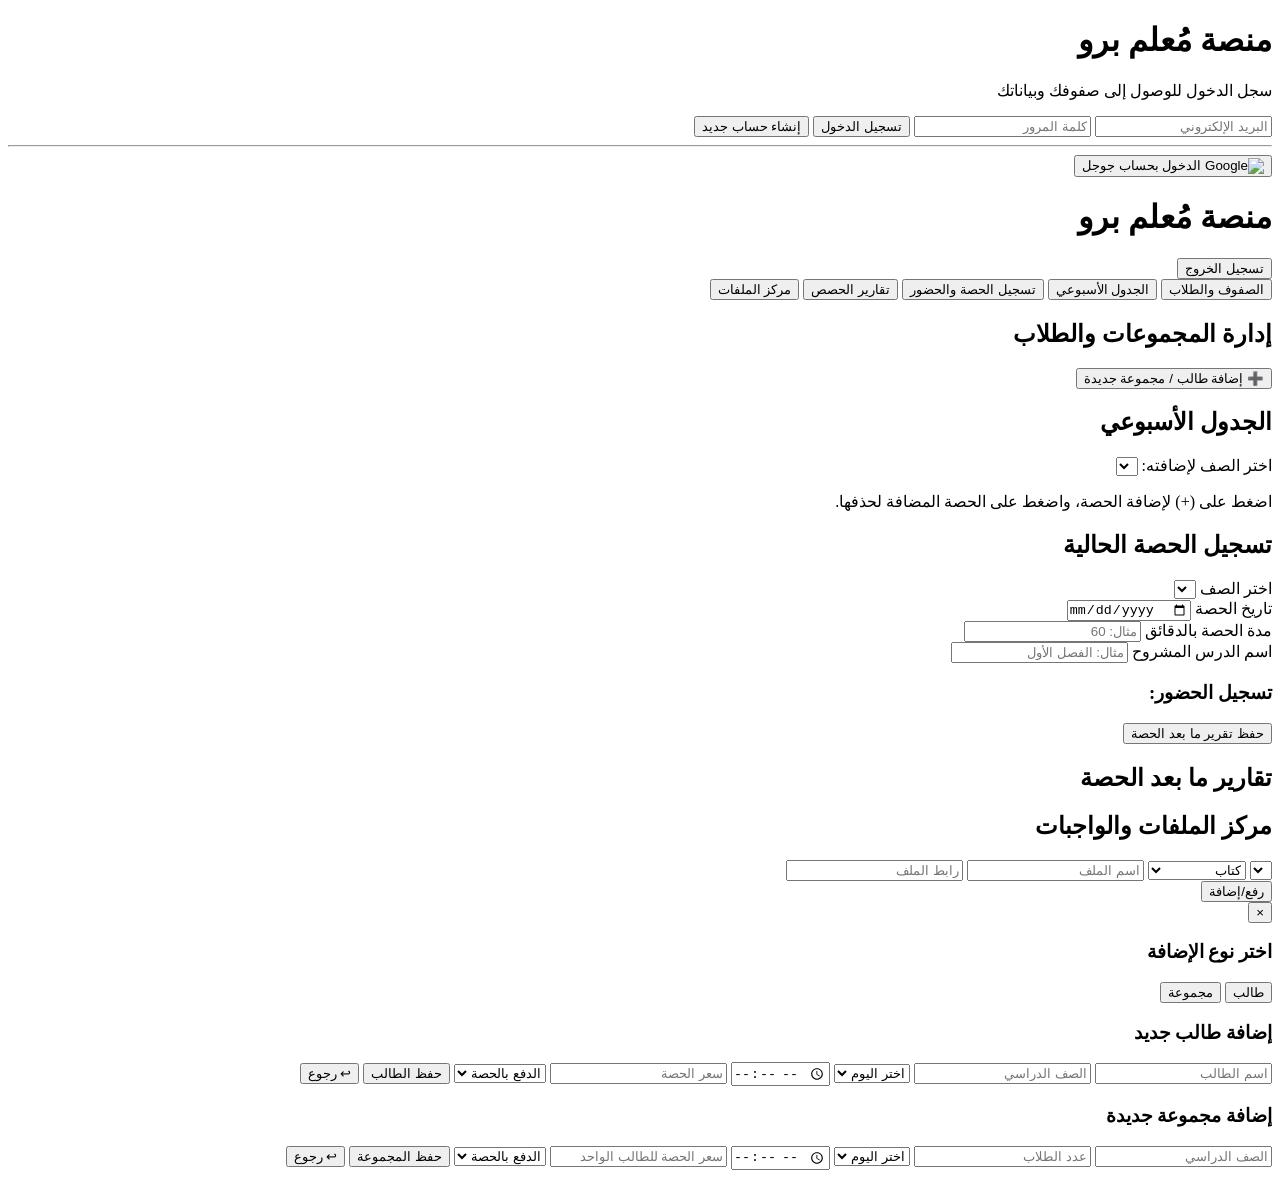
==== index (1).html @ d185d555 "Add files via upload" ====
<!DOCTYPE html>
<html lang="ar" dir="rtl">
<head>
    <meta charset="UTF-8">
    <meta name="viewport" content="width=device-width, initial-scale=1.0">

    <link href="https://cdn.jsdelivr.net/npm/tailwindcss@2.2.19/dist/tailwind.min.css"
          rel="stylesheet">
    <link rel="stylesheet" href="styles.css">

    <title>منصة مُعلم برو السحابية</title>

    <script src="https://www.gstatic.com/firebasejs/10.7.1/firebase-app-compat.js"></script>
    <script src="https://www.gstatic.com/firebasejs/10.7.1/firebase-auth-compat.js"></script>
    <script src="https://www.gstatic.com/firebasejs/10.7.1/firebase-firestore-compat.js"></script>
</head>

<body class="text-gray-800">

<div id="auth-screen" class="flex items-center justify-center min-h-screen bg-indigo-100">
    <div class="bg-white p-8 rounded shadow-md w-full max-w-md text-center">
        <h1 class="text-2xl font-bold mb-6 text-indigo-700">منصة مُعلم برو</h1>
        <p class="text-gray-500 mb-4">سجل الدخول للوصول إلى صفوفك وبياناتك</p>

        <input type="email" id="email" placeholder="البريد الإلكتروني"
               class="border p-2 rounded w-full mb-3 text-right">

        <input type="password" id="password" placeholder="كلمة المرور"
               class="border p-2 rounded w-full mb-4 text-right">

        <button onclick="login()" class="bg-indigo-600 text-white w-full py-2 rounded hover:bg-indigo-700 mb-2">
            تسجيل الدخول
        </button>

        <button onclick="signup()" class="bg-green-600 text-white w-full py-2 rounded hover:bg-green-700 mb-4">
            إنشاء حساب جديد
        </button>

        <hr class="my-4">

        <button onclick="loginWithGoogle()"
                class="bg-white border border-gray-300 text-gray-700 w-full py-2 rounded hover:bg-gray-50 flex items-center justify-center">
            <img src="https://www.gstatic.com/firebasejs/ui/2.0.0/images/auth/google.svg"
                 class="w-5 h-5 ml-2" alt="Google">
            الدخول بحساب جوجل
        </button>
    </div>
</div>

<header id="app-header" class="bg-indigo-700 text-white p-4 shadow-md hidden">
    <div class="container mx-auto flex justify-between items-center">
        <h1 class="text-2xl font-bold">منصة مُعلم برو</h1>
        <div class="flex items-center space-x-3 space-x-reverse">
            <span id="user-info" class="text-sm"></span>
            <button onclick="logout()" class="bg-red-500 hover:bg-red-600 text-white text-sm px-3 py-1 rounded">
                تسجيل الخروج
            </button>
        </div>
    </div>
</header>

<nav id="app-nav" class="bg-white shadow-sm mb-6 hidden">
    <div class="container mx-auto flex flex-wrap p-2 space-x-2 space-x-reverse">
        <button onclick="showTab('classes')" id="tab-classes"
                class="px-4 py-2 rounded hover:bg-indigo-100 tab-active">الصفوف والطلاب</button>
        <button onclick="showTab('schedule')" id="tab-schedule"
                class="px-4 py-2 rounded hover:bg-indigo-100">الجدول الأسبوعي</button>
        <button onclick="showTab('session')" id="tab-session"
                class="px-4 py-2 rounded hover:bg-indigo-100">تسجيل الحصة والحضور</button>
        <button onclick="showTab('reports')" id="tab-reports"
                class="px-4 py-2 rounded hover:bg-indigo-100">تقارير الحصص</button>
        <button onclick="showTab('files')" id="tab-files"
                class="px-4 py-2 rounded hover:bg-indigo-100">مركز الملفات</button>
    </div>
</nav>

<main id="app-main" class="container mx-auto px-4 pb-10 hidden">
    <section id="classes" class="bg-white p-6 rounded shadow">
        <h2 class="text-xl font-bold mb-4 border-b pb-2">إدارة المجموعات والطلاب</h2>

        <div class="mb-6 text-center">
            <button onclick="openAddModal()" class="bg-indigo-600 text-white px-6 py-3 rounded hover:bg-indigo-700 font-bold shadow-md">
                ➕ إضافة طالب / مجموعة جديدة
            </button>
        </div>

        <div id="classesList" class="space-y-4"></div>
    </section>

    <section id="schedule" class="bg-white p-6 rounded shadow hidden">
        <h2 class="text-xl font-bold mb-4 border-b pb-2">الجدول الأسبوعي</h2>
        <div class="mb-4 p-3 bg-indigo-50 rounded flex items-center space-x-2 space-x-reverse">
            <label class="font-bold text-sm whitespace-nowrap">اختر الصف لإضافته:</label>
            <select id="schClass" class="border p-2 rounded flex-1"></select>
        </div>
        <p class="text-sm text-gray-500 mb-4">
            اضغط على (+) لإضافة الحصة، واضغط على الحصة المضافة لحذفها.
        </p>
        <div class="overflow-x-auto">
            <div id="scheduleTableContainer"></div>
        </div>
    </section>

    <section id="session" class="bg-white p-6 rounded shadow hidden">
        <h2 class="text-xl font-bold mb-4 border-b pb-2">تسجيل الحصة الحالية</h2>
        <div class="grid grid-cols-1 md:grid-cols-2 gap-4 mb-4">
            <div>
                <label class="block mb-1">اختر الصف</label>
                <select id="sessClass" onchange="loadStudentsForAttendance()"
                        class="border p-2 rounded w-full"></select>
            </div>
            <div>
                <label class="block mb-1">تاريخ الحصة</label>
                <input type="date" id="sessDate" class="border p-2 rounded w-full">
            </div>
            <div>
                <label class="block mb-1">مدة الحصة بالدقائق</label>
                <input type="number" id="sessDuration" min="1"
                       placeholder="مثال: 60" class="border p-2 rounded w-full">
            </div>
            <div>
                <label class="block mb-1">اسم الدرس المشروح</label>
                <input type="text" id="sessLesson" placeholder="مثال: الفصل الأول"
                       class="border p-2 rounded w-full">
            </div>
        </div>

        <h3 class="font-bold mb-2">تسجيل الحضور:</h3>
        <div id="attendanceList"
             class="space-y-2 mb-4 max-h-60 overflow-y-auto border p-2 rounded"></div>

        <button onclick="saveSessionReport()"
                class="bg-green-600 text-white px-4 py-2 rounded hover:bg-green-700">
            حفظ تقرير ما بعد الحصة
        </button>
    </section>

    <section id="reports" class="bg-white p-6 rounded shadow hidden">
        <h2 class="text-xl font-bold mb-4 border-b pb-2">تقارير ما بعد الحصة</h2>
        <div id="reportsList" class="space-y-4"></div>
    </section>

    <section id="files" class="bg-white p-6 rounded shadow hidden">
        <h2 class="text-xl font-bold mb-4 border-b pb-2">مركز الملفات والواجبات</h2>
        <div class="grid grid-cols-1 md:grid-cols-2 gap-4 mb-4">
            <select id="fileClass" class="border p-2 rounded"></select>
            <select id="fileType" class="border p-2 rounded">
                <option value="كتاب">كتاب</option>
                <option value="عرض تقديمي">عرض تقديمي</option>
                <option value="ورقة عمل">ورقة عمل</option>
                <option value="واجب">واجب</option>
            </select>
            <input type="text" id="fileName" placeholder="اسم الملف"
                   class="border p-2 rounded">
            <input type="url" id="fileUrl" placeholder="رابط الملف"
                   class="border p-2 rounded">
        </div>
        <button onclick="addFile()"
                class="bg-indigo-600 text-white px-4 py-2 rounded hover:bg-indigo-700 mb-4">
            رفع/إضافة
        </button>
        <div id="filesList" class="grid grid-cols-1 md:grid-cols-3 gap-4"></div>
    </section>
</main>

<div id="addModal" class="fixed inset-0 bg-black bg-opacity-50 hidden justify-center items-center z-50 p-4">
    <div class="bg-white rounded-lg shadow-xl w-full max-w-md p-6 relative">
        <button onclick="closeAddModal()" class="absolute top-3 left-4 text-3xl text-gray-400 hover:text-red-500">&times;</button>

        <div id="modalStep1">
            <h3 class="text-lg font-bold mb-6 text-center text-indigo-700">اختر نوع الإضافة</h3>
            <div class="flex space-x-2 space-x-reverse">
                <button onclick="showForm('student')" class="flex-1 border-2 border-indigo-600 text-indigo-600 rounded py-4 hover:bg-indigo-600 hover:text-white font-bold transition">طالب</button>
                <button onclick="showForm('group')" class="flex-1 border-2 border-indigo-600 text-indigo-600 rounded py-4 hover:bg-indigo-600 hover:text-white font-bold transition">مجموعة</button>
            </div>
        </div>

        <div id="modalStudentForm" class="hidden">
            <h3 class="text-lg font-bold mb-4 text-center text-indigo-700">إضافة طالب جديد</h3>
            <div class="space-y-3">
                <input type="text" id="std_name" placeholder="اسم الطالب" class="border p-2 rounded w-full">
                <input type="text" id="std_grade" placeholder="الصف الدراسي" class="border p-2 rounded w-full">
                <select id="std_day" class="border p-2 rounded w-full">
                    <option value="">اختر اليوم</option>
                    <option>السبت</option><option>الأحد</option><option>الإثنين</option>
                    <option>الثلاثاء</option><option>الأربعاء</option><option>الخميس</option><option>الجمعة</option>
                </select>
                <input type="time" id="std_time" class="border p-2 rounded w-full">
                <input type="number" id="std_price" placeholder="سعر الحصة" class="border p-2 rounded w-full">
                <select id="std_payment" class="border p-2 rounded w-full">
                    <option value="session">الدفع بالحصة</option>
                    <option value="month">الدفع بالشهر</option>
                </select>
                <button onclick="saveStudent()" class="bg-indigo-600 text-white w-full py-2 rounded hover:bg-indigo-700 font-bold">حفظ الطالب</button>
                <button onclick="showForm('back')" class="text-gray-500 w-full py-1 text-sm">↩ رجوع</button>
            </div>
        </div>

        <div id="modalGroupForm" class="hidden">
            <h3 class="text-lg font-bold mb-4 text-center text-indigo-700">إضافة مجموعة جديدة</h3>
            <div class="space-y-3">
                <input type="text" id="grp_grade" placeholder="الصف الدراسي" class="border p-2 rounded w-full">
                <input type="number" id="grp_count" placeholder="عدد الطلاب" class="border p-2 rounded w-full">
                <select id="grp_day" class="border p-2 rounded w-full">
                    <option value="">اختر اليوم</option>
                    <option>السبت</option><option>الأحد</option><option>الإثنين</option>
                    <option>الثلاثاء</option><option>الأربعاء</option><option>الخميس</option><option>الجمعة</option>
                </select>
                <input type="time" id="grp_time" class="border p-2 rounded w-full">
                <input type="number" id="grp_price" placeholder="سعر الحصة للطالب الواحد" class="border p-2 rounded w-full">
                <select id="grp_payment" class="border p-2 rounded w-full">
                    <option value="session">الدفع بالحصة</option>
                    <option value="month">الدفع بالشهر</option>
                </select>
                <button onclick="saveGroup()" class="bg-indigo-600 text-white w-full py-2 rounded hover:bg-indigo-700 font-bold">حفظ المجموعة</button>
                <button onclick="showForm('back')" class="text-gray-500 w-full py-1 text-sm">↩ رجوع</button>
            </div>
        </div>
    </div>
</div>

<script>
const firebaseConfig = {
    apiKey: "AIzaSyAYpVq54c9bgyhn5yLXtLo89Gblw-2IqYU",
    authDomain: "teacher-bro.firebaseapp.com",
    projectId: "teacher-bro",
    storageBucket: "teacher-bro.firebasestorage.app",
    messagingSenderId: "631056398143",
    appId: "1:631056398143:web:a7299c8ea3a20ea7aa058a"
};

firebase.initializeApp(firebaseConfig);

const auth = firebase.auth();
const db = firebase.firestore();

const emptyDB = () => ({ classes: [], schedules: [], reports: [], files: [] });
let DB = emptyDB();
let currentUser = null;
let saveQueue = Promise.resolve();

function newId() {
    if (window.crypto?.randomUUID) return window.crypto.randomUUID();
    return `${Date.now()}-${Math.random().toString(36).slice(2)}`;
}

function clone(value) {
    return JSON.parse(JSON.stringify(value));
}

function clean(value) {
    return String(value ?? '').replace(/[&<>"']/g, char => ({
        '&': '&amp;',
        '<': '&lt;',
        '>': '&gt;',
        '"': '&quot;',
        "'": '&#039;'
    }[char]));
}

function encodeArgument(value) {
    return encodeURIComponent(String(value ?? ''));
}

function decodeArgument(value) {
    return decodeURIComponent(value);
}

function validHttpUrl(value) {
    try {
        const url = new URL(String(value));
        return ['http:', 'https:'].includes(url.protocol) ? url.href : null;
    } catch {
        return null;
    }
}

function normalizeClass(item) {
    const rawStudents = Array.isArray(item?.students) ? item.students : [];

    const students = rawStudents
        .map(student => ({
            id: String(student?.id || newId()),
            name: String(student?.name || '').trim()
        }))
        .filter(student => student.name);

    // دعم الطلاب الفرديين المحفوظين قبل إصلاح بنية students
    if (item?.type === 'student' && students.length === 0 && item?.name) {
        students.push({
            id: String(item?.id || newId()),
            name: String(item.name).trim()
        });
    }

    return {
        id: String(item?.id || newId()),
        name: String(item?.name || '').trim(),
        type: String(item?.type || 'group'),
        grade: String(item?.grade || '').trim(),
        day: String(item?.day || ''),
        time: String(item?.time || ''),
        price: Number(item?.price) || 0,
        paymentMethod: String(item?.paymentMethod || 'session'),
        studentCount: item?.type === 'student'
            ? 1
            : Number(item?.studentCount) || 0,
        students
    };
}

function normalizeSchedule(item) {
    return {
        id: String(item?.id || newId()),
        classId: String(item?.classId || ''),
        day: String(item?.day || ''),
        time: String(item?.time || '')
    };
}

function normalizeReport(item) {
    return {
        id: String(item?.id || newId()),
        classId: String(item?.classId || ''),
        className: String(item?.className || '').trim(),
        date: String(item?.date || ''),
        duration: Number(item?.duration) || 0,
        lesson: String(item?.lesson || '').trim(),
        attendees: Array.isArray(item?.attendees)
            ? item.attendees
                .map(person => ({
                    name: String(person?.name || ''),
                    eval: String(person?.eval || 'لم يتم التقييم')
                }))
                .filter(person => person.name)
            : [],
        absentees: Array.isArray(item?.absentees)
            ? item.absentees.map(name => String(name || '')).filter(Boolean)
            : []
    };
}

function normalizeFile(item) {
    return {
        id: String(item?.id || newId()),
        classId: String(item?.classId || ''),
        type: String(item?.type || 'ملف'),
        name: String(item?.name || '').trim(),
        url: validHttpUrl(item?.url) || ''
    };
}

function normalizeDB(data) {
    const source = data || {};
    const classes = Array.isArray(source.classes)
        ? source.classes.map(normalizeClass).filter(cls => cls.name)
        : [];

    const classIds = new Set(classes.map(cls => cls.id));

    return {
        classes,
        schedules: Array.isArray(source.schedules)
            ? source.schedules
                .map(normalizeSchedule)
                .filter(item => classIds.has(item.classId) && item.day && item.time)
            : [],
        reports: Array.isArray(source.reports)
            ? source.reports
                .map(normalizeReport)
                .filter(item => classIds.has(item.classId) && item.date)
            : [],
        files: Array.isArray(source.files)
            ? source.files
                .map(normalizeFile)
                .filter(item => classIds.has(item.classId) && item.name && item.url)
            : []
    };
}

function login() {
    const email = document.getElementById('email').value.trim();
    const password = document.getElementById('password').value;

    if (!email || !password) {
        alert('يرجى إدخال البريد الإلكتروني وكلمة المرور');
        return;
    }

    auth.signInWithEmailAndPassword(email, password)
        .catch(error => alert('خطأ: ' + error.message));
}

function signup() {
    const email = document.getElementById('email').value.trim();
    const password = document.getElementById('password').value;

    if (!email || password.length < 6) {
        alert('أدخل بريداً صحيحاً وكلمة مرور من 6 أحرف على الأقل');
        return;
    }

    auth.createUserWithEmailAndPassword(email, password)
        .catch(error => alert('خطأ: ' + error.message));
}

function loginWithGoogle() {
    auth.signInWithPopup(new firebase.auth.GoogleAuthProvider())
        .catch(error => alert('خطأ: ' + error.message));
}

function logout() {
    auth.signOut()
        .catch(error => alert('تعذر تسجيل الخروج: ' + error.message));
}

auth.onAuthStateChanged(async user => {
    currentUser = user;

    document.getElementById('auth-screen').classList.toggle('hidden', !!user);
    document.getElementById('app-header').classList.toggle('hidden', !user);
    document.getElementById('app-nav').classList.toggle('hidden', !user);
    document.getElementById('app-main').classList.toggle('hidden', !user);

    if (!user) {
        DB = emptyDB();
        saveQueue = Promise.resolve();
        return;
    }

    document.getElementById('user-info').textContent =
        `مرحباً، ${user.displayName || user.email}`;

    try {
        await loadData(user.uid);
    } catch (error) {
        console.error(error);
        alert('تعذر تحميل البيانات');
    }
});

async function loadData(uid = currentUser?.uid) {
    if (!uid) return;

    const reference = db.collection('users').doc(uid);
    const snapshot = await reference.get();

    if (currentUser?.uid !== uid) return;

    if (snapshot.exists && snapshot.data()?.db) {
        DB = normalizeDB(snapshot.data().db);
    } else {
        DB = emptyDB();
        await reference.set({ db: DB });
    }

    renderAll();
}

function saveData() {
    if (!currentUser) {
        return Promise.reject(new Error('لا يوجد مستخدم مسجل الدخول'));
    }

    const uid = currentUser.uid;
    const dataToSave = clone(DB);

    saveQueue = saveQueue
        .catch(() => {})
        .then(() => {
            if (!currentUser || currentUser.uid !== uid) {
                throw new Error('تغير المستخدم أثناء الحفظ');
            }

            return db.collection('users').doc(uid).set({ db: dataToSave });
        });

    return saveQueue;
}

async function commit(change, renderer = renderAll) {
    const previousDB = clone(DB);

    try {
        change();
        await saveData();
        renderer();
        return true;
    } catch (error) {
        console.error(error);
        DB = previousDB;
        renderer();
        alert('تعذر حفظ البيانات. تم إلغاء التغيير.');
        return false;
    }
}

function showTab(tabName) {
    ['classes', 'schedule', 'session', 'reports', 'files'].forEach(tab => {
        document.getElementById(tab).classList.toggle('hidden', tab !== tabName);
        document.getElementById('tab-' + tab).classList.toggle('tab-active', tab === tabName);
    });

    renderAll();
}

function openAddModal() {
    document.getElementById('addModal').classList.remove('hidden');
    document.getElementById('addModal').classList.add('flex');
    showForm('step1');
}

function closeAddModal() {
    document.getElementById('addModal').classList.add('hidden');
    document.getElementById('addModal').classList.remove('flex');
}

function showForm(type) {
    document.getElementById('modalStep1').classList.add('hidden');
    document.getElementById('modalStudentForm').classList.add('hidden');
    document.getElementById('modalGroupForm').classList.add('hidden');

    if (type === 'step1' || type === 'back') {
        document.getElementById('modalStep1').classList.remove('hidden');
    } else if (type === 'student') {
        document.getElementById('modalStudentForm').classList.remove('hidden');
    } else if (type === 'group') {
        document.getElementById('modalGroupForm').classList.remove('hidden');
    }
}

async function saveStudent() {
    const name = document.getElementById('std_name').value.trim();
    const grade = document.getElementById('std_grade').value.trim();
    const day = document.getElementById('std_day').value;
    const time = document.getElementById('std_time').value;
    const price = document.getElementById('std_price').value;
    const paymentMethod = document.getElementById('std_payment').value;

    if (!name || !grade || !day || !time || !price) {
        alert('يرجى ملء جميع الحقول المطلوبة');
        return;
    }

    const studentId = newId();

    const success = await commit(() => {
        DB.classes.push({
            id: newId(),
            name,
            type: 'student',
            grade,
            day,
            time,
            price: Number(price),
            paymentMethod,
            studentCount: 1,

            // يجب حفظ الطالب داخل القائمة حتى يظهر في الحضور
            students: [{ id: studentId, name }]
        });
    });

    if (success) {
        closeAddModal();
        ['std_name', 'std_grade', 'std_price'].forEach(id => {
            document.getElementById(id).value = '';
        });
    }
}

async function saveGroup() {
    const grade = document.getElementById('grp_grade').value.trim();
    const count = document.getElementById('grp_count').value;
    const day = document.getElementById('grp_day').value;
    const time = document.getElementById('grp_time').value;
    const price = document.getElementById('grp_price').value;
    const paymentMethod = document.getElementById('grp_payment').value;

    if (!grade || !count || !day || !time || !price) {
        alert('يرجى ملء جميع الحقول المطلوبة');
        return;
    }

    const success = await commit(() => {
        DB.classes.push({
            id: newId(),
            name: `مجموعة ${grade}`,
            type: 'group',
            grade,
            day,
            time,
            price: Number(price),
            paymentMethod,
            studentCount: Number(count),
            students: []
        });
    });

    if (success) {
        closeAddModal();
        ['grp_grade', 'grp_count', 'grp_price'].forEach(id => {
            document.getElementById(id).value = '';
        });
    }
}

async function addStudent(classId) {
    const cls = DB.classes.find(item => item.id === classId);
    if (!cls) {
        alert('الصف غير موجود');
        return;
    }

    const input = prompt('الرجاء إدخال اسم الطالب الجديد لإضافته للمجموعة:');
    const name = input?.trim();

    if (!name) return;

    if (cls.students.some(student =>
        student.name.toLowerCase() === name.toLowerCase()
    )) {
        alert('هذا الطالب موجود بالفعل');
        return;
    }

    await commit(() => {
        cls.students.push({ id: newId(), name });

        // تحديث العدد الفعلي للطلاب في المجموعة
        cls.studentCount = cls.students.length;
    });
}

async function deleteClass(classId) {
    if (!confirm('هل أنت متأكد من حذف هذا الصف وجميع بياناته؟')) return;

    await commit(() => {
        DB.classes = DB.classes.filter(cls => cls.id !== classId);
        DB.schedules = DB.schedules.filter(item => item.classId !== classId);
        DB.reports = DB.reports.filter(item => item.classId !== classId);
        DB.files = DB.files.filter(item => item.classId !== classId);
    });
}

async function addSchedule(day, time) {
    const classId = document.getElementById('schClass').value;

    if (!classId) {
        alert('الرجاء اختيار الصف أولاً');
        return;
    }

    if (DB.schedules.some(item => item.day === day && item.time === time)) {
        alert('هذه الخانة مستخدمة بالفعل');
        return;
    }

    await commit(() => {
        DB.schedules.push({ id: newId(), classId, day, time });
    }, renderSchedule);
}

async function deleteSchedule(scheduleId) {
    if (!confirm('هل تريد حذف هذه الحصة من الجدول؟')) return;

    await commit(() => {
        DB.schedules = DB.schedules.filter(item => item.id !== scheduleId);
    }, renderSchedule);
}

function loadStudentsForAttendance() {
    const classId = document.getElementById('sessClass').value;
    const list = document.getElementById('attendanceList');
    const cls = DB.classes.find(item => item.id === classId);

    if (!cls) {
        list.innerHTML = '<p class="text-gray-500">اختر صفاً لتسجيل الحضور.</p>';
        return;
    }

    const students = Array.isArray(cls.students) ? cls.students : [];

    if (!students.length) {
        list.innerHTML = '<p class="text-gray-500">لا يوجد طلاب مسجلون في هذا الصف للحضور.</p>';
        return;
    }

    list.innerHTML = students.map(student => {
        const id = clean(student.id);
        const name = clean(student.name);

        return `
            <div class="flex items-center justify-between p-2 border-b">
                <span>${name}</span>
                <div>
                    <label class="ml-2 text-sm">
                        حاضر
                        <input type="radio" name="att_${id}" value="حاضر" checked>
                    </label>
                    <label class="text-sm">
                        غائب
                        <input type="radio" name="att_${id}" value="غائب">
                    </label>
                    <input type="text"
                           placeholder="التقييم"
                           class="border rounded p-1 text-sm mr-2"
                           data-evaluation-id="${id}">
                </div>
            </div>
        `;
    }).join('');
}

async function saveSessionReport() {
    const classId = document.getElementById('sessClass').value;
    const date = document.getElementById('sessDate').value;
    const duration = Number(document.getElementById('sessDuration').value);
    const lesson = document.getElementById('sessLesson').value.trim();
    const cls = DB.classes.find(item => item.id === classId);

    if (!cls) {
        alert('الرجاء اختيار الصف');
        return;
    }

    if (!date || !lesson || !Number.isFinite(duration) || duration <= 0) {
        alert('يرجى إدخال التاريخ والمدة واسم الدرس بشكل صحيح');
        return;
    }

    const attendees = [];
    const absentees = [];

    (cls.students || []).forEach(student => {
        const studentId = String(student.id);

        const selected = document.querySelector(
            `input[name="att_${CSS.escape(studentId)}"]:checked`
        );

        const evaluation = document.querySelector(
            `[data-evaluation-id="${CSS.escape(studentId)}"]`
        );

        if (selected?.value === 'حاضر') {
            attendees.push({
                name: student.name,
                eval: evaluation?.value.trim() || 'لم يتم التقييم'
            });
        } else {
            absentees.push(student.name);
        }
    });

    const success = await commit(() => {
        DB.reports.push({
            id: newId(),
            classId,
            className: cls.name,
            date,
            duration,
            lesson,
            attendees,
            absentees
        });
    }, renderReports);

    if (success) {
        document.getElementById('sessLesson').value = '';
        document.getElementById('sessDuration').value = '';
        alert('تم حفظ التقرير بنجاح');
    }
}

async function deleteReport(reportId) {
    if (!confirm('هل أنت متأكد من حذف هذا التقرير؟ لا يمكن التراجع عن هذا الإجراء.')) {
        return;
    }

    await commit(() => {
        DB.reports = DB.reports.filter(item => item.id !== reportId);
    }, renderReports);
}

async function addFile() {
    const classId = document.getElementById('fileClass').value;
    const type = document.getElementById('fileType').value;
    const name = document.getElementById('fileName').value.trim();
    const url = validHttpUrl(document.getElementById('fileUrl').value.trim());

    if (!classId) {
        alert('الرجاء اختيار الصف');
        return;
    }

    if (!name || !url) {
        alert('يرجى إدخال اسم الملف ورابط HTTP أو HTTPS صحيح');
        return;
    }

    const success = await commit(() => {
        DB.files.push({ id: newId(), classId, type, name, url });
    }, renderFiles);

    if (success) {
        document.getElementById('fileName').value = '';
        document.getElementById('fileUrl').value = '';
    }
}

function renderAll() {
    renderClasses();
    renderDropdowns();
    renderSchedule();
    renderReports();
    renderFiles();
    loadStudentsForAttendance();
}

function renderClasses() {
    const list = document.getElementById('classesList');

    list.innerHTML = DB.classes.map(cls => {
        const students = Array.isArray(cls.students) ? cls.students : [];
        const encodedId = encodeArgument(cls.id);

        const typeText = cls.type === 'student' ? 'طالب فردى' : 'مجموعة';
        const paymentText = cls.paymentMethod === 'session' ? 'بالحصة' : 'بالشهر';
        const priceText = cls.price > 0
            ? `${clean(cls.price)} (${paymentText})`
            : 'لم يتم التحديد';

        return `
            <div class="border p-4 rounded shadow-sm flex justify-between items-start">
                <div class="flex-1">
                    <div class="flex items-center">
                        <h3 class="font-bold text-lg text-indigo-700">${clean(cls.name)}</h3>
                        <span class="text-xs bg-indigo-100 text-indigo-800 px-2 py-1 rounded mr-2">${typeText}</span>
                    </div>

                    <div class="text-sm text-gray-600 mt-2 space-y-1">
                        <div><strong>الصف الدراسي:</strong> ${clean(cls.grade || 'غير محدد')}</div>
                        <div><strong>موعد الحصة:</strong> ${clean(cls.day || 'غير محدد')} - ${clean(cls.time || 'غير محدد')}</div>
                        <div><strong>السعر:</strong> ${priceText}</div>

                        ${cls.type === 'group'
                            ? `<div><strong>عدد الطلاب:</strong> ${clean(cls.studentCount || 0)}</div>`
                            : ''
                        }

                        ${students.length > 0
                            ? `
                                <div class="mt-2 pt-2 border-t">
                                    <strong>أسماء الطلاب:</strong>
                                    ${students.map(student => clean(student.name)).join('، ')}
                                </div>
                            `
                            : ''
                        }
                    </div>
                </div>

                <div class="flex flex-col space-y-2 mr-4">
                    ${cls.type === 'group'
                        ? `
                            <button onclick="addStudent(decodeArgument('${encodedId}'))"
                                    class="bg-green-500 text-white text-sm px-3 py-1 rounded hover:bg-green-600">
                                + طالب للمجموعة
                            </button>
                        `
                        : ''
                    }

                    <button onclick="deleteClass(decodeArgument('${encodedId}'))"
                            class="bg-red-500 text-white text-sm px-3 py-1 rounded hover:bg-red-600">
                        حذف
                    </button>
                </div>
            </div>
        `;
    }).join('') || '<p class="text-gray-500 text-center py-4">لا توجد صفوف أو طلاب مضافين بعد</p>';
}

function renderDropdowns() {
    ['schClass', 'sessClass', 'fileClass'].forEach(id => {
        const select = document.getElementById(id);
        if (!select) return;

        const previousValue = select.value;
        select.innerHTML = '';

        if (!DB.classes.length) {
            select.add(new Option('لا توجد صفوف', ''));
            select.disabled = true;
            return;
        }

        select.disabled = false;

        DB.classes.forEach(cls => {
            select.add(new Option(cls.name, cls.id));
        });

        if (DB.classes.some(cls => cls.id === previousValue)) {
            select.value = previousValue;
        }
    });
}

function renderSchedule() {
    const container = document.getElementById('scheduleTableContainer');
    const days = ['الجمعة', 'السبت', 'الأحد', 'الإثنين', 'الثلاثاء', 'الأربعاء', 'الخميس'];
    const times = [
        '8:00', '9:00', '10:00', '11:00', '12:00', '13:00',
        '14:00', '15:00', '16:00', '17:00', '18:00', '19:00',
        '20:00', '21:00', '22:00', '23:00'
    ];

    let html = `
        <table class="schedule-table text-center">
            <tr class="bg-indigo-600 text-white">
                <th>الوقت</th>
                ${days.map(day => `<th>${clean(day)}</th>`).join('')}
            </tr>
    `;

    times.forEach(time => {
        let [hour, minute] = time.split(':').map(Number);
        const period = hour >= 12 ? 'م' : 'ص';

        if (hour > 12) hour -= 12;

        html += `
            <tr class="bg-gray-50">
                <td class="font-bold text-indigo-700">
                    ${hour}:${String(minute).padStart(2, '0')} ${period}
                </td>
        `;

        days.forEach(day => {
            const scheduled = DB.schedules.find(item =>
                item.day === day && item.time === time
            );

            const cls = scheduled &&
                DB.classes.find(item => item.id === scheduled.classId);

            if (scheduled && cls) {
                html += `
                    <td class="schedule-cell filled"
                        onclick="deleteSchedule(decodeArgument('${encodeArgument(scheduled.id)}'))"
                        title="اضغط للحذف">
                        <span class="font-bold text-indigo-800 block">${clean(cls.name)}</span>
                        <span class="delete-schedule">×</span>
                    </td>
                `;
            } else {
                html += `
                    <td class="schedule-cell empty text-green-500 text-lg font-bold"
                        onclick="addSchedule(
                            decodeArgument('${encodeArgument(day)}'),
                            decodeArgument('${encodeArgument(time)}')
                        )">
                        +
                    </td>
                `;
            }
        });

        html += '</tr>';
    });

    container.innerHTML = html + '</table>';
}

function renderReports() {
    const list = document.getElementById('reportsList');

    list.innerHTML = DB.reports.map(report => {
        const cls = DB.classes.find(item => item.id === report.classId);
        const className = cls?.name || report.className || 'صف محذوف';
        const attendees = Array.isArray(report.attendees) ? report.attendees : [];
        const absentees = Array.isArray(report.absentees) ? report.absentees : [];
        const encodedReportId = encodeArgument(report.id);

        return `
            <div class="border p-4 rounded shadow-sm bg-gray-50">
                <div class="flex justify-between items-center mb-2 pb-2 border-b">
                    <h3 class="font-bold text-lg text-indigo-700">
                        تقرير: ${clean(className)}
                    </h3>

                    <button onclick="deleteReport(decodeArgument('${encodedReportId}'))"
                            class="bg-red-500 hover:bg-red-600 text-white text-xs px-3 py-1 rounded shadow-sm">
                        🗑 حذف التقرير
                    </button>
                </div>

                <div class="grid grid-cols-2 gap-2 text-sm mt-2 mb-2">
                    <span><strong>التاريخ:</strong> ${clean(report.date)}</span>
                    <span><strong>المدة:</strong> ${clean(report.duration)} دقيقة</span>
                    <span class="col-span-2"><strong>الدرس:</strong> ${clean(report.lesson)}</span>
                </div>

                <div class="mt-2">
                    <strong>الحضور:</strong>
                    <ul class="list-disc pr-5 text-sm mt-1">
                        ${
                            attendees.map(item =>
                                `<li>${clean(item.name)} - ${clean(item.eval)}</li>`
                            ).join('') || '<li>لا يوجد</li>'
                        }
                    </ul>
                </div>

                <div class="mt-2 text-sm text-red-500">
                    <strong>الغائبون:</strong>
                    ${absentees.map(name => clean(name)).join('، ') || 'لا يوجد'}
                </div>
            </div>
        `;
    }).join('') || '<p>لا توجد تقارير بعد</p>';
}

function renderFiles() {
    const list = document.getElementById('filesList');

    const colors = {
        'كتاب': 'bg-blue-100 text-blue-800',
        'عرض تقديمي': 'bg-purple-100 text-purple-800',
        'ورقة عمل': 'bg-yellow-100 text-yellow-800',
        'واجب': 'bg-red-100 text-red-800'
    };

    list.innerHTML = DB.files.map(file => {
        const cls = DB.classes.find(item => item.id === file.classId);
        const safeUrl = validHttpUrl(file.url);
        const color = colors[file.type] || 'bg-gray-100 text-gray-800';

        const link = safeUrl
            ? `<a href="${clean(safeUrl)}" target="_blank" rel="noopener noreferrer"
                    class="text-indigo-600 text-sm hover:underline">فتح الملف</a>`
            : '<span class="text-red-600 text-sm">رابط غير صالح</span>';

        return `
            <div class="border p-4 rounded shadow-sm">
                <span class="text-xs font-bold px-2 py-1 rounded ${color}">
                    ${clean(file.type)}
                </span>
                <h4 class="font-bold mt-2">${clean(file.name)}</h4>
                <p class="text-xs text-gray-500 mb-2">
                    ${clean(cls?.name || 'صف محذوف')}
                </p>
                ${link}
            </div>
        `;
    }).join('') || '<p>لا توجد ملفات مضافة</p>';
}
</script>
</body>
</html>
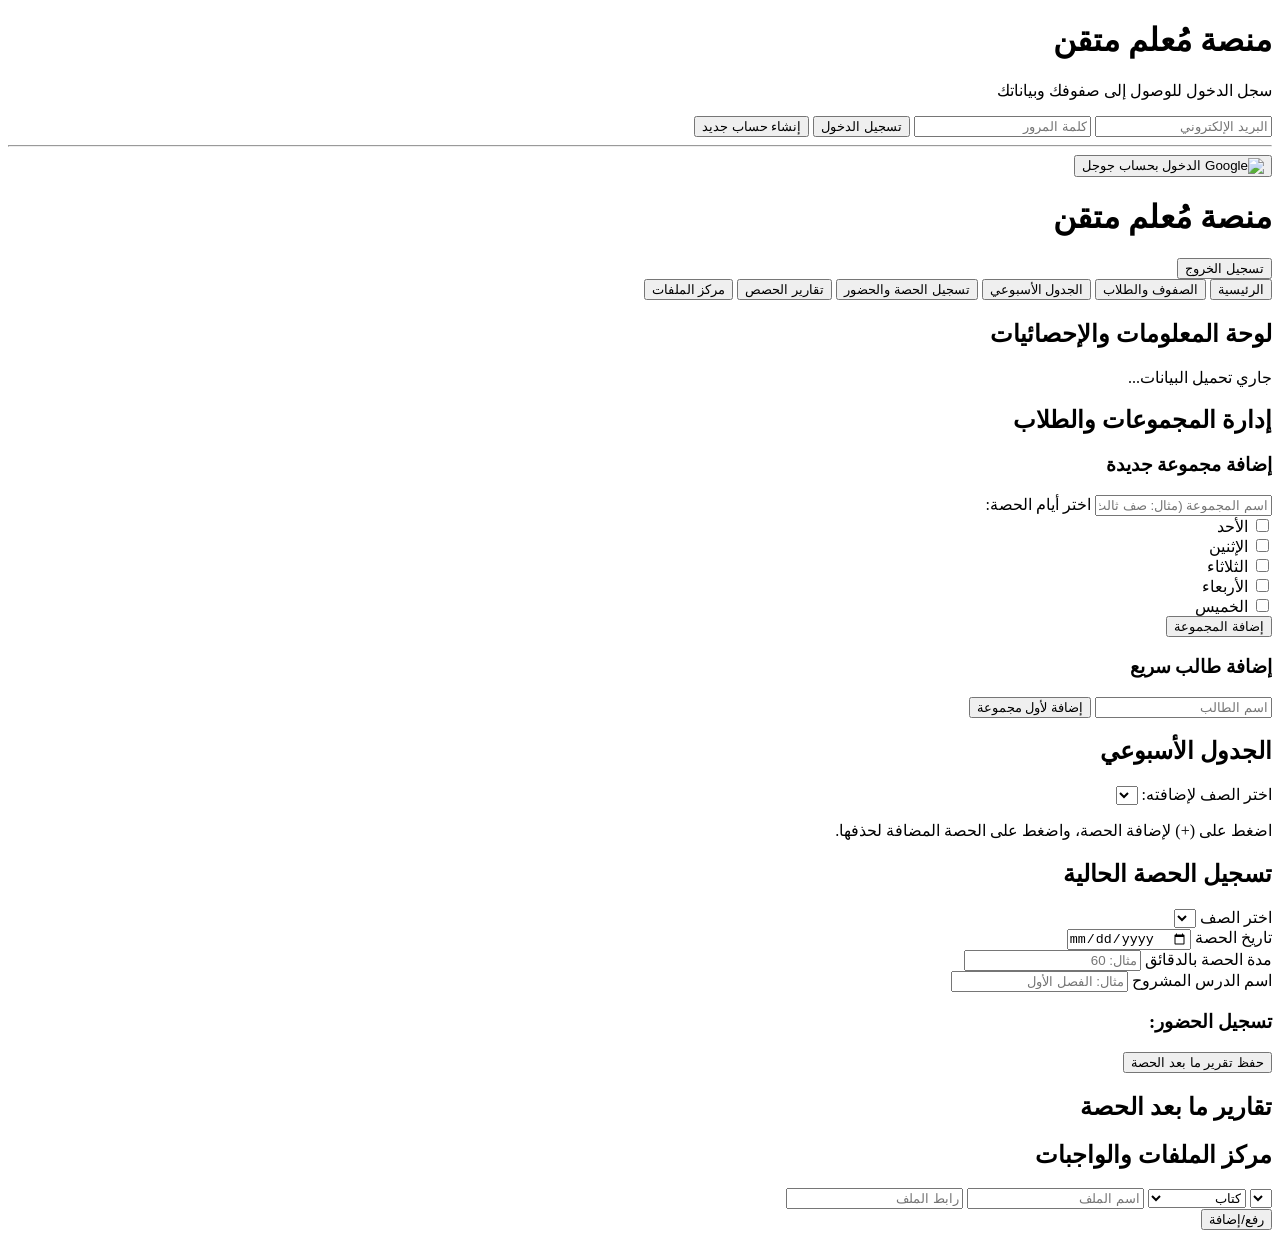
==== commit 665d1b77: "Add files via upload" ====
--- a/index (1).html
+++ b/index (1).html
@@ -4,22 +4,38 @@
     <meta charset="UTF-8">
     <meta name="viewport" content="width=device-width, initial-scale=1.0">
 
-    <link href="https://cdn.jsdelivr.net/npm/tailwindcss@2.2.19/dist/tailwind.min.css"
-          rel="stylesheet">
+    <link href="https://cdn.jsdelivr.net/npm/tailwindcss@2.2.19/dist/tailwind.min.css" rel="stylesheet">
     <link rel="stylesheet" href="styles.css">
 
-    <title>منصة مُعلم برو السحابية</title>
+    <title>منصة مُعلم متقن السحابية</title>
 
     <script src="https://www.gstatic.com/firebasejs/10.7.1/firebase-app-compat.js"></script>
     <script src="https://www.gstatic.com/firebasejs/10.7.1/firebase-auth-compat.js"></script>
     <script src="https://www.gstatic.com/firebasejs/10.7.1/firebase-firestore-compat.js"></script>
+
+    <style>
+        .stat-card {
+            transition: transform 0.2s, box-shadow 0.2s;
+        }
+
+        .stat-card:hover {
+            transform: translateY(-3px);
+            box-shadow: 0 10px 15px -3px rgba(0, 0, 0, 0.1);
+        }
+
+        .day-checkbox:checked + label {
+            background-color: #4f46e5;
+            color: white;
+            border-color: #4f46e5;
+        }
+    </style>
 </head>
 
 <body class="text-gray-800">
 
 <div id="auth-screen" class="flex items-center justify-center min-h-screen bg-indigo-100">
     <div class="bg-white p-8 rounded shadow-md w-full max-w-md text-center">
-        <h1 class="text-2xl font-bold mb-6 text-indigo-700">منصة مُعلم برو</h1>
+        <h1 class="text-2xl font-bold mb-6 text-indigo-700">منصة مُعلم متقن</h1>
         <p class="text-gray-500 mb-4">سجل الدخول للوصول إلى صفوفك وبياناتك</p>
 
         <input type="email" id="email" placeholder="البريد الإلكتروني"
@@ -28,11 +44,13 @@
         <input type="password" id="password" placeholder="كلمة المرور"
                class="border p-2 rounded w-full mb-4 text-right">
 
-        <button onclick="login()" class="bg-indigo-600 text-white w-full py-2 rounded hover:bg-indigo-700 mb-2">
+        <button onclick="login()"
+                class="bg-indigo-600 text-white w-full py-2 rounded hover:bg-indigo-700 mb-2">
             تسجيل الدخول
         </button>
 
-        <button onclick="signup()" class="bg-green-600 text-white w-full py-2 rounded hover:bg-green-700 mb-4">
+        <button onclick="signup()"
+                class="bg-green-600 text-white w-full py-2 rounded hover:bg-green-700 mb-4">
             إنشاء حساب جديد
         </button>
 
@@ -49,10 +67,12 @@
 
 <header id="app-header" class="bg-indigo-700 text-white p-4 shadow-md hidden">
     <div class="container mx-auto flex justify-between items-center">
-        <h1 class="text-2xl font-bold">منصة مُعلم برو</h1>
+        <h1 class="text-2xl font-bold">منصة مُعلم متقن</h1>
+
         <div class="flex items-center space-x-3 space-x-reverse">
             <span id="user-info" class="text-sm"></span>
-            <button onclick="logout()" class="bg-red-500 hover:bg-red-600 text-white text-sm px-3 py-1 rounded">
+            <button onclick="logout()"
+                    class="bg-red-500 hover:bg-red-600 text-white text-sm px-3 py-1 rounded">
                 تسجيل الخروج
             </button>
         </div>
@@ -61,27 +81,130 @@
 
 <nav id="app-nav" class="bg-white shadow-sm mb-6 hidden">
     <div class="container mx-auto flex flex-wrap p-2 space-x-2 space-x-reverse">
+        <button onclick="showTab('dashboard')" id="tab-dashboard"
+                class="px-4 py-2 rounded hover:bg-indigo-100 tab-active">
+            الرئيسية
+        </button>
+
         <button onclick="showTab('classes')" id="tab-classes"
-                class="px-4 py-2 rounded hover:bg-indigo-100 tab-active">الصفوف والطلاب</button>
+                class="px-4 py-2 rounded hover:bg-indigo-100">
+            الصفوف والطلاب
+        </button>
+
         <button onclick="showTab('schedule')" id="tab-schedule"
-                class="px-4 py-2 rounded hover:bg-indigo-100">الجدول الأسبوعي</button>
+                class="px-4 py-2 rounded hover:bg-indigo-100">
+            الجدول الأسبوعي
+        </button>
+
         <button onclick="showTab('session')" id="tab-session"
-                class="px-4 py-2 rounded hover:bg-indigo-100">تسجيل الحصة والحضور</button>
+                class="px-4 py-2 rounded hover:bg-indigo-100">
+            تسجيل الحصة والحضور
+        </button>
+
         <button onclick="showTab('reports')" id="tab-reports"
-                class="px-4 py-2 rounded hover:bg-indigo-100">تقارير الحصص</button>
+                class="px-4 py-2 rounded hover:bg-indigo-100">
+            تقارير الحصص
+        </button>
+
         <button onclick="showTab('files')" id="tab-files"
-                class="px-4 py-2 rounded hover:bg-indigo-100">مركز الملفات</button>
+                class="px-4 py-2 rounded hover:bg-indigo-100">
+            مركز الملفات
+        </button>
     </div>
 </nav>
 
 <main id="app-main" class="container mx-auto px-4 pb-10 hidden">
-    <section id="classes" class="bg-white p-6 rounded shadow">
+
+    <section id="dashboard" class="bg-white p-6 rounded shadow">
+        <h2 class="text-xl font-bold mb-4 border-b pb-2">لوحة المعلومات والإحصائيات</h2>
+        <div id="dashboardContent"
+             class="grid grid-cols-1 md:grid-cols-3 lg:grid-cols-4 gap-4">
+            <p class="text-gray-500 col-span-full text-center py-10">
+                جاري تحميل البيانات...
+            </p>
+        </div>
+    </section>
+
+    <section id="classes" class="bg-white p-6 rounded shadow hidden">
         <h2 class="text-xl font-bold mb-4 border-b pb-2">إدارة المجموعات والطلاب</h2>
 
-        <div class="mb-6 text-center">
-            <button onclick="openAddModal()" class="bg-indigo-600 text-white px-6 py-3 rounded hover:bg-indigo-700 font-bold shadow-md">
-                ➕ إضافة طالب / مجموعة جديدة
+        <div class="mb-6 p-4 border rounded bg-gray-50">
+            <h3 class="font-bold mb-2 text-indigo-700">إضافة مجموعة جديدة</h3>
+
+            <input type="text" id="className"
+                   placeholder="اسم المجموعة (مثال: صف ثالث ثانوي)"
+                   class="border p-2 rounded w-full mb-3">
+
+            <label class="block mb-1 text-sm font-bold">
+                اختر أيام الحصة:
+            </label>
+
+            <div class="flex flex-wrap gap-2 mb-4">
+                <div class="flex items-center">
+                    <input type="checkbox" id="day_sun" value="الأحد"
+                           class="day-checkbox hidden">
+                    <label for="day_sun"
+                           class="border p-2 rounded cursor-pointer hover:bg-indigo-50 text-sm">
+                        الأحد
+                    </label>
+                </div>
+
+                <div class="flex items-center">
+                    <input type="checkbox" id="day_mon" value="الإثنين"
+                           class="day-checkbox hidden">
+                    <label for="day_mon"
+                           class="border p-2 rounded cursor-pointer hover:bg-indigo-50 text-sm">
+                        الإثنين
+                    </label>
+                </div>
+
+                <div class="flex items-center">
+                    <input type="checkbox" id="day_tue" value="الثلاثاء"
+                           class="day-checkbox hidden">
+                    <label for="day_tue"
+                           class="border p-2 rounded cursor-pointer hover:bg-indigo-50 text-sm">
+                        الثلاثاء
+                    </label>
+                </div>
+
+                <div class="flex items-center">
+                    <input type="checkbox" id="day_wed" value="الأربعاء"
+                           class="day-checkbox hidden">
+                    <label for="day_wed"
+                           class="border p-2 rounded cursor-pointer hover:bg-indigo-50 text-sm">
+                        الأربعاء
+                    </label>
+                </div>
+
+                <div class="flex items-center">
+                    <input type="checkbox" id="day_thu" value="الخميس"
+                           class="day-checkbox hidden">
+                    <label for="day_thu"
+                           class="border p-2 rounded cursor-pointer hover:bg-indigo-50 text-sm">
+                        الخميس
+                    </label>
+                </div>
+            </div>
+
+            <button onclick="addClass()"
+                    class="bg-indigo-600 text-white px-4 py-2 rounded hover:bg-indigo-700 w-full">
+                إضافة المجموعة
             </button>
+        </div>
+
+        <div class="mb-4 p-4 border rounded bg-indigo-50">
+            <h3 class="font-bold mb-2 text-green-700">إضافة طالب سريع</h3>
+
+            <div class="flex space-x-2 space-x-reverse">
+                <input type="text" id="studentName"
+                       placeholder="اسم الطالب"
+                       class="border p-2 rounded flex-1">
+
+                <button onclick="quickAddStudent()"
+                        class="bg-green-600 text-white px-4 py-2 rounded hover:bg-green-700">
+                    إضافة لأول مجموعة
+                </button>
+            </div>
         </div>
 
         <div id="classesList" class="space-y-4"></div>
@@ -89,13 +212,18 @@
 
     <section id="schedule" class="bg-white p-6 rounded shadow hidden">
         <h2 class="text-xl font-bold mb-4 border-b pb-2">الجدول الأسبوعي</h2>
+
         <div class="mb-4 p-3 bg-indigo-50 rounded flex items-center space-x-2 space-x-reverse">
-            <label class="font-bold text-sm whitespace-nowrap">اختر الصف لإضافته:</label>
+            <label class="font-bold text-sm whitespace-nowrap">
+                اختر الصف لإضافته:
+            </label>
             <select id="schClass" class="border p-2 rounded flex-1"></select>
         </div>
+
         <p class="text-sm text-gray-500 mb-4">
             اضغط على (+) لإضافة الحصة، واضغط على الحصة المضافة لحذفها.
         </p>
+
         <div class="overflow-x-auto">
             <div id="scheduleTableContainer"></div>
         </div>
@@ -103,31 +231,41 @@
 
     <section id="session" class="bg-white p-6 rounded shadow hidden">
         <h2 class="text-xl font-bold mb-4 border-b pb-2">تسجيل الحصة الحالية</h2>
+
         <div class="grid grid-cols-1 md:grid-cols-2 gap-4 mb-4">
             <div>
                 <label class="block mb-1">اختر الصف</label>
-                <select id="sessClass" onchange="loadStudentsForAttendance()"
+                <select id="sessClass"
+                        onchange="loadStudentsForAttendance()"
                         class="border p-2 rounded w-full"></select>
             </div>
+
             <div>
                 <label class="block mb-1">تاريخ الحصة</label>
-                <input type="date" id="sessDate" class="border p-2 rounded w-full">
+                <input type="date" id="sessDate"
+                       class="border p-2 rounded w-full">
             </div>
+
             <div>
                 <label class="block mb-1">مدة الحصة بالدقائق</label>
                 <input type="number" id="sessDuration" min="1"
-                       placeholder="مثال: 60" class="border p-2 rounded w-full">
+                       placeholder="مثال: 60"
+                       class="border p-2 rounded w-full">
             </div>
+
             <div>
                 <label class="block mb-1">اسم الدرس المشروح</label>
-                <input type="text" id="sessLesson" placeholder="مثال: الفصل الأول"
+                <input type="text" id="sessLesson"
+                       placeholder="مثال: الفصل الأول"
                        class="border p-2 rounded w-full">
             </div>
         </div>
 
         <h3 class="font-bold mb-2">تسجيل الحضور:</h3>
+
         <div id="attendanceList"
-             class="space-y-2 mb-4 max-h-60 overflow-y-auto border p-2 rounded"></div>
+             class="space-y-2 mb-4 max-h-60 overflow-y-auto border p-2 rounded">
+        </div>
 
         <button onclick="saveSessionReport()"
                 class="bg-green-600 text-white px-4 py-2 rounded hover:bg-green-700">
@@ -142,82 +280,34 @@
 
     <section id="files" class="bg-white p-6 rounded shadow hidden">
         <h2 class="text-xl font-bold mb-4 border-b pb-2">مركز الملفات والواجبات</h2>
+
         <div class="grid grid-cols-1 md:grid-cols-2 gap-4 mb-4">
             <select id="fileClass" class="border p-2 rounded"></select>
+
             <select id="fileType" class="border p-2 rounded">
                 <option value="كتاب">كتاب</option>
                 <option value="عرض تقديمي">عرض تقديمي</option>
                 <option value="ورقة عمل">ورقة عمل</option>
                 <option value="واجب">واجب</option>
             </select>
-            <input type="text" id="fileName" placeholder="اسم الملف"
+
+            <input type="text" id="fileName"
+                   placeholder="اسم الملف"
                    class="border p-2 rounded">
-            <input type="url" id="fileUrl" placeholder="رابط الملف"
+
+            <input type="url" id="fileUrl"
+                   placeholder="رابط الملف"
                    class="border p-2 rounded">
         </div>
+
         <button onclick="addFile()"
                 class="bg-indigo-600 text-white px-4 py-2 rounded hover:bg-indigo-700 mb-4">
             رفع/إضافة
         </button>
+
         <div id="filesList" class="grid grid-cols-1 md:grid-cols-3 gap-4"></div>
     </section>
 </main>
-
-<div id="addModal" class="fixed inset-0 bg-black bg-opacity-50 hidden justify-center items-center z-50 p-4">
-    <div class="bg-white rounded-lg shadow-xl w-full max-w-md p-6 relative">
-        <button onclick="closeAddModal()" class="absolute top-3 left-4 text-3xl text-gray-400 hover:text-red-500">&times;</button>
-
-        <div id="modalStep1">
-            <h3 class="text-lg font-bold mb-6 text-center text-indigo-700">اختر نوع الإضافة</h3>
-            <div class="flex space-x-2 space-x-reverse">
-                <button onclick="showForm('student')" class="flex-1 border-2 border-indigo-600 text-indigo-600 rounded py-4 hover:bg-indigo-600 hover:text-white font-bold transition">طالب</button>
-                <button onclick="showForm('group')" class="flex-1 border-2 border-indigo-600 text-indigo-600 rounded py-4 hover:bg-indigo-600 hover:text-white font-bold transition">مجموعة</button>
-            </div>
-        </div>
-
-        <div id="modalStudentForm" class="hidden">
-            <h3 class="text-lg font-bold mb-4 text-center text-indigo-700">إضافة طالب جديد</h3>
-            <div class="space-y-3">
-                <input type="text" id="std_name" placeholder="اسم الطالب" class="border p-2 rounded w-full">
-                <input type="text" id="std_grade" placeholder="الصف الدراسي" class="border p-2 rounded w-full">
-                <select id="std_day" class="border p-2 rounded w-full">
-                    <option value="">اختر اليوم</option>
-                    <option>السبت</option><option>الأحد</option><option>الإثنين</option>
-                    <option>الثلاثاء</option><option>الأربعاء</option><option>الخميس</option><option>الجمعة</option>
-                </select>
-                <input type="time" id="std_time" class="border p-2 rounded w-full">
-                <input type="number" id="std_price" placeholder="سعر الحصة" class="border p-2 rounded w-full">
-                <select id="std_payment" class="border p-2 rounded w-full">
-                    <option value="session">الدفع بالحصة</option>
-                    <option value="month">الدفع بالشهر</option>
-                </select>
-                <button onclick="saveStudent()" class="bg-indigo-600 text-white w-full py-2 rounded hover:bg-indigo-700 font-bold">حفظ الطالب</button>
-                <button onclick="showForm('back')" class="text-gray-500 w-full py-1 text-sm">↩ رجوع</button>
-            </div>
-        </div>
-
-        <div id="modalGroupForm" class="hidden">
-            <h3 class="text-lg font-bold mb-4 text-center text-indigo-700">إضافة مجموعة جديدة</h3>
-            <div class="space-y-3">
-                <input type="text" id="grp_grade" placeholder="الصف الدراسي" class="border p-2 rounded w-full">
-                <input type="number" id="grp_count" placeholder="عدد الطلاب" class="border p-2 rounded w-full">
-                <select id="grp_day" class="border p-2 rounded w-full">
-                    <option value="">اختر اليوم</option>
-                    <option>السبت</option><option>الأحد</option><option>الإثنين</option>
-                    <option>الثلاثاء</option><option>الأربعاء</option><option>الخميس</option><option>الجمعة</option>
-                </select>
-                <input type="time" id="grp_time" class="border p-2 rounded w-full">
-                <input type="number" id="grp_price" placeholder="سعر الحصة للطالب الواحد" class="border p-2 rounded w-full">
-                <select id="grp_payment" class="border p-2 rounded w-full">
-                    <option value="session">الدفع بالحصة</option>
-                    <option value="month">الدفع بالشهر</option>
-                </select>
-                <button onclick="saveGroup()" class="bg-indigo-600 text-white w-full py-2 rounded hover:bg-indigo-700 font-bold">حفظ المجموعة</button>
-                <button onclick="showForm('back')" class="text-gray-500 w-full py-1 text-sm">↩ رجوع</button>
-            </div>
-        </div>
-    </div>
-</div>
 
 <script>
 const firebaseConfig = {
@@ -232,15 +322,26 @@
 firebase.initializeApp(firebaseConfig);
 
 const auth = firebase.auth();
-const db = firebase.firestore();
-
-const emptyDB = () => ({ classes: [], schedules: [], reports: [], files: [] });
+const firestore = firebase.firestore();
+
+const emptyDB = () => ({
+    classes: [],
+    schedules: [],
+    reports: [],
+    files: [],
+    payments: []
+});
+
 let DB = emptyDB();
 let currentUser = null;
 let saveQueue = Promise.resolve();
+let attendanceClassId = '';
 
 function newId() {
-    if (window.crypto?.randomUUID) return window.crypto.randomUUID();
+    if (window.crypto?.randomUUID) {
+        return window.crypto.randomUUID();
+    }
+
     return `${Date.now()}-${Math.random().toString(36).slice(2)}`;
 }
 
@@ -263,49 +364,62 @@
 }
 
 function decodeArgument(value) {
-    return decodeURIComponent(value);
+    try {
+        return decodeURIComponent(value);
+    } catch {
+        return '';
+    }
 }
 
 function validHttpUrl(value) {
     try {
-        const url = new URL(String(value));
-        return ['http:', 'https:'].includes(url.protocol) ? url.href : null;
+        const url = new URL(String(value).trim());
+
+        return ['http:', 'https:'].includes(url.protocol)
+            ? url.href
+            : null;
     } catch {
         return null;
     }
 }
 
+function getCurrentMonth() {
+    const now = new Date();
+    const month = String(now.getMonth() + 1).padStart(2, '0');
+
+    return `${now.getFullYear()}-${month}`;
+}
+
+function parseDateOnly(value) {
+    if (!value || !/^\d{4}-\d{2}-\d{2}$/.test(value)) {
+        return null;
+    }
+
+    const date = new Date(`${value}T23:59:59`);
+    return Number.isNaN(date.getTime()) ? null : date;
+}
+
 function normalizeClass(item) {
-    const rawStudents = Array.isArray(item?.students) ? item.students : [];
-
-    const students = rawStudents
-        .map(student => ({
-            id: String(student?.id || newId()),
-            name: String(student?.name || '').trim()
-        }))
-        .filter(student => student.name);
-
-    // دعم الطلاب الفرديين المحفوظين قبل إصلاح بنية students
-    if (item?.type === 'student' && students.length === 0 && item?.name) {
-        students.push({
-            id: String(item?.id || newId()),
-            name: String(item.name).trim()
-        });
-    }
+    const students = Array.isArray(item?.students)
+        ? item.students
+        : [];
+
+    const days = Array.isArray(item?.days)
+        ? item.days
+        : [];
 
     return {
         id: String(item?.id || newId()),
         name: String(item?.name || '').trim(),
-        type: String(item?.type || 'group'),
-        grade: String(item?.grade || '').trim(),
-        day: String(item?.day || ''),
-        time: String(item?.time || ''),
-        price: Number(item?.price) || 0,
-        paymentMethod: String(item?.paymentMethod || 'session'),
-        studentCount: item?.type === 'student'
-            ? 1
-            : Number(item?.studentCount) || 0,
-        students
+        days: days
+            .map(day => String(day).trim())
+            .filter(Boolean),
+        students: students
+            .map(student => ({
+                id: String(student?.id || newId()),
+                name: String(student?.name || '').trim()
+            }))
+            .filter(student => student.name)
     };
 }
 
@@ -324,18 +438,22 @@
         classId: String(item?.classId || ''),
         className: String(item?.className || '').trim(),
         date: String(item?.date || ''),
-        duration: Number(item?.duration) || 0,
+        duration: Math.max(0, Number(item?.duration) || 0),
         lesson: String(item?.lesson || '').trim(),
+
         attendees: Array.isArray(item?.attendees)
             ? item.attendees
                 .map(person => ({
-                    name: String(person?.name || ''),
-                    eval: String(person?.eval || 'لم يتم التقييم')
+                    name: String(person?.name || '').trim(),
+                    eval: String(person?.eval || 'لم يتم التقييم').trim()
                 }))
                 .filter(person => person.name)
             : [],
+
         absentees: Array.isArray(item?.absentees)
-            ? item.absentees.map(name => String(name || '')).filter(Boolean)
+            ? item.absentees
+                .map(name => String(name || '').trim())
+                .filter(Boolean)
             : []
     };
 }
@@ -344,51 +462,98 @@
     return {
         id: String(item?.id || newId()),
         classId: String(item?.classId || ''),
-        type: String(item?.type || 'ملف'),
+        type: String(item?.type || 'ملف').trim(),
         name: String(item?.name || '').trim(),
         url: validHttpUrl(item?.url) || ''
     };
 }
 
+function normalizePayment(item) {
+    const amountDue = Math.max(0, Number(item?.amountDue) || 0);
+    const amountPaid = Math.min(
+        amountDue,
+        Math.max(0, Number(item?.amountPaid) || 0)
+    );
+
+    return {
+        id: String(item?.id || newId()),
+        classId: String(item?.classId || ''),
+        studentName: String(item?.studentName || '').trim(),
+        amountDue,
+        amountPaid,
+        dueDate: String(item?.dueDate || '')
+    };
+}
+
 function normalizeDB(data) {
     const source = data || {};
+
     const classes = Array.isArray(source.classes)
-        ? source.classes.map(normalizeClass).filter(cls => cls.name)
+        ? source.classes
+            .map(normalizeClass)
+            .filter(cls => cls.name)
         : [];
 
     const classIds = new Set(classes.map(cls => cls.id));
 
     return {
         classes,
+
         schedules: Array.isArray(source.schedules)
             ? source.schedules
                 .map(normalizeSchedule)
-                .filter(item => classIds.has(item.classId) && item.day && item.time)
+                .filter(item =>
+                    classIds.has(item.classId) &&
+                    item.day &&
+                    item.time
+                )
             : [],
+
         reports: Array.isArray(source.reports)
             ? source.reports
                 .map(normalizeReport)
-                .filter(item => classIds.has(item.classId) && item.date)
+                .filter(item =>
+                    classIds.has(item.classId) &&
+                    item.date
+                )
             : [],
+
         files: Array.isArray(source.files)
             ? source.files
                 .map(normalizeFile)
-                .filter(item => classIds.has(item.classId) && item.name && item.url)
+                .filter(item =>
+                    classIds.has(item.classId) &&
+                    item.name &&
+                    item.url
+                )
+            : [],
+
+        payments: Array.isArray(source.payments)
+            ? source.payments
+                .map(normalizePayment)
+                .filter(item =>
+                    classIds.has(item.classId) &&
+                    item.studentName
+                )
             : []
     };
 }
+
+// ================= Firebase Auth =================
 
 function login() {
     const email = document.getElementById('email').value.trim();
     const password = document.getElementById('password').value;
 
     if (!email || !password) {
-        alert('يرجى إدخال البريد الإلكتروني وكلمة المرور');
-        return;
+        return alert('يرجى إدخال البريد الإلكتروني وكلمة المرور');
     }
 
     auth.signInWithEmailAndPassword(email, password)
-        .catch(error => alert('خطأ: ' + error.message));
+        .catch(error => {
+            console.error('Login error:', error);
+            alert('خطأ في تسجيل الدخول: ' + (error.message || 'خطأ غير معروف'));
+        });
 }
 
 function signup() {
@@ -396,35 +561,51 @@
     const password = document.getElementById('password').value;
 
     if (!email || password.length < 6) {
-        alert('أدخل بريداً صحيحاً وكلمة مرور من 6 أحرف على الأقل');
-        return;
+        return alert('أدخل بريداً صحيحاً وكلمة مرور من 6 أحرف على الأقل');
     }
 
     auth.createUserWithEmailAndPassword(email, password)
-        .catch(error => alert('خطأ: ' + error.message));
+        .catch(error => {
+            console.error('Signup error:', error);
+            alert('خطأ في إنشاء الحساب: ' + (error.message || 'خطأ غير معروف'));
+        });
 }
 
 function loginWithGoogle() {
     auth.signInWithPopup(new firebase.auth.GoogleAuthProvider())
-        .catch(error => alert('خطأ: ' + error.message));
+        .catch(error => {
+            console.error('Google login error:', error);
+            alert('خطأ في الدخول بحساب جوجل: ' + (error.message || 'خطأ غير معروف'));
+        });
 }
 
 function logout() {
     auth.signOut()
-        .catch(error => alert('تعذر تسجيل الخروج: ' + error.message));
+        .catch(error => {
+            console.error('Logout error:', error);
+            alert('تعذر تسجيل الخروج: ' + (error.message || 'خطأ غير معروف'));
+        });
 }
 
 auth.onAuthStateChanged(async user => {
     currentUser = user;
 
-    document.getElementById('auth-screen').classList.toggle('hidden', !!user);
-    document.getElementById('app-header').classList.toggle('hidden', !user);
-    document.getElementById('app-nav').classList.toggle('hidden', !user);
-    document.getElementById('app-main').classList.toggle('hidden', !user);
+    document.getElementById('auth-screen')
+        .classList.toggle('hidden', !!user);
+
+    document.getElementById('app-header')
+        .classList.toggle('hidden', !user);
+
+    document.getElementById('app-nav')
+        .classList.toggle('hidden', !user);
+
+    document.getElementById('app-main')
+        .classList.toggle('hidden', !user);
 
     if (!user) {
         DB = emptyDB();
         saveQueue = Promise.resolve();
+        attendanceClassId = '';
         return;
     }
 
@@ -434,15 +615,17 @@
     try {
         await loadData(user.uid);
     } catch (error) {
-        console.error(error);
-        alert('تعذر تحميل البيانات');
+        console.error('Data loading error:', error);
+
+        const message = error?.message || 'خطأ غير معروف';
+        alert(`تعذر تحميل البيانات: ${message}`);
     }
 });
 
 async function loadData(uid = currentUser?.uid) {
     if (!uid) return;
 
-    const reference = db.collection('users').doc(uid);
+    const reference = firestore.collection('users').doc(uid);
     const snapshot = await reference.get();
 
     if (currentUser?.uid !== uid) return;
@@ -459,7 +642,9 @@
 
 function saveData() {
     if (!currentUser) {
-        return Promise.reject(new Error('لا يوجد مستخدم مسجل الدخول'));
+        return Promise.reject(
+            new Error('لا يوجد مستخدم مسجل الدخول')
+        );
     }
 
     const uid = currentUser.uid;
@@ -472,7 +657,10 @@
                 throw new Error('تغير المستخدم أثناء الحفظ');
             }
 
-            return db.collection('users').doc(uid).set({ db: dataToSave });
+            return firestore
+                .collection('users')
+                .doc(uid)
+                .set({ db: dataToSave });
         });
 
     return saveQueue;
@@ -487,177 +675,175 @@
         renderer();
         return true;
     } catch (error) {
-        console.error(error);
+        console.error('Save error:', error);
+
         DB = previousDB;
         renderer();
-        alert('تعذر حفظ البيانات. تم إلغاء التغيير.');
+
+        alert(
+            'تعذر حفظ البيانات: ' +
+            (error?.message || 'خطأ غير معروف') +
+            '\nتم إلغاء التغيير.'
+        );
+
         return false;
     }
 }
 
 function showTab(tabName) {
-    ['classes', 'schedule', 'session', 'reports', 'files'].forEach(tab => {
-        document.getElementById(tab).classList.toggle('hidden', tab !== tabName);
-        document.getElementById('tab-' + tab).classList.toggle('tab-active', tab === tabName);
+    const tabs = [
+        'dashboard',
+        'classes',
+        'schedule',
+        'session',
+        'reports',
+        'files'
+    ];
+
+    tabs.forEach(tab => {
+        document.getElementById(tab)
+            .classList.toggle('hidden', tab !== tabName);
+
+        document.getElementById('tab-' + tab)
+            .classList.toggle('tab-active', tab === tabName);
     });
 
-    renderAll();
-}
-
-function openAddModal() {
-    document.getElementById('addModal').classList.remove('hidden');
-    document.getElementById('addModal').classList.add('flex');
-    showForm('step1');
-}
-
-function closeAddModal() {
-    document.getElementById('addModal').classList.add('hidden');
-    document.getElementById('addModal').classList.remove('flex');
-}
-
-function showForm(type) {
-    document.getElementById('modalStep1').classList.add('hidden');
-    document.getElementById('modalStudentForm').classList.add('hidden');
-    document.getElementById('modalGroupForm').classList.add('hidden');
-
-    if (type === 'step1' || type === 'back') {
-        document.getElementById('modalStep1').classList.remove('hidden');
-    } else if (type === 'student') {
-        document.getElementById('modalStudentForm').classList.remove('hidden');
-    } else if (type === 'group') {
-        document.getElementById('modalGroupForm').classList.remove('hidden');
-    }
-}
-
-async function saveStudent() {
-    const name = document.getElementById('std_name').value.trim();
-    const grade = document.getElementById('std_grade').value.trim();
-    const day = document.getElementById('std_day').value;
-    const time = document.getElementById('std_time').value;
-    const price = document.getElementById('std_price').value;
-    const paymentMethod = document.getElementById('std_payment').value;
-
-    if (!name || !grade || !day || !time || !price) {
-        alert('يرجى ملء جميع الحقول المطلوبة');
-        return;
-    }
-
-    const studentId = newId();
+    /*
+     * لا نعيد إنشاء نموذج الحضور عند تغيير التبويب حتى لا تضيع
+     * الاختيارات والبيانات غير المحفوظة.
+     */
+    renderAll(false);
+
+    if (tabName === 'session') {
+        const classId = document.getElementById('sessClass').value;
+
+        if (attendanceClassId !== classId) {
+            loadStudentsForAttendance();
+        }
+    }
+}
+
+// ================= Classes & Students Logic =================
+
+async function addClass() {
+    const input = document.getElementById('className');
+    const name = input.value.trim();
+
+    if (!name) {
+        return alert('الرجاء إدخال اسم الصف');
+    }
+
+    const selectedDays = Array.from(
+        document.querySelectorAll('.day-checkbox:checked')
+    ).map(checkbox => checkbox.value);
 
     const success = await commit(() => {
         DB.classes.push({
             id: newId(),
             name,
-            type: 'student',
-            grade,
-            day,
-            time,
-            price: Number(price),
-            paymentMethod,
-            studentCount: 1,
-
-            // يجب حفظ الطالب داخل القائمة حتى يظهر في الحضور
-            students: [{ id: studentId, name }]
-        });
-    });
-
-    if (success) {
-        closeAddModal();
-        ['std_name', 'std_grade', 'std_price'].forEach(id => {
-            document.getElementById(id).value = '';
-        });
-    }
-}
-
-async function saveGroup() {
-    const grade = document.getElementById('grp_grade').value.trim();
-    const count = document.getElementById('grp_count').value;
-    const day = document.getElementById('grp_day').value;
-    const time = document.getElementById('grp_time').value;
-    const price = document.getElementById('grp_price').value;
-    const paymentMethod = document.getElementById('grp_payment').value;
-
-    if (!grade || !count || !day || !time || !price) {
-        alert('يرجى ملء جميع الحقول المطلوبة');
-        return;
-    }
-
-    const success = await commit(() => {
-        DB.classes.push({
-            id: newId(),
-            name: `مجموعة ${grade}`,
-            type: 'group',
-            grade,
-            day,
-            time,
-            price: Number(price),
-            paymentMethod,
-            studentCount: Number(count),
+            days: selectedDays,
             students: []
         });
     });
 
     if (success) {
-        closeAddModal();
-        ['grp_grade', 'grp_count', 'grp_price'].forEach(id => {
-            document.getElementById(id).value = '';
-        });
-    }
-}
-
-async function addStudent(classId) {
-    const cls = DB.classes.find(item => item.id === classId);
-    if (!cls) {
-        alert('الصف غير موجود');
-        return;
-    }
-
-    const input = prompt('الرجاء إدخال اسم الطالب الجديد لإضافته للمجموعة:');
-    const name = input?.trim();
-
-    if (!name) return;
+        input.value = '';
+
+        document
+            .querySelectorAll('.day-checkbox')
+            .forEach(checkbox => checkbox.checked = false);
+    }
+}
+
+async function quickAddStudent() {
+    const input = document.getElementById('studentName');
+    const name = input.value.trim();
+
+    if (!name) {
+        return alert('الرجاء إدخال اسم الطالب');
+    }
+
+    if (DB.classes.length === 0) {
+        return alert('الرجاء إنشاء مجموعة أولاً');
+    }
+
+    const cls = DB.classes[0];
 
     if (cls.students.some(student =>
         student.name.toLowerCase() === name.toLowerCase()
     )) {
-        alert('هذا الطالب موجود بالفعل');
-        return;
+        return alert('هذا الطالب موجود بالفعل');
+    }
+
+    const success = await commit(() => {
+        cls.students.push({
+            id: newId(),
+            name
+        });
+    });
+
+    if (success) {
+        input.value = '';
+    }
+}
+
+async function addStudent(classId) {
+    const cls = DB.classes.find(item => item.id === classId);
+    if (!cls) return;
+
+    const input = prompt('الرجاء إدخال اسم الطالب الجديد:');
+    const name = input?.trim();
+
+    if (!name) return;
+
+    if (cls.students.some(student =>
+        student.name.toLowerCase() === name.toLowerCase()
+    )) {
+        return alert('هذا الطالب موجود بالفعل');
     }
 
     await commit(() => {
-        cls.students.push({ id: newId(), name });
-
-        // تحديث العدد الفعلي للطلاب في المجموعة
-        cls.studentCount = cls.students.length;
+        cls.students.push({
+            id: newId(),
+            name
+        });
     });
 }
 
 async function deleteClass(classId) {
-    if (!confirm('هل أنت متأكد من حذف هذا الصف وجميع بياناته؟')) return;
+    if (!confirm('هل أنت متأكد من حذف الصف وجميع بياناته؟')) return;
 
     await commit(() => {
         DB.classes = DB.classes.filter(cls => cls.id !== classId);
         DB.schedules = DB.schedules.filter(item => item.classId !== classId);
         DB.reports = DB.reports.filter(item => item.classId !== classId);
         DB.files = DB.files.filter(item => item.classId !== classId);
+        DB.payments = DB.payments.filter(item => item.classId !== classId);
     });
 }
+
+// ================= Schedule Logic =================
 
 async function addSchedule(day, time) {
     const classId = document.getElementById('schClass').value;
 
     if (!classId) {
-        alert('الرجاء اختيار الصف أولاً');
-        return;
-    }
-
-    if (DB.schedules.some(item => item.day === day && item.time === time)) {
-        alert('هذه الخانة مستخدمة بالفعل');
-        return;
+        return alert('الرجاء اختيار الصف أولاً');
+    }
+
+    if (DB.schedules.some(item =>
+        item.day === day && item.time === time
+    )) {
+        return alert('هذه الخانة مستخدمة بالفعل');
     }
 
     await commit(() => {
-        DB.schedules.push({ id: newId(), classId, day, time });
+        DB.schedules.push({
+            id: newId(),
+            classId,
+            day,
+            time
+        });
     }, renderSchedule);
 }
 
@@ -665,43 +851,56 @@
     if (!confirm('هل تريد حذف هذه الحصة من الجدول؟')) return;
 
     await commit(() => {
-        DB.schedules = DB.schedules.filter(item => item.id !== scheduleId);
+        DB.schedules = DB.schedules.filter(
+            item => item.id !== scheduleId
+        );
     }, renderSchedule);
 }
+
+// ================= Session & Attendance Logic =================
 
 function loadStudentsForAttendance() {
     const classId = document.getElementById('sessClass').value;
     const list = document.getElementById('attendanceList');
     const cls = DB.classes.find(item => item.id === classId);
 
+    attendanceClassId = classId;
+
     if (!cls) {
-        list.innerHTML = '<p class="text-gray-500">اختر صفاً لتسجيل الحضور.</p>';
+        list.innerHTML =
+            '<p class="text-gray-500">لا يوجد صف أو طلاب.</p>';
         return;
     }
 
-    const students = Array.isArray(cls.students) ? cls.students : [];
-
-    if (!students.length) {
-        list.innerHTML = '<p class="text-gray-500">لا يوجد طلاب مسجلون في هذا الصف للحضور.</p>';
-        return;
-    }
+    const students = Array.isArray(cls.students)
+        ? cls.students
+        : [];
 
     list.innerHTML = students.map(student => {
         const id = clean(student.id);
         const name = clean(student.name);
 
         return `
-            <div class="flex items-center justify-between p-2 border-b">
+            <div class="attendance-row flex items-center justify-between p-2 border-b"
+                 data-student-id="${id}">
                 <span>${name}</span>
+
                 <div>
                     <label class="ml-2 text-sm">
                         حاضر
-                        <input type="radio" name="att_${id}" value="حاضر" checked>
+                        <input type="radio"
+                               name="att_${id}"
+                               value="حاضر"
+                               checked>
                     </label>
+
                     <label class="text-sm">
                         غائب
-                        <input type="radio" name="att_${id}" value="غائب">
+                        <input type="radio"
+                               name="att_${id}"
+                               value="غائب">
                     </label>
+
                     <input type="text"
                            placeholder="التقييم"
                            class="border rounded p-1 text-sm mr-2"
@@ -709,38 +908,42 @@
                 </div>
             </div>
         `;
-    }).join('');
+    }).join('') || '<p class="text-gray-500">لا يوجد طلاب في هذا الصف.</p>';
 }
 
 async function saveSessionReport() {
     const classId = document.getElementById('sessClass').value;
     const date = document.getElementById('sessDate').value;
-    const duration = Number(document.getElementById('sessDuration').value);
+    const duration = Number(
+        document.getElementById('sessDuration').value
+    );
     const lesson = document.getElementById('sessLesson').value.trim();
     const cls = DB.classes.find(item => item.id === classId);
 
     if (!cls) {
-        alert('الرجاء اختيار الصف');
-        return;
-    }
-
-    if (!date || !lesson || !Number.isFinite(duration) || duration <= 0) {
-        alert('يرجى إدخال التاريخ والمدة واسم الدرس بشكل صحيح');
-        return;
+        return alert('الرجاء اختيار الصف');
+    }
+
+    if (!date || !parseDateOnly(date)) {
+        return alert('يرجى إدخال تاريخ صحيح');
+    }
+
+    if (!lesson ||
+        !Number.isFinite(duration) ||
+        duration <= 0) {
+        return alert('يرجى إدخال المدة واسم الدرس بشكل صحيح');
     }
 
     const attendees = [];
     const absentees = [];
 
     (cls.students || []).forEach(student => {
-        const studentId = String(student.id);
-
         const selected = document.querySelector(
-            `input[name="att_${CSS.escape(studentId)}"]:checked`
+            `input[name="att_${CSS.escape(student.id)}"]:checked`
         );
 
         const evaluation = document.querySelector(
-            `[data-evaluation-id="${CSS.escape(studentId)}"]`
+            `[data-evaluation-id="${CSS.escape(student.id)}"]`
         );
 
         if (selected?.value === 'حاضر') {
@@ -769,38 +972,39 @@
     if (success) {
         document.getElementById('sessLesson').value = '';
         document.getElementById('sessDuration').value = '';
+        document.getElementById('sessDate').value = '';
+
+        loadStudentsForAttendance();
         alert('تم حفظ التقرير بنجاح');
     }
 }
 
-async function deleteReport(reportId) {
-    if (!confirm('هل أنت متأكد من حذف هذا التقرير؟ لا يمكن التراجع عن هذا الإجراء.')) {
-        return;
-    }
-
-    await commit(() => {
-        DB.reports = DB.reports.filter(item => item.id !== reportId);
-    }, renderReports);
-}
+// ================= Files Logic =================
 
 async function addFile() {
     const classId = document.getElementById('fileClass').value;
     const type = document.getElementById('fileType').value;
     const name = document.getElementById('fileName').value.trim();
-    const url = validHttpUrl(document.getElementById('fileUrl').value.trim());
+    const url = validHttpUrl(
+        document.getElementById('fileUrl').value.trim()
+    );
 
     if (!classId) {
-        alert('الرجاء اختيار الصف');
-        return;
+        return alert('الرجاء اختيار الصف');
     }
 
     if (!name || !url) {
-        alert('يرجى إدخال اسم الملف ورابط HTTP أو HTTPS صحيح');
-        return;
+        return alert('يرجى إدخال اسم الملف ورابط HTTP أو HTTPS صحيح');
     }
 
     const success = await commit(() => {
-        DB.files.push({ id: newId(), classId, type, name, url });
+        DB.files.push({
+            id: newId(),
+            classId,
+            type,
+            name,
+            url
+        });
     }, renderFiles);
 
     if (success) {
@@ -809,77 +1013,330 @@
     }
 }
 
-function renderAll() {
+// ================= Rendering Functions =================
+
+function renderAll(renderAttendance = false) {
+    renderDashboard();
     renderClasses();
     renderDropdowns();
     renderSchedule();
     renderReports();
     renderFiles();
-    loadStudentsForAttendance();
+
+    if (renderAttendance) {
+        loadStudentsForAttendance();
+    }
+}
+
+function renderDashboard() {
+    const container = document.getElementById('dashboardContent');
+    if (!container) return;
+
+    const totalStudents = DB.classes.reduce(
+        (sum, cls) => sum + cls.students.length,
+        0
+    );
+
+    const totalReports = DB.reports.length;
+    const currentMonth = getCurrentMonth();
+
+    const monthLessons = DB.reports.filter(report =>
+        report.date.startsWith(currentMonth)
+    ).length;
+
+    const absentees = DB.reports.reduce(
+        (sum, report) => sum + report.absentees.length,
+        0
+    );
+
+    const uploadedHomework = DB.files.filter(
+        file => file.type === 'واجب'
+    ).length;
+
+    const evaluations = DB.reports.reduce(
+        (sum, report) =>
+            sum + report.attendees.filter(attendee =>
+                attendee.eval &&
+                attendee.eval !== 'لم يتم التقييم'
+            ).length,
+        0
+    );
+
+    let totalDue = 0;
+    let totalPaid = 0;
+    let totalRemaining = 0;
+    const latePayments = [];
+    const academicFollowUp = [];
+    const today = new Date();
+
+    DB.payments.forEach(payment => {
+        const amountDue = Math.max(0, payment.amountDue);
+        const amountPaid = Math.min(
+            amountDue,
+            Math.max(0, payment.amountPaid)
+        );
+
+        const remaining = Math.max(0, amountDue - amountPaid);
+
+        totalDue += amountDue;
+        totalPaid += amountPaid;
+        totalRemaining += remaining;
+
+        const dueDate = parseDateOnly(payment.dueDate);
+
+        if (remaining > 0 && dueDate && dueDate < today) {
+            latePayments.push({
+                ...payment,
+                remaining
+            });
+        }
+    });
+
+    DB.reports.forEach(report => {
+        report.attendees.forEach(attendee => {
+            if (attendee.eval.includes('ضعيف')) {
+                academicFollowUp.push({
+                    name: attendee.name,
+                    reason: attendee.eval
+                });
+            }
+        });
+    });
+
+    const upcomingLessons = DB.schedules.length;
+    const alerts = [];
+
+    if (latePayments.length > 0) {
+        alerts.push(
+            `يوجد ${latePayments.length} طالب لديهم مدفوعات متأخرة.`
+        );
+    }
+
+    if (absentees > 0) {
+        alerts.push(`سجل ${absentees} غياب في الحصص السابقة.`);
+    }
+
+    if (uploadedHomework > 0) {
+        alerts.push(`يوجد ${uploadedHomework} واجب مرفوع.`);
+    }
+
+    container.innerHTML = `
+        <div class="stat-card bg-blue-50 p-4 rounded shadow text-center">
+            <h3 class="text-gray-600 text-sm">عدد الطلاب الحاليين</h3>
+            <p class="text-3xl font-bold text-blue-600 mt-2">
+                ${totalStudents}
+            </p>
+        </div>
+
+        <div class="stat-card bg-indigo-50 p-4 rounded shadow text-center">
+            <h3 class="text-gray-600 text-sm">إجمالي الحصص المسجلة</h3>
+            <p class="text-3xl font-bold text-indigo-600 mt-2">
+                ${totalReports}
+            </p>
+        </div>
+
+        <div class="stat-card bg-green-50 p-4 rounded shadow text-center">
+            <h3 class="text-gray-600 text-sm">حصص الشهر الحالي</h3>
+            <p class="text-3xl font-bold text-green-600 mt-2">
+                ${monthLessons}
+            </p>
+        </div>
+
+        <div class="stat-card bg-red-50 p-4 rounded shadow text-center">
+            <h3 class="text-gray-600 text-sm">عدد الطلاب الغائبين</h3>
+            <p class="text-3xl font-bold text-red-600 mt-2">
+                ${absentees}
+            </p>
+        </div>
+
+        <div class="stat-card bg-yellow-50 p-4 rounded shadow text-center">
+            <h3 class="text-gray-600 text-sm">الواجبات المرفوعة</h3>
+            <p class="text-3xl font-bold text-yellow-600 mt-2">
+                ${uploadedHomework}
+            </p>
+        </div>
+
+        <div class="stat-card bg-purple-50 p-4 rounded shadow text-center">
+            <h3 class="text-gray-600 text-sm">التقييمات المسجلة</h3>
+            <p class="text-3xl font-bold text-purple-600 mt-2">
+                ${evaluations}
+            </p>
+        </div>
+
+        <div class="stat-card bg-blue-50 p-4 rounded shadow text-center">
+            <h3 class="text-gray-600 text-sm">إجمالي المبالغ المطلوبة</h3>
+            <p class="text-3xl font-bold text-blue-600 mt-2">
+                ${totalDue} ر.س
+            </p>
+        </div>
+
+        <div class="stat-card bg-green-50 p-4 rounded shadow text-center">
+            <h3 class="text-gray-600 text-sm">إجمالي المبالغ المدفوعة</h3>
+            <p class="text-3xl font-bold text-green-600 mt-2">
+                ${totalPaid} ر.س
+            </p>
+        </div>
+
+        <div class="stat-card bg-red-50 p-4 rounded shadow text-center">
+            <h3 class="text-gray-600 text-sm">إجمالي المبالغ المتبقية</h3>
+            <p class="text-3xl font-bold text-red-600 mt-2">
+                ${totalRemaining} ر.س
+            </p>
+        </div>
+
+        <div class="stat-card col-span-1 md:col-span-2 lg:col-span-2 bg-white p-4 rounded shadow">
+            <h3 class="font-bold text-red-600 border-b pb-2 mb-2">
+                طلاب لديهم مدفوعات متأخرة
+            </h3>
+
+            <div class="max-h-32 overflow-y-auto text-sm">
+                ${
+                    latePayments.length > 0
+                        ? latePayments.map(payment => `
+                            <div class="flex justify-between py-1">
+                                <span>${clean(payment.studentName)}</span>
+                                <span class="text-red-500">
+                                    ${payment.remaining} ر.س
+                                </span>
+                            </div>
+                        `).join('')
+                        : '<p class="text-gray-400">لا يوجد</p>'
+                }
+            </div>
+        </div>
+
+        <div class="stat-card col-span-1 md:col-span-2 lg:col-span-2 bg-white p-4 rounded shadow">
+            <h3 class="font-bold text-yellow-600 border-b pb-2 mb-2">
+                طلاب يحتاجون متابعة أكاديمية
+            </h3>
+
+            <div class="max-h-32 overflow-y-auto text-sm">
+                ${
+                    academicFollowUp.length > 0
+                        ? academicFollowUp.map(student => `
+                            <div class="flex justify-between py-1">
+                                <span>${clean(student.name)}</span>
+                                <span class="text-yellow-600">
+                                    ${clean(student.reason)}
+                                </span>
+                            </div>
+                        `).join('')
+                        : '<p class="text-gray-400">لا يوجد</p>'
+                }
+            </div>
+        </div>
+
+        <div class="stat-card col-span-1 md:col-span-2 lg:col-span-2 bg-white p-4 rounded shadow">
+            <h3 class="font-bold text-indigo-600 border-b pb-2 mb-2">
+                الحصص القادمة المجدولة
+            </h3>
+
+            <div class="max-h-32 overflow-y-auto text-sm">
+                ${
+                    upcomingLessons > 0
+                        ? DB.schedules.slice(0, 5).map(schedule => {
+                            const cls = DB.classes.find(
+                                item => item.id === schedule.classId
+                            );
+
+                            return `
+                                <div class="py-1">
+                                    <span class="font-bold">
+                                        ${clean(cls?.name || '')}
+                                    </span>
+                                    - ${clean(schedule.day)}
+                                    ${clean(schedule.time)}
+                                </div>
+                            `;
+                        }).join('')
+                        : '<p class="text-gray-400">لا توجد حصص مجدولة</p>'
+                }
+            </div>
+        </div>
+
+        <div class="stat-card col-span-1 md:col-span-2 lg:col-span-2 bg-white p-4 rounded shadow border-t-4 border-red-500">
+            <h3 class="font-bold text-gray-800 border-b pb-2 mb-2">
+                تنبيهات سريعة
+            </h3>
+
+            <div class="text-sm space-y-1">
+                ${
+                    alerts.length > 0
+                        ? alerts.map(alertText => `
+                            <div class="flex items-center text-red-500">
+                                <span class="w-2 h-2 bg-red-500 rounded-full ml-2"></span>
+                                ${clean(alertText)}
+                            </div>
+                        `).join('')
+                        : `
+                            <p class="text-green-500 flex items-center">
+                                <span class="w-2 h-2 bg-green-500 rounded-full ml-2"></span>
+                                كل شيء يسير على ما يرام
+                            </p>
+                        `
+                }
+            </div>
+        </div>
+    `;
 }
 
 function renderClasses() {
     const list = document.getElementById('classesList');
+    if (!list) return;
 
     list.innerHTML = DB.classes.map(cls => {
-        const students = Array.isArray(cls.students) ? cls.students : [];
+        const students = Array.isArray(cls.students)
+            ? cls.students
+            : [];
+
+        const days = Array.isArray(cls.days)
+            ? cls.days
+            : [];
+
         const encodedId = encodeArgument(cls.id);
 
-        const typeText = cls.type === 'student' ? 'طالب فردى' : 'مجموعة';
-        const paymentText = cls.paymentMethod === 'session' ? 'بالحصة' : 'بالشهر';
-        const priceText = cls.price > 0
-            ? `${clean(cls.price)} (${paymentText})`
-            : 'لم يتم التحديد';
-
         return `
-            <div class="border p-4 rounded shadow-sm flex justify-between items-start">
-                <div class="flex-1">
-                    <div class="flex items-center">
-                        <h3 class="font-bold text-lg text-indigo-700">${clean(cls.name)}</h3>
-                        <span class="text-xs bg-indigo-100 text-indigo-800 px-2 py-1 rounded mr-2">${typeText}</span>
+            <div class="border p-4 rounded shadow-sm flex justify-between items-center">
+                <div>
+                    <h3 class="font-bold text-lg text-indigo-700">
+                        ${clean(cls.name)}
+                    </h3>
+
+                    <div class="text-xs text-gray-500 mt-1">
+                        <strong>أيام الحصة:</strong>
+                        ${
+                            days.map(day => clean(day)).join('، ') ||
+                            'لم يحدد'
+                        }
                     </div>
 
-                    <div class="text-sm text-gray-600 mt-2 space-y-1">
-                        <div><strong>الصف الدراسي:</strong> ${clean(cls.grade || 'غير محدد')}</div>
-                        <div><strong>موعد الحصة:</strong> ${clean(cls.day || 'غير محدد')} - ${clean(cls.time || 'غير محدد')}</div>
-                        <div><strong>السعر:</strong> ${priceText}</div>
-
-                        ${cls.type === 'group'
-                            ? `<div><strong>عدد الطلاب:</strong> ${clean(cls.studentCount || 0)}</div>`
-                            : ''
-                        }
-
-                        ${students.length > 0
-                            ? `
-                                <div class="mt-2 pt-2 border-t">
-                                    <strong>أسماء الطلاب:</strong>
-                                    ${students.map(student => clean(student.name)).join('، ')}
-                                </div>
-                            `
-                            : ''
+                    <div class="text-sm text-gray-600 mt-2">
+                        <strong>الطلاب:</strong>
+                        ${
+                            students.map(student => clean(student.name))
+                                .join('، ') || 'لا يوجد'
                         }
                     </div>
                 </div>
 
-                <div class="flex flex-col space-y-2 mr-4">
-                    ${cls.type === 'group'
-                        ? `
-                            <button onclick="addStudent(decodeArgument('${encodedId}'))"
-                                    class="bg-green-500 text-white text-sm px-3 py-1 rounded hover:bg-green-600">
-                                + طالب للمجموعة
-                            </button>
-                        `
-                        : ''
-                    }
+                <div class="flex flex-col space-y-2">
+                    <button onclick="addStudent(decodeArgument('${encodedId}'))"
+                            class="bg-green-500 text-white text-sm px-2 py-1 rounded hover:bg-green-600">
+                        + طالب
+                    </button>
 
                     <button onclick="deleteClass(decodeArgument('${encodedId}'))"
-                            class="bg-red-500 text-white text-sm px-3 py-1 rounded hover:bg-red-600">
-                        حذف
+                            class="bg-red-500 text-white text-sm px-2 py-1 rounded hover:bg-red-600">
+                        حذف الصف
                     </button>
                 </div>
             </div>
         `;
-    }).join('') || '<p class="text-gray-500 text-center py-4">لا توجد صفوف أو طلاب مضافين بعد</p>';
+    }).join('') || `
+        <p class="text-gray-500 text-center py-4">
+            لا توجد صفوف مضافة بعد
+        </p>
+    `;
 }
 
 function renderDropdowns() {
@@ -910,18 +1367,36 @@
 
 function renderSchedule() {
     const container = document.getElementById('scheduleTableContainer');
-    const days = ['الجمعة', 'السبت', 'الأحد', 'الإثنين', 'الثلاثاء', 'الأربعاء', 'الخميس'];
+    if (!container) return;
+
+    const days = [
+        'الأحد',
+        'الإثنين',
+        'الثلاثاء',
+        'الأربعاء',
+        'الخميس'
+    ];
+
     const times = [
-        '8:00', '9:00', '10:00', '11:00', '12:00', '13:00',
-        '14:00', '15:00', '16:00', '17:00', '18:00', '19:00',
-        '20:00', '21:00', '22:00', '23:00'
+        '12:00',
+        '13:00',
+        '14:00',
+        '15:00',
+        '16:00',
+        '17:00',
+        '18:00',
+        '19:00',
+        '20:00',
+        '21:00'
     ];
 
     let html = `
-        <table class="schedule-table text-center">
+        <table class="schedule-table text-center w-full">
             <tr class="bg-indigo-600 text-white">
-                <th>الوقت</th>
-                ${days.map(day => `<th>${clean(day)}</th>`).join('')}
+                <th class="p-2">الوقت</th>
+                ${days.map(day => `
+                    <th class="p-2">${clean(day)}</th>
+                `).join('')}
             </tr>
     `;
 
@@ -929,11 +1404,13 @@
         let [hour, minute] = time.split(':').map(Number);
         const period = hour >= 12 ? 'م' : 'ص';
 
-        if (hour > 12) hour -= 12;
+        if (hour > 12) {
+            hour -= 12;
+        }
 
         html += `
-            <tr class="bg-gray-50">
-                <td class="font-bold text-indigo-700">
+            <tr class="bg-gray-50 border-b">
+                <td class="font-bold text-indigo-700 p-2">
                     ${hour}:${String(minute).padStart(2, '0')} ${period}
                 </td>
         `;
@@ -943,25 +1420,27 @@
                 item.day === day && item.time === time
             );
 
-            const cls = scheduled &&
-                DB.classes.find(item => item.id === scheduled.classId);
+            const cls = scheduled
+                ? DB.classes.find(item => item.id === scheduled.classId)
+                : null;
 
             if (scheduled && cls) {
                 html += `
-                    <td class="schedule-cell filled"
+                    <td class="schedule-cell filled p-2 cursor-pointer hover:bg-red-100"
                         onclick="deleteSchedule(decodeArgument('${encodeArgument(scheduled.id)}'))"
                         title="اضغط للحذف">
-                        <span class="font-bold text-indigo-800 block">${clean(cls.name)}</span>
-                        <span class="delete-schedule">×</span>
+                        <span class="font-bold text-indigo-800 block">
+                            ${clean(cls.name)}
+                        </span>
+                        <span class="delete-schedule text-red-500 font-bold">
+                            ×
+                        </span>
                     </td>
                 `;
             } else {
                 html += `
-                    <td class="schedule-cell empty text-green-500 text-lg font-bold"
-                        onclick="addSchedule(
-                            decodeArgument('${encodeArgument(day)}'),
-                            decodeArgument('${encodeArgument(time)}')
-                        )">
+                    <td class="schedule-cell empty text-green-500 text-lg font-bold cursor-pointer hover:bg-green-50 p-2"
+                        onclick="addSchedule(decodeArgument('${encodeArgument(day)}'), decodeArgument('${encodeArgument(time)}'))">
                         +
                     </td>
                 `;
@@ -976,55 +1455,77 @@
 
 function renderReports() {
     const list = document.getElementById('reportsList');
+    if (!list) return;
 
     list.innerHTML = DB.reports.map(report => {
         const cls = DB.classes.find(item => item.id === report.classId);
         const className = cls?.name || report.className || 'صف محذوف';
-        const attendees = Array.isArray(report.attendees) ? report.attendees : [];
-        const absentees = Array.isArray(report.absentees) ? report.absentees : [];
-        const encodedReportId = encodeArgument(report.id);
+
+        const attendees = Array.isArray(report.attendees)
+            ? report.attendees
+            : [];
+
+        const absentees = Array.isArray(report.absentees)
+            ? report.absentees
+            : [];
 
         return `
             <div class="border p-4 rounded shadow-sm bg-gray-50">
-                <div class="flex justify-between items-center mb-2 pb-2 border-b">
-                    <h3 class="font-bold text-lg text-indigo-700">
-                        تقرير: ${clean(className)}
-                    </h3>
-
-                    <button onclick="deleteReport(decodeArgument('${encodedReportId}'))"
-                            class="bg-red-500 hover:bg-red-600 text-white text-xs px-3 py-1 rounded shadow-sm">
-                        🗑 حذف التقرير
-                    </button>
-                </div>
+                <h3 class="font-bold text-lg text-indigo-700">
+                    تقرير: ${clean(className)}
+                </h3>
 
                 <div class="grid grid-cols-2 gap-2 text-sm mt-2 mb-2">
-                    <span><strong>التاريخ:</strong> ${clean(report.date)}</span>
-                    <span><strong>المدة:</strong> ${clean(report.duration)} دقيقة</span>
-                    <span class="col-span-2"><strong>الدرس:</strong> ${clean(report.lesson)}</span>
+                    <span>
+                        <strong>التاريخ:</strong>
+                        ${clean(report.date)}
+                    </span>
+
+                    <span>
+                        <strong>المدة:</strong>
+                        ${clean(report.duration)} دقيقة
+                    </span>
+
+                    <span class="col-span-2">
+                        <strong>الدرس:</strong>
+                        ${clean(report.lesson)}
+                    </span>
                 </div>
 
                 <div class="mt-2">
                     <strong>الحضور:</strong>
+
                     <ul class="list-disc pr-5 text-sm mt-1">
                         ${
-                            attendees.map(item =>
-                                `<li>${clean(item.name)} - ${clean(item.eval)}</li>`
-                            ).join('') || '<li>لا يوجد</li>'
+                            attendees.map(item => `
+                                <li>
+                                    ${clean(item.name)} -
+                                    ${clean(item.eval)}
+                                </li>
+                            `).join('') || '<li>لا يوجد</li>'
                         }
                     </ul>
                 </div>
 
                 <div class="mt-2 text-sm text-red-500">
                     <strong>الغائبون:</strong>
-                    ${absentees.map(name => clean(name)).join('، ') || 'لا يوجد'}
+                    ${
+                        absentees.map(name => clean(name))
+                            .join('، ') || 'لا يوجد'
+                    }
                 </div>
             </div>
         `;
-    }).join('') || '<p>لا توجد تقارير بعد</p>';
+    }).join('') || `
+        <p class="text-gray-500 text-center py-4">
+            لا توجد تقارير بعد
+        </p>
+    `;
 }
 
 function renderFiles() {
     const list = document.getElementById('filesList');
+    if (!list) return;
 
     const colors = {
         'كتاب': 'bg-blue-100 text-blue-800',
@@ -1039,8 +1540,14 @@
         const color = colors[file.type] || 'bg-gray-100 text-gray-800';
 
         const link = safeUrl
-            ? `<a href="${clean(safeUrl)}" target="_blank" rel="noopener noreferrer"
-                    class="text-indigo-600 text-sm hover:underline">فتح الملف</a>`
+            ? `
+                <a href="${clean(safeUrl)}"
+                   target="_blank"
+                   rel="noopener noreferrer"
+                   class="text-indigo-600 text-sm hover:underline">
+                    فتح الملف
+                </a>
+            `
             : '<span class="text-red-600 text-sm">رابط غير صالح</span>';
 
         return `
@@ -1048,15 +1555,25 @@
                 <span class="text-xs font-bold px-2 py-1 rounded ${color}">
                     ${clean(file.type)}
                 </span>
-                <h4 class="font-bold mt-2">${clean(file.name)}</h4>
+
+                <h4 class="font-bold mt-2">
+                    ${clean(file.name)}
+                </h4>
+
                 <p class="text-xs text-gray-500 mb-2">
                     ${clean(cls?.name || 'صف محذوف')}
                 </p>
+
                 ${link}
             </div>
         `;
-    }).join('') || '<p>لا توجد ملفات مضافة</p>';
+    }).join('') || `
+        <p class="text-gray-500 text-center py-4">
+            لا توجد ملفات مضافة
+        </p>
+    `;
 }
 </script>
+
 </body>
 </html>
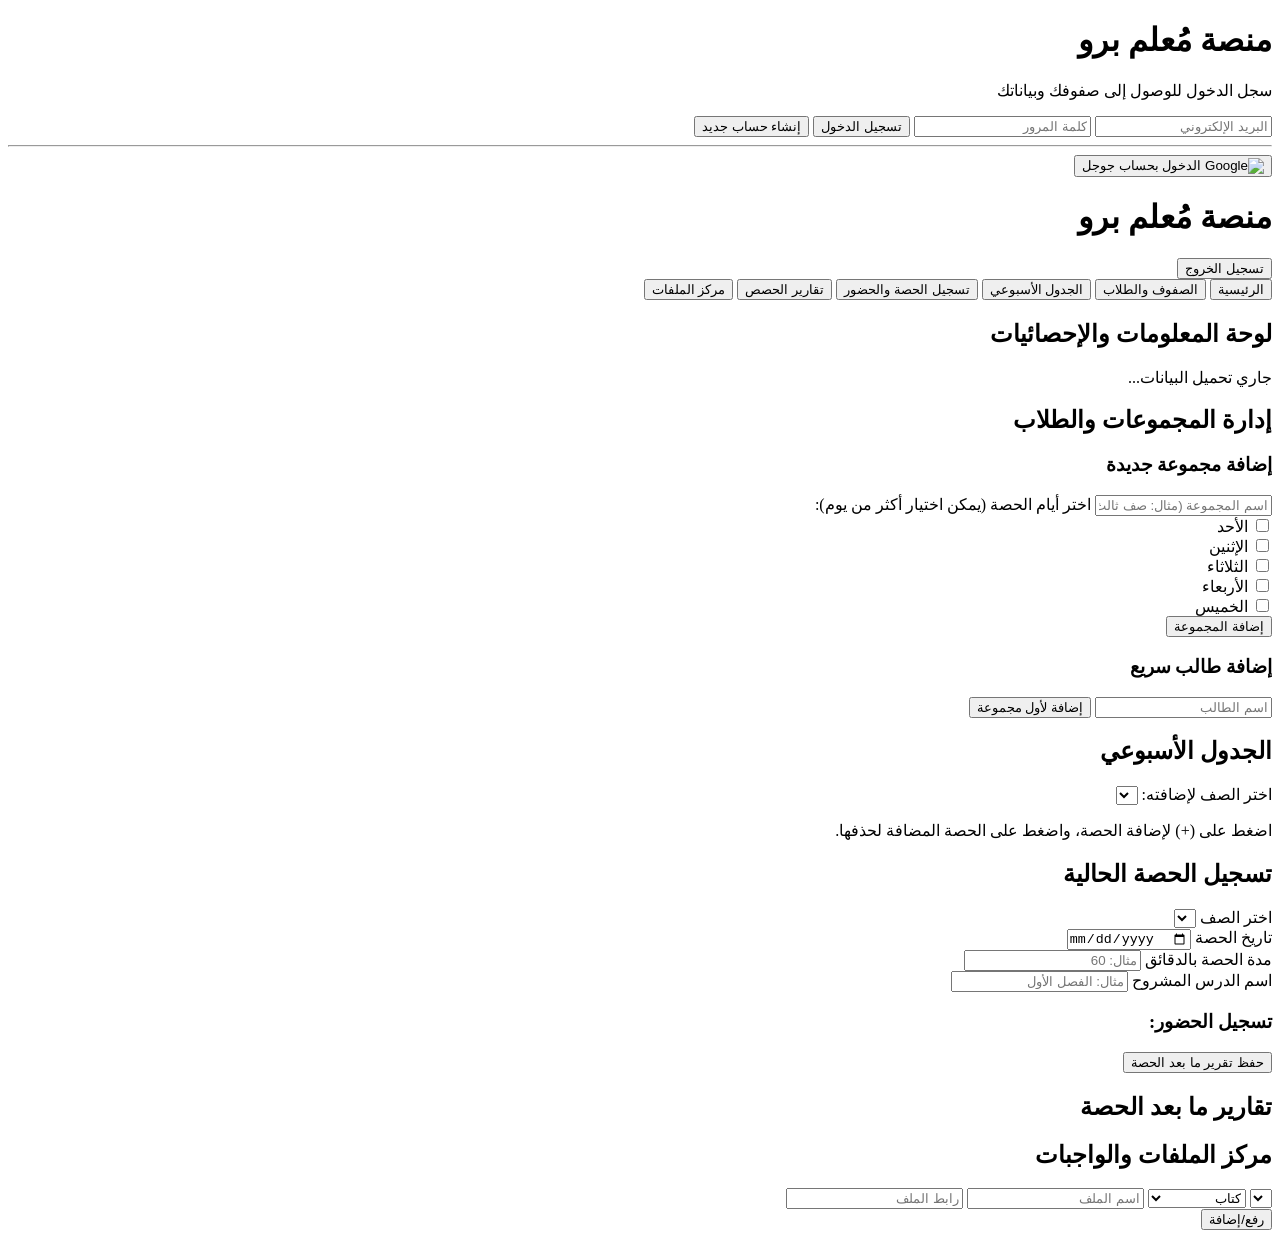
==== commit 06dd9032: "Update index (1).html" ====
--- a/index (1).html
+++ b/index (1).html
@@ -7,26 +7,17 @@
     <link href="https://cdn.jsdelivr.net/npm/tailwindcss@2.2.19/dist/tailwind.min.css" rel="stylesheet">
     <link rel="stylesheet" href="styles.css">
 
-    <title>منصة مُعلم متقن السحابية</title>
+    <title>منصة مُعلم برو السحابية</title>
 
     <script src="https://www.gstatic.com/firebasejs/10.7.1/firebase-app-compat.js"></script>
     <script src="https://www.gstatic.com/firebasejs/10.7.1/firebase-auth-compat.js"></script>
     <script src="https://www.gstatic.com/firebasejs/10.7.1/firebase-firestore-compat.js"></script>
 
     <style>
-        .stat-card {
-            transition: transform 0.2s, box-shadow 0.2s;
-        }
-
-        .stat-card:hover {
-            transform: translateY(-3px);
-            box-shadow: 0 10px 15px -3px rgba(0, 0, 0, 0.1);
-        }
-
+        .stat-card { transition: transform 0.2s, box-shadow 0.2s; }
+        .stat-card:hover { transform: translateY(-3px); box-shadow: 0 10px 15px -3px rgba(0, 0, 0, 0.1); }
         .day-checkbox:checked + label {
-            background-color: #4f46e5;
-            color: white;
-            border-color: #4f46e5;
+            background-color: #4f46e5; color: white; border-color: #4f46e5;
         }
     </style>
 </head>
@@ -35,31 +26,19 @@
 
 <div id="auth-screen" class="flex items-center justify-center min-h-screen bg-indigo-100">
     <div class="bg-white p-8 rounded shadow-md w-full max-w-md text-center">
-        <h1 class="text-2xl font-bold mb-6 text-indigo-700">منصة مُعلم متقن</h1>
+        <h1 class="text-2xl font-bold mb-6 text-indigo-700">منصة مُعلم برو</h1>
         <p class="text-gray-500 mb-4">سجل الدخول للوصول إلى صفوفك وبياناتك</p>
 
-        <input type="email" id="email" placeholder="البريد الإلكتروني"
-               class="border p-2 rounded w-full mb-3 text-right">
-
-        <input type="password" id="password" placeholder="كلمة المرور"
-               class="border p-2 rounded w-full mb-4 text-right">
-
-        <button onclick="login()"
-                class="bg-indigo-600 text-white w-full py-2 rounded hover:bg-indigo-700 mb-2">
-            تسجيل الدخول
-        </button>
-
-        <button onclick="signup()"
-                class="bg-green-600 text-white w-full py-2 rounded hover:bg-green-700 mb-4">
-            إنشاء حساب جديد
-        </button>
+        <input type="email" id="email" placeholder="البريد الإلكتروني" class="border p-2 rounded w-full mb-3 text-right">
+        <input type="password" id="password" placeholder="كلمة المرور" class="border p-2 rounded w-full mb-4 text-right">
+
+        <button onclick="login()" class="bg-indigo-600 text-white w-full py-2 rounded hover:bg-indigo-700 mb-2">تسجيل الدخول</button>
+        <button onclick="signup()" class="bg-green-600 text-white w-full py-2 rounded hover:bg-green-700 mb-4">إنشاء حساب جديد</button>
 
         <hr class="my-4">
 
-        <button onclick="loginWithGoogle()"
-                class="bg-white border border-gray-300 text-gray-700 w-full py-2 rounded hover:bg-gray-50 flex items-center justify-center">
-            <img src="https://www.gstatic.com/firebasejs/ui/2.0.0/images/auth/google.svg"
-                 class="w-5 h-5 ml-2" alt="Google">
+        <button onclick="loginWithGoogle()" class="bg-white border border-gray-300 text-gray-700 w-full py-2 rounded hover:bg-gray-50 flex items-center justify-center">
+            <img src="https://www.gstatic.com/firebasejs/ui/2.0.0/images/auth/google.svg" class="w-5 h-5 ml-2" alt="Google">
             الدخول بحساب جوجل
         </button>
     </div>
@@ -67,61 +46,31 @@
 
 <header id="app-header" class="bg-indigo-700 text-white p-4 shadow-md hidden">
     <div class="container mx-auto flex justify-between items-center">
-        <h1 class="text-2xl font-bold">منصة مُعلم متقن</h1>
-
+        <h1 class="text-2xl font-bold">منصة مُعلم برو</h1>
         <div class="flex items-center space-x-3 space-x-reverse">
             <span id="user-info" class="text-sm"></span>
-            <button onclick="logout()"
-                    class="bg-red-500 hover:bg-red-600 text-white text-sm px-3 py-1 rounded">
-                تسجيل الخروج
-            </button>
+            <button onclick="logout()" class="bg-red-500 hover:bg-red-600 text-white text-sm px-3 py-1 rounded">تسجيل الخروج</button>
         </div>
     </div>
 </header>
 
 <nav id="app-nav" class="bg-white shadow-sm mb-6 hidden">
     <div class="container mx-auto flex flex-wrap p-2 space-x-2 space-x-reverse">
-        <button onclick="showTab('dashboard')" id="tab-dashboard"
-                class="px-4 py-2 rounded hover:bg-indigo-100 tab-active">
-            الرئيسية
-        </button>
-
-        <button onclick="showTab('classes')" id="tab-classes"
-                class="px-4 py-2 rounded hover:bg-indigo-100">
-            الصفوف والطلاب
-        </button>
-
-        <button onclick="showTab('schedule')" id="tab-schedule"
-                class="px-4 py-2 rounded hover:bg-indigo-100">
-            الجدول الأسبوعي
-        </button>
-
-        <button onclick="showTab('session')" id="tab-session"
-                class="px-4 py-2 rounded hover:bg-indigo-100">
-            تسجيل الحصة والحضور
-        </button>
-
-        <button onclick="showTab('reports')" id="tab-reports"
-                class="px-4 py-2 rounded hover:bg-indigo-100">
-            تقارير الحصص
-        </button>
-
-        <button onclick="showTab('files')" id="tab-files"
-                class="px-4 py-2 rounded hover:bg-indigo-100">
-            مركز الملفات
-        </button>
+        <button onclick="showTab('dashboard')" id="tab-dashboard" class="px-4 py-2 rounded hover:bg-indigo-100 tab-active">الرئيسية</button>
+        <button onclick="showTab('classes')" id="tab-classes" class="px-4 py-2 rounded hover:bg-indigo-100">الصفوف والطلاب</button>
+        <button onclick="showTab('schedule')" id="tab-schedule" class="px-4 py-2 rounded hover:bg-indigo-100">الجدول الأسبوعي</button>
+        <button onclick="showTab('session')" id="tab-session" class="px-4 py-2 rounded hover:bg-indigo-100">تسجيل الحصة والحضور</button>
+        <button onclick="showTab('reports')" id="tab-reports" class="px-4 py-2 rounded hover:bg-indigo-100">تقارير الحصص</button>
+        <button onclick="showTab('files')" id="tab-files" class="px-4 py-2 rounded hover:bg-indigo-100">مركز الملفات</button>
     </div>
 </nav>
 
 <main id="app-main" class="container mx-auto px-4 pb-10 hidden">
-
+    
     <section id="dashboard" class="bg-white p-6 rounded shadow">
         <h2 class="text-xl font-bold mb-4 border-b pb-2">لوحة المعلومات والإحصائيات</h2>
-        <div id="dashboardContent"
-             class="grid grid-cols-1 md:grid-cols-3 lg:grid-cols-4 gap-4">
-            <p class="text-gray-500 col-span-full text-center py-10">
-                جاري تحميل البيانات...
-            </p>
+        <div id="dashboardContent" class="grid grid-cols-1 md:grid-cols-3 lg:grid-cols-4 gap-4">
+            <p class="text-gray-500 col-span-full text-center py-10">جاري تحميل البيانات...</p>
         </div>
     </section>
 
@@ -130,80 +79,40 @@
 
         <div class="mb-6 p-4 border rounded bg-gray-50">
             <h3 class="font-bold mb-2 text-indigo-700">إضافة مجموعة جديدة</h3>
-
-            <input type="text" id="className"
-                   placeholder="اسم المجموعة (مثال: صف ثالث ثانوي)"
-                   class="border p-2 rounded w-full mb-3">
-
-            <label class="block mb-1 text-sm font-bold">
-                اختر أيام الحصة:
-            </label>
-
+            <input type="text" id="className" placeholder="اسم المجموعة (مثال: صف ثالث ثانوي)" class="border p-2 rounded w-full mb-3">
+            
+            <label class="block mb-1 text-sm font-bold">اختر أيام الحصة (يمكن اختيار أكثر من يوم):</label>
             <div class="flex flex-wrap gap-2 mb-4">
                 <div class="flex items-center">
-                    <input type="checkbox" id="day_sun" value="الأحد"
-                           class="day-checkbox hidden">
-                    <label for="day_sun"
-                           class="border p-2 rounded cursor-pointer hover:bg-indigo-50 text-sm">
-                        الأحد
-                    </label>
-                </div>
-
+                    <input type="checkbox" id="day_sun" value="الأحد" class="day-checkbox hidden">
+                    <label for="day_sun" class="border p-2 rounded cursor-pointer hover:bg-indigo-50 text-sm">الأحد</label>
+                </div>
                 <div class="flex items-center">
-                    <input type="checkbox" id="day_mon" value="الإثنين"
-                           class="day-checkbox hidden">
-                    <label for="day_mon"
-                           class="border p-2 rounded cursor-pointer hover:bg-indigo-50 text-sm">
-                        الإثنين
-                    </label>
-                </div>
-
+                    <input type="checkbox" id="day_mon" value="الإثنين" class="day-checkbox hidden">
+                    <label for="day_mon" class="border p-2 rounded cursor-pointer hover:bg-indigo-50 text-sm">الإثنين</label>
+                </div>
                 <div class="flex items-center">
-                    <input type="checkbox" id="day_tue" value="الثلاثاء"
-                           class="day-checkbox hidden">
-                    <label for="day_tue"
-                           class="border p-2 rounded cursor-pointer hover:bg-indigo-50 text-sm">
-                        الثلاثاء
-                    </label>
-                </div>
-
+                    <input type="checkbox" id="day_tue" value="الثلاثاء" class="day-checkbox hidden">
+                    <label for="day_tue" class="border p-2 rounded cursor-pointer hover:bg-indigo-50 text-sm">الثلاثاء</label>
+                </div>
                 <div class="flex items-center">
-                    <input type="checkbox" id="day_wed" value="الأربعاء"
-                           class="day-checkbox hidden">
-                    <label for="day_wed"
-                           class="border p-2 rounded cursor-pointer hover:bg-indigo-50 text-sm">
-                        الأربعاء
-                    </label>
-                </div>
-
+                    <input type="checkbox" id="day_wed" value="الأربعاء" class="day-checkbox hidden">
+                    <label for="day_wed" class="border p-2 rounded cursor-pointer hover:bg-indigo-50 text-sm">الأربعاء</label>
+                </div>
                 <div class="flex items-center">
-                    <input type="checkbox" id="day_thu" value="الخميس"
-                           class="day-checkbox hidden">
-                    <label for="day_thu"
-                           class="border p-2 rounded cursor-pointer hover:bg-indigo-50 text-sm">
-                        الخميس
-                    </label>
-                </div>
-            </div>
-
-            <button onclick="addClass()"
-                    class="bg-indigo-600 text-white px-4 py-2 rounded hover:bg-indigo-700 w-full">
-                إضافة المجموعة
-            </button>
+                    <input type="checkbox" id="day_thu" value="الخميس" class="day-checkbox hidden">
+                    <label for="day_thu" class="border p-2 rounded cursor-pointer hover:bg-indigo-50 text-sm">الخميس</label>
+                </div>
+            </div>
+
+            <button onclick="addClass()" class="bg-indigo-600 text-white px-4 py-2 rounded hover:bg-indigo-700 w-full">إضافة المجموعة</button>
         </div>
 
         <div class="mb-4 p-4 border rounded bg-indigo-50">
             <h3 class="font-bold mb-2 text-green-700">إضافة طالب سريع</h3>
-
             <div class="flex space-x-2 space-x-reverse">
-                <input type="text" id="studentName"
-                       placeholder="اسم الطالب"
-                       class="border p-2 rounded flex-1">
-
-                <button onclick="quickAddStudent()"
-                        class="bg-green-600 text-white px-4 py-2 rounded hover:bg-green-700">
-                    إضافة لأول مجموعة
-                </button>
+                <input type="text" id="studentName" placeholder="اسم الطالب" class="border p-2 rounded flex-1">
+                <button onclick="quickAddStudent()" class="bg-green-600 text-white px-4 py-2 rounded hover:bg-green-700">إضافة لأول مجموعة</button>
             </div>
         </div>
 
@@ -214,15 +123,11 @@
         <h2 class="text-xl font-bold mb-4 border-b pb-2">الجدول الأسبوعي</h2>
 
         <div class="mb-4 p-3 bg-indigo-50 rounded flex items-center space-x-2 space-x-reverse">
-            <label class="font-bold text-sm whitespace-nowrap">
-                اختر الصف لإضافته:
-            </label>
+            <label class="font-bold text-sm whitespace-nowrap">اختر الصف لإضافته:</label>
             <select id="schClass" class="border p-2 rounded flex-1"></select>
         </div>
 
-        <p class="text-sm text-gray-500 mb-4">
-            اضغط على (+) لإضافة الحصة، واضغط على الحصة المضافة لحذفها.
-        </p>
+        <p class="text-sm text-gray-500 mb-4">اضغط على (+) لإضافة الحصة، واضغط على الحصة المضافة لحذفها.</p>
 
         <div class="overflow-x-auto">
             <div id="scheduleTableContainer"></div>
@@ -235,42 +140,26 @@
         <div class="grid grid-cols-1 md:grid-cols-2 gap-4 mb-4">
             <div>
                 <label class="block mb-1">اختر الصف</label>
-                <select id="sessClass"
-                        onchange="loadStudentsForAttendance()"
-                        class="border p-2 rounded w-full"></select>
-            </div>
-
+                <select id="sessClass" onchange="loadStudentsForAttendance()" class="border p-2 rounded w-full"></select>
+            </div>
             <div>
                 <label class="block mb-1">تاريخ الحصة</label>
-                <input type="date" id="sessDate"
-                       class="border p-2 rounded w-full">
-            </div>
-
+                <input type="date" id="sessDate" class="border p-2 rounded w-full">
+            </div>
             <div>
                 <label class="block mb-1">مدة الحصة بالدقائق</label>
-                <input type="number" id="sessDuration" min="1"
-                       placeholder="مثال: 60"
-                       class="border p-2 rounded w-full">
-            </div>
-
+                <input type="number" id="sessDuration" min="1" placeholder="مثال: 60" class="border p-2 rounded w-full">
+            </div>
             <div>
                 <label class="block mb-1">اسم الدرس المشروح</label>
-                <input type="text" id="sessLesson"
-                       placeholder="مثال: الفصل الأول"
-                       class="border p-2 rounded w-full">
+                <input type="text" id="sessLesson" placeholder="مثال: الفصل الأول" class="border p-2 rounded w-full">
             </div>
         </div>
 
         <h3 class="font-bold mb-2">تسجيل الحضور:</h3>
-
-        <div id="attendanceList"
-             class="space-y-2 mb-4 max-h-60 overflow-y-auto border p-2 rounded">
-        </div>
-
-        <button onclick="saveSessionReport()"
-                class="bg-green-600 text-white px-4 py-2 rounded hover:bg-green-700">
-            حفظ تقرير ما بعد الحصة
-        </button>
+        <div id="attendanceList" class="space-y-2 mb-4 max-h-60 overflow-y-auto border p-2 rounded"></div>
+
+        <button onclick="saveSessionReport()" class="bg-green-600 text-white px-4 py-2 rounded hover:bg-green-700">حفظ تقرير ما بعد الحصة</button>
     </section>
 
     <section id="reports" class="bg-white p-6 rounded shadow hidden">
@@ -283,27 +172,17 @@
 
         <div class="grid grid-cols-1 md:grid-cols-2 gap-4 mb-4">
             <select id="fileClass" class="border p-2 rounded"></select>
-
             <select id="fileType" class="border p-2 rounded">
                 <option value="كتاب">كتاب</option>
                 <option value="عرض تقديمي">عرض تقديمي</option>
                 <option value="ورقة عمل">ورقة عمل</option>
                 <option value="واجب">واجب</option>
             </select>
-
-            <input type="text" id="fileName"
-                   placeholder="اسم الملف"
-                   class="border p-2 rounded">
-
-            <input type="url" id="fileUrl"
-                   placeholder="رابط الملف"
-                   class="border p-2 rounded">
-        </div>
-
-        <button onclick="addFile()"
-                class="bg-indigo-600 text-white px-4 py-2 rounded hover:bg-indigo-700 mb-4">
-            رفع/إضافة
-        </button>
+            <input type="text" id="fileName" placeholder="اسم الملف" class="border p-2 rounded">
+            <input type="url" id="fileUrl" placeholder="رابط الملف" class="border p-2 rounded">
+        </div>
+
+        <button onclick="addFile()" class="bg-indigo-600 text-white px-4 py-2 rounded hover:bg-indigo-700 mb-4">رفع/إضافة</button>
 
         <div id="filesList" class="grid grid-cols-1 md:grid-cols-3 gap-4"></div>
     </section>
@@ -320,106 +199,51 @@
 };
 
 firebase.initializeApp(firebaseConfig);
-
 const auth = firebase.auth();
-const firestore = firebase.firestore();
+const db = firebase.firestore();
 
 const emptyDB = () => ({
-    classes: [],
-    schedules: [],
-    reports: [],
-    files: [],
-    payments: []
+    classes: [], schedules: [], reports: [], files: [], payments: []
 });
 
 let DB = emptyDB();
 let currentUser = null;
 let saveQueue = Promise.resolve();
-let attendanceClassId = '';
 
 function newId() {
-    if (window.crypto?.randomUUID) {
-        return window.crypto.randomUUID();
-    }
-
+    if (window.crypto && window.crypto.randomUUID) return window.crypto.randomUUID();
     return `${Date.now()}-${Math.random().toString(36).slice(2)}`;
 }
 
-function clone(value) {
-    return JSON.parse(JSON.stringify(value));
-}
+function clone(value) { return JSON.parse(JSON.stringify(value)); }
 
 function clean(value) {
     return String(value ?? '').replace(/[&<>"']/g, char => ({
-        '&': '&amp;',
-        '<': '&lt;',
-        '>': '&gt;',
-        '"': '&quot;',
-        "'": '&#039;'
+        '&': '&amp;', '<': '&lt;', '>': '&gt;', '"': '&quot;', "'": '&#039;'
     }[char]));
 }
 
-function encodeArgument(value) {
-    return encodeURIComponent(String(value ?? ''));
-}
-
-function decodeArgument(value) {
-    try {
-        return decodeURIComponent(value);
-    } catch {
-        return '';
-    }
-}
+function encodeArgument(value) { return encodeURIComponent(String(value ?? '')); }
+function decodeArgument(value) { return decodeURIComponent(value); }
 
 function validHttpUrl(value) {
     try {
-        const url = new URL(String(value).trim());
-
-        return ['http:', 'https:'].includes(url.protocol)
-            ? url.href
-            : null;
-    } catch {
-        return null;
-    }
-}
-
-function getCurrentMonth() {
-    const now = new Date();
-    const month = String(now.getMonth() + 1).padStart(2, '0');
-
-    return `${now.getFullYear()}-${month}`;
-}
-
-function parseDateOnly(value) {
-    if (!value || !/^\d{4}-\d{2}-\d{2}$/.test(value)) {
-        return null;
-    }
-
-    const date = new Date(`${value}T23:59:59`);
-    return Number.isNaN(date.getTime()) ? null : date;
+        const url = new URL(String(value));
+        return ['http:', 'https:'].includes(url.protocol) ? url.href : null;
+    } catch { return null; }
 }
 
 function normalizeClass(item) {
-    const students = Array.isArray(item?.students)
-        ? item.students
-        : [];
-
-    const days = Array.isArray(item?.days)
-        ? item.days
-        : [];
-
+    const students = Array.isArray(item?.students) ? item.students : [];
+    const days = Array.isArray(item?.days) ? item.days : [];
     return {
         id: String(item?.id || newId()),
         name: String(item?.name || '').trim(),
-        days: days
-            .map(day => String(day).trim())
-            .filter(Boolean),
-        students: students
-            .map(student => ({
-                id: String(student?.id || newId()),
-                name: String(student?.name || '').trim()
-            }))
-            .filter(student => student.name)
+        days: days.map(d => String(d).trim()).filter(Boolean),
+        students: students.map(student => ({
+            id: String(student?.id || newId()),
+            name: String(student?.name || '').trim()
+        })).filter(student => student.name)
     };
 }
 
@@ -438,23 +262,13 @@
         classId: String(item?.classId || ''),
         className: String(item?.className || '').trim(),
         date: String(item?.date || ''),
-        duration: Math.max(0, Number(item?.duration) || 0),
+        duration: Number(item?.duration) || 0,
         lesson: String(item?.lesson || '').trim(),
-
-        attendees: Array.isArray(item?.attendees)
-            ? item.attendees
-                .map(person => ({
-                    name: String(person?.name || '').trim(),
-                    eval: String(person?.eval || 'لم يتم التقييم').trim()
-                }))
-                .filter(person => person.name)
-            : [],
-
-        absentees: Array.isArray(item?.absentees)
-            ? item.absentees
-                .map(name => String(name || '').trim())
-                .filter(Boolean)
-            : []
+        attendees: Array.isArray(item?.attendees) ? item.attendees.map(person => ({
+            name: String(person?.name || ''),
+            eval: String(person?.eval || 'لم يتم التقييم')
+        })).filter(person => person.name) : [],
+        absentees: Array.isArray(item?.absentees) ? item.absentees.map(name => String(name || '')).filter(Boolean) : []
     };
 }
 
@@ -462,170 +276,85 @@
     return {
         id: String(item?.id || newId()),
         classId: String(item?.classId || ''),
-        type: String(item?.type || 'ملف').trim(),
+        type: String(item?.type || 'ملف'),
         name: String(item?.name || '').trim(),
         url: validHttpUrl(item?.url) || ''
     };
 }
 
 function normalizePayment(item) {
-    const amountDue = Math.max(0, Number(item?.amountDue) || 0);
-    const amountPaid = Math.min(
-        amountDue,
-        Math.max(0, Number(item?.amountPaid) || 0)
-    );
-
     return {
         id: String(item?.id || newId()),
         classId: String(item?.classId || ''),
         studentName: String(item?.studentName || '').trim(),
-        amountDue,
-        amountPaid,
+        amountDue: Number(item?.amountDue) || 0,
+        amountPaid: Number(item?.amountPaid) || 0,
         dueDate: String(item?.dueDate || '')
     };
 }
 
 function normalizeDB(data) {
     const source = data || {};
-
-    const classes = Array.isArray(source.classes)
-        ? source.classes
-            .map(normalizeClass)
-            .filter(cls => cls.name)
-        : [];
-
+    const classes = Array.isArray(source.classes) ? source.classes.map(normalizeClass).filter(cls => cls.name) : [];
     const classIds = new Set(classes.map(cls => cls.id));
 
     return {
         classes,
-
-        schedules: Array.isArray(source.schedules)
-            ? source.schedules
-                .map(normalizeSchedule)
-                .filter(item =>
-                    classIds.has(item.classId) &&
-                    item.day &&
-                    item.time
-                )
-            : [],
-
-        reports: Array.isArray(source.reports)
-            ? source.reports
-                .map(normalizeReport)
-                .filter(item =>
-                    classIds.has(item.classId) &&
-                    item.date
-                )
-            : [],
-
-        files: Array.isArray(source.files)
-            ? source.files
-                .map(normalizeFile)
-                .filter(item =>
-                    classIds.has(item.classId) &&
-                    item.name &&
-                    item.url
-                )
-            : [],
-
-        payments: Array.isArray(source.payments)
-            ? source.payments
-                .map(normalizePayment)
-                .filter(item =>
-                    classIds.has(item.classId) &&
-                    item.studentName
-                )
-            : []
+        schedules: Array.isArray(source.schedules) ? source.schedules.map(normalizeSchedule).filter(item => classIds.has(item.classId) && item.day && item.time) : [],
+        reports: Array.isArray(source.reports) ? source.reports.map(normalizeReport).filter(item => classIds.has(item.classId) && item.date) : [],
+        files: Array.isArray(source.files) ? source.files.map(normalizeFile).filter(item => classIds.has(item.classId) && item.name && item.url) : [],
+        payments: Array.isArray(source.payments) ? source.payments.map(normalizePayment).filter(item => classIds.has(item.classId) && item.studentName) : []
     };
 }
-
-// ================= Firebase Auth =================
 
 function login() {
     const email = document.getElementById('email').value.trim();
     const password = document.getElementById('password').value;
-
-    if (!email || !password) {
-        return alert('يرجى إدخال البريد الإلكتروني وكلمة المرور');
-    }
-
-    auth.signInWithEmailAndPassword(email, password)
-        .catch(error => {
-            console.error('Login error:', error);
-            alert('خطأ في تسجيل الدخول: ' + (error.message || 'خطأ غير معروف'));
-        });
+    if (!email || !password) return alert('يرجى إدخال البريد الإلكتروني وكلمة المرور');
+    auth.signInWithEmailAndPassword(email, password).catch(error => alert('خطأ: ' + error.message));
 }
 
 function signup() {
     const email = document.getElementById('email').value.trim();
     const password = document.getElementById('password').value;
-
-    if (!email || password.length < 6) {
-        return alert('أدخل بريداً صحيحاً وكلمة مرور من 6 أحرف على الأقل');
-    }
-
-    auth.createUserWithEmailAndPassword(email, password)
-        .catch(error => {
-            console.error('Signup error:', error);
-            alert('خطأ في إنشاء الحساب: ' + (error.message || 'خطأ غير معروف'));
-        });
+    if (!email || password.length < 6) return alert('أدخل بريداً صحيحاً وكلمة مرور من 6 أحرف على الأقل');
+    auth.createUserWithEmailAndPassword(email, password).catch(error => alert('خطأ: ' + error.message));
 }
 
 function loginWithGoogle() {
-    auth.signInWithPopup(new firebase.auth.GoogleAuthProvider())
-        .catch(error => {
-            console.error('Google login error:', error);
-            alert('خطأ في الدخول بحساب جوجل: ' + (error.message || 'خطأ غير معروف'));
-        });
+    auth.signInWithPopup(new firebase.auth.GoogleAuthProvider()).catch(error => alert('خطأ: ' + error.message));
 }
 
 function logout() {
-    auth.signOut()
-        .catch(error => {
-            console.error('Logout error:', error);
-            alert('تعذر تسجيل الخروج: ' + (error.message || 'خطأ غير معروف'));
-        });
+    auth.signOut().catch(error => alert('تعذر تسجيل الخروج: ' + error.message));
 }
 
 auth.onAuthStateChanged(async user => {
     currentUser = user;
-
-    document.getElementById('auth-screen')
-        .classList.toggle('hidden', !!user);
-
-    document.getElementById('app-header')
-        .classList.toggle('hidden', !user);
-
-    document.getElementById('app-nav')
-        .classList.toggle('hidden', !user);
-
-    document.getElementById('app-main')
-        .classList.toggle('hidden', !user);
+    document.getElementById('auth-screen').classList.toggle('hidden', !!user);
+    document.getElementById('app-header').classList.toggle('hidden', !user);
+    document.getElementById('app-nav').classList.toggle('hidden', !user);
+    document.getElementById('app-main').classList.toggle('hidden', !user);
 
     if (!user) {
         DB = emptyDB();
         saveQueue = Promise.resolve();
-        attendanceClassId = '';
         return;
     }
 
-    document.getElementById('user-info').textContent =
-        `مرحباً، ${user.displayName || user.email}`;
+    document.getElementById('user-info').textContent = `مرحباً، ${user.displayName || user.email}`;
 
     try {
         await loadData(user.uid);
     } catch (error) {
-        console.error('Data loading error:', error);
-
-        const message = error?.message || 'خطأ غير معروف';
-        alert(`تعذر تحميل البيانات: ${message}`);
+        console.error(error);
+        alert('تعذر تحميل البيانات');
     }
 });
 
 async function loadData(uid = currentUser?.uid) {
     if (!uid) return;
-
-    const reference = firestore.collection('users').doc(uid);
+    const reference = db.collection('users').doc(uid);
     const snapshot = await reference.get();
 
     if (currentUser?.uid !== uid) return;
@@ -636,106 +365,51 @@
         DB = emptyDB();
         await reference.set({ db: DB });
     }
-
     renderAll();
 }
 
 function saveData() {
-    if (!currentUser) {
-        return Promise.reject(
-            new Error('لا يوجد مستخدم مسجل الدخول')
-        );
-    }
-
+    if (!currentUser) return Promise.reject(new Error('لا يوجد مستخدم مسجل الدخول'));
     const uid = currentUser.uid;
     const dataToSave = clone(DB);
 
-    saveQueue = saveQueue
-        .catch(() => {})
-        .then(() => {
-            if (!currentUser || currentUser.uid !== uid) {
-                throw new Error('تغير المستخدم أثناء الحفظ');
-            }
-
-            return firestore
-                .collection('users')
-                .doc(uid)
-                .set({ db: dataToSave });
-        });
-
+    saveQueue = saveQueue.catch(() => {}).then(() => {
+        if (!currentUser || currentUser.uid !== uid) throw new Error('تغير المستخدم أثناء الحفظ');
+        return db.collection('users').doc(uid).set({ db: dataToSave });
+    });
     return saveQueue;
 }
 
 async function commit(change, renderer = renderAll) {
     const previousDB = clone(DB);
-
     try {
         change();
         await saveData();
         renderer();
         return true;
     } catch (error) {
-        console.error('Save error:', error);
-
+        console.error(error);
         DB = previousDB;
         renderer();
-
-        alert(
-            'تعذر حفظ البيانات: ' +
-            (error?.message || 'خطأ غير معروف') +
-            '\nتم إلغاء التغيير.'
-        );
-
+        alert('تعذر حفظ البيانات. تم إلغاء التغيير.');
         return false;
     }
 }
 
 function showTab(tabName) {
-    const tabs = [
-        'dashboard',
-        'classes',
-        'schedule',
-        'session',
-        'reports',
-        'files'
-    ];
-
-    tabs.forEach(tab => {
-        document.getElementById(tab)
-            .classList.toggle('hidden', tab !== tabName);
-
-        document.getElementById('tab-' + tab)
-            .classList.toggle('tab-active', tab === tabName);
-    });
-
-    /*
-     * لا نعيد إنشاء نموذج الحضور عند تغيير التبويب حتى لا تضيع
-     * الاختيارات والبيانات غير المحفوظة.
-     */
-    renderAll(false);
-
-    if (tabName === 'session') {
-        const classId = document.getElementById('sessClass').value;
-
-        if (attendanceClassId !== classId) {
-            loadStudentsForAttendance();
-        }
-    }
-}
-
-// ================= Classes & Students Logic =================
+    ['dashboard', 'classes', 'schedule', 'session', 'reports', 'files'].forEach(tab => {
+        document.getElementById(tab).classList.toggle('hidden', tab !== tabName);
+        document.getElementById('tab-' + tab).classList.toggle('tab-active', tab === tabName);
+    });
+    renderAll();
+}
 
 async function addClass() {
     const input = document.getElementById('className');
     const name = input.value.trim();
-
-    if (!name) {
-        return alert('الرجاء إدخال اسم الصف');
-    }
-
-    const selectedDays = Array.from(
-        document.querySelectorAll('.day-checkbox:checked')
-    ).map(checkbox => checkbox.value);
+    if (!name) return alert('الرجاء إدخال اسم الصف');
+
+    const selectedDays = Array.from(document.querySelectorAll('.day-checkbox:checked')).map(cb => cb.value);
 
     const success = await commit(() => {
         DB.classes.push({
@@ -748,43 +422,26 @@
 
     if (success) {
         input.value = '';
-
-        document
-            .querySelectorAll('.day-checkbox')
-            .forEach(checkbox => checkbox.checked = false);
+        document.querySelectorAll('.day-checkbox').forEach(cb => cb.checked = false);
     }
 }
 
 async function quickAddStudent() {
     const input = document.getElementById('studentName');
     const name = input.value.trim();
-
-    if (!name) {
-        return alert('الرجاء إدخال اسم الطالب');
-    }
-
-    if (DB.classes.length === 0) {
-        return alert('الرجاء إنشاء مجموعة أولاً');
-    }
-
+    if (!name) return alert('الرجاء إدخال اسم الطالب');
+    
+    if (DB.classes.length === 0) return alert('الرجاء إنشاء مجموعة أولاً');
     const cls = DB.classes[0];
 
-    if (cls.students.some(student =>
-        student.name.toLowerCase() === name.toLowerCase()
-    )) {
+    if (cls.students.some(s => s.name.toLowerCase() === name.toLowerCase())) {
         return alert('هذا الطالب موجود بالفعل');
     }
 
     const success = await commit(() => {
-        cls.students.push({
-            id: newId(),
-            name
-        });
-    });
-
-    if (success) {
-        input.value = '';
-    }
+        cls.students.push({ id: newId(), name });
+    });
+    if (success) input.value = '';
 }
 
 async function addStudent(classId) {
@@ -793,26 +450,19 @@
 
     const input = prompt('الرجاء إدخال اسم الطالب الجديد:');
     const name = input?.trim();
-
     if (!name) return;
 
-    if (cls.students.some(student =>
-        student.name.toLowerCase() === name.toLowerCase()
-    )) {
+    if (cls.students.some(student => student.name.toLowerCase() === name.toLowerCase())) {
         return alert('هذا الطالب موجود بالفعل');
     }
 
     await commit(() => {
-        cls.students.push({
-            id: newId(),
-            name
-        });
+        cls.students.push({ id: newId(), name });
     });
 }
 
 async function deleteClass(classId) {
     if (!confirm('هل أنت متأكد من حذف الصف وجميع بياناته؟')) return;
-
     await commit(() => {
         DB.classes = DB.classes.filter(cls => cls.id !== classId);
         DB.schedules = DB.schedules.filter(item => item.classId !== classId);
@@ -822,89 +472,44 @@
     });
 }
 
-// ================= Schedule Logic =================
-
 async function addSchedule(day, time) {
     const classId = document.getElementById('schClass').value;
-
-    if (!classId) {
-        return alert('الرجاء اختيار الصف أولاً');
-    }
-
-    if (DB.schedules.some(item =>
-        item.day === day && item.time === time
-    )) {
-        return alert('هذه الخانة مستخدمة بالفعل');
-    }
+    if (!classId) return alert('الرجاء اختيار الصف أولاً');
+    if (DB.schedules.some(item => item.day === day && item.time === time)) return alert('هذه الخانة مستخدمة بالفعل');
 
     await commit(() => {
-        DB.schedules.push({
-            id: newId(),
-            classId,
-            day,
-            time
-        });
+        DB.schedules.push({ id: newId(), classId, day, time });
     }, renderSchedule);
 }
 
 async function deleteSchedule(scheduleId) {
     if (!confirm('هل تريد حذف هذه الحصة من الجدول؟')) return;
-
     await commit(() => {
-        DB.schedules = DB.schedules.filter(
-            item => item.id !== scheduleId
-        );
+        DB.schedules = DB.schedules.filter(item => item.id !== scheduleId);
     }, renderSchedule);
 }
-
-// ================= Session & Attendance Logic =================
 
 function loadStudentsForAttendance() {
     const classId = document.getElementById('sessClass').value;
     const list = document.getElementById('attendanceList');
     const cls = DB.classes.find(item => item.id === classId);
 
-    attendanceClassId = classId;
-
     if (!cls) {
-        list.innerHTML =
-            '<p class="text-gray-500">لا يوجد صف أو طلاب.</p>';
+        list.innerHTML = '<p class="text-gray-500">لا يوجد صف أو طلاب.</p>';
         return;
     }
 
-    const students = Array.isArray(cls.students)
-        ? cls.students
-        : [];
-
+    const students = Array.isArray(cls.students) ? cls.students : [];
     list.innerHTML = students.map(student => {
         const id = clean(student.id);
         const name = clean(student.name);
-
         return `
-            <div class="attendance-row flex items-center justify-between p-2 border-b"
-                 data-student-id="${id}">
+            <div class="flex items-center justify-between p-2 border-b">
                 <span>${name}</span>
-
                 <div>
-                    <label class="ml-2 text-sm">
-                        حاضر
-                        <input type="radio"
-                               name="att_${id}"
-                               value="حاضر"
-                               checked>
-                    </label>
-
-                    <label class="text-sm">
-                        غائب
-                        <input type="radio"
-                               name="att_${id}"
-                               value="غائب">
-                    </label>
-
-                    <input type="text"
-                           placeholder="التقييم"
-                           class="border rounded p-1 text-sm mr-2"
-                           data-evaluation-id="${id}">
+                    <label class="ml-2 text-sm">حاضر <input type="radio" name="att_${id}" value="حاضر" checked></label>
+                    <label class="text-sm">غائب <input type="radio" name="att_${id}" value="غائب"></label>
+                    <input type="text" placeholder="التقييم" class="border rounded p-1 text-sm mr-2" data-evaluation-id="${id}">
                 </div>
             </div>
         `;
@@ -914,43 +519,24 @@
 async function saveSessionReport() {
     const classId = document.getElementById('sessClass').value;
     const date = document.getElementById('sessDate').value;
-    const duration = Number(
-        document.getElementById('sessDuration').value
-    );
+    const duration = Number(document.getElementById('sessDuration').value);
     const lesson = document.getElementById('sessLesson').value.trim();
     const cls = DB.classes.find(item => item.id === classId);
 
-    if (!cls) {
-        return alert('الرجاء اختيار الصف');
-    }
-
-    if (!date || !parseDateOnly(date)) {
-        return alert('يرجى إدخال تاريخ صحيح');
-    }
-
-    if (!lesson ||
-        !Number.isFinite(duration) ||
-        duration <= 0) {
-        return alert('يرجى إدخال المدة واسم الدرس بشكل صحيح');
-    }
+    if (!cls) return alert('الرجاء اختيار الصف');
+    if (!date || !lesson || !Number.isFinite(duration) || duration <= 0) return alert('يرجى إدخال التاريخ والمدة واسم الدرس بشكل صحيح');
 
     const attendees = [];
     const absentees = [];
 
     (cls.students || []).forEach(student => {
-        const selected = document.querySelector(
-            `input[name="att_${CSS.escape(student.id)}"]:checked`
+        const selected = [...document.querySelectorAll('input[type="radio"]')].find(input =>
+            input.name.startsWith('att_') && input.closest('div')?.parentElement?.querySelector('[data-evaluation-id]')?.dataset.evaluationId === student.id
         );
-
-        const evaluation = document.querySelector(
-            `[data-evaluation-id="${CSS.escape(student.id)}"]`
-        );
-
-        if (selected?.value === 'حاضر') {
-            attendees.push({
-                name: student.name,
-                eval: evaluation?.value.trim() || 'لم يتم التقييم'
-            });
+        const evaluation = [...document.querySelectorAll('[data-evaluation-id]')].find(input => input.dataset.evaluationId === student.id);
+
+        if (selected?.checked && selected.value === 'حاضر') {
+            attendees.push({ name: student.name, eval: evaluation?.value.trim() || 'لم يتم التقييم' });
         } else {
             absentees.push(student.name);
         }
@@ -958,53 +544,28 @@
 
     const success = await commit(() => {
         DB.reports.push({
-            id: newId(),
-            classId,
-            className: cls.name,
-            date,
-            duration,
-            lesson,
-            attendees,
-            absentees
+            id: newId(), classId, className: cls.name, date, duration, lesson, attendees, absentees
         });
     }, renderReports);
 
     if (success) {
         document.getElementById('sessLesson').value = '';
         document.getElementById('sessDuration').value = '';
-        document.getElementById('sessDate').value = '';
-
-        loadStudentsForAttendance();
         alert('تم حفظ التقرير بنجاح');
     }
 }
-
-// ================= Files Logic =================
 
 async function addFile() {
     const classId = document.getElementById('fileClass').value;
     const type = document.getElementById('fileType').value;
     const name = document.getElementById('fileName').value.trim();
-    const url = validHttpUrl(
-        document.getElementById('fileUrl').value.trim()
-    );
-
-    if (!classId) {
-        return alert('الرجاء اختيار الصف');
-    }
-
-    if (!name || !url) {
-        return alert('يرجى إدخال اسم الملف ورابط HTTP أو HTTPS صحيح');
-    }
+    const url = validHttpUrl(document.getElementById('fileUrl').value.trim());
+
+    if (!classId) return alert('الرجاء اختيار الصف');
+    if (!name || !url) return alert('يرجى إدخال اسم الملف ورابط HTTP أو HTTPS صحيح');
 
     const success = await commit(() => {
-        DB.files.push({
-            id: newId(),
-            classId,
-            type,
-            name,
-            url
-        });
+        DB.files.push({ id: newId(), classId, type, name, url });
     }, renderFiles);
 
     if (success) {
@@ -1013,268 +574,117 @@
     }
 }
 
-// ================= Rendering Functions =================
-
-function renderAll(renderAttendance = false) {
+function renderAll() {
     renderDashboard();
     renderClasses();
     renderDropdowns();
     renderSchedule();
     renderReports();
     renderFiles();
-
-    if (renderAttendance) {
-        loadStudentsForAttendance();
-    }
+    loadStudentsForAttendance();
 }
 
 function renderDashboard() {
     const container = document.getElementById('dashboardContent');
     if (!container) return;
 
-    const totalStudents = DB.classes.reduce(
-        (sum, cls) => sum + cls.students.length,
-        0
-    );
-
+    const totalStudents = DB.classes.reduce((sum, cls) => sum + cls.students.length, 0);
     const totalReports = DB.reports.length;
-    const currentMonth = getCurrentMonth();
-
-    const monthLessons = DB.reports.filter(report =>
-        report.date.startsWith(currentMonth)
-    ).length;
-
-    const absentees = DB.reports.reduce(
-        (sum, report) => sum + report.absentees.length,
-        0
-    );
-
-    const uploadedHomework = DB.files.filter(
-        file => file.type === 'واجب'
-    ).length;
-
-    const evaluations = DB.reports.reduce(
-        (sum, report) =>
-            sum + report.attendees.filter(attendee =>
-                attendee.eval &&
-                attendee.eval !== 'لم يتم التقييم'
-            ).length,
-        0
-    );
-
-    let totalDue = 0;
-    let totalPaid = 0;
-    let totalRemaining = 0;
-    const latePayments = [];
-    const academicFollowUp = [];
+    const currentMonth = new Date().toISOString().slice(0, 7);
+    const monthLessons = DB.reports.filter(r => r.date.startsWith(currentMonth)).length;
+    const absentees = DB.reports.reduce((sum, r) => sum + r.absentees.length, 0);
+    const incompleteHomework = DB.files.filter(f => f.type === 'واجب').length; 
+    const evaluations = DB.reports.reduce((sum, r) => sum + r.attendees.filter(a => a.eval && a.eval !== 'لم يتم التقييم').length, 0);
+    
+    let totalDue = 0, totalPaid = 0, totalRemaining = 0;
+    let latePayments = [];
+    let academicFollowUp = [];
     const today = new Date();
 
-    DB.payments.forEach(payment => {
-        const amountDue = Math.max(0, payment.amountDue);
-        const amountPaid = Math.min(
-            amountDue,
-            Math.max(0, payment.amountPaid)
-        );
-
-        const remaining = Math.max(0, amountDue - amountPaid);
-
-        totalDue += amountDue;
-        totalPaid += amountPaid;
+    DB.payments.forEach(p => {
+        const remaining = p.amountDue - p.amountPaid;
+        totalDue += p.amountDue;
+        totalPaid += p.amountPaid;
         totalRemaining += remaining;
-
-        const dueDate = parseDateOnly(payment.dueDate);
-
-        if (remaining > 0 && dueDate && dueDate < today) {
-            latePayments.push({
-                ...payment,
-                remaining
-            });
+        if (remaining > 0 && new Date(p.dueDate) < today) {
+            latePayments.push(p);
         }
     });
 
-    DB.reports.forEach(report => {
-        report.attendees.forEach(attendee => {
-            if (attendee.eval.includes('ضعيف')) {
-                academicFollowUp.push({
-                    name: attendee.name,
-                    reason: attendee.eval
-                });
+    DB.reports.forEach(rep => {
+        rep.attendees.forEach(att => {
+            if (att.eval.includes("ضعيف") || att.eval.includes("ممتاز")) { 
+                academicFollowUp.push({ name: att.name, reason: att.eval });
             }
         });
     });
 
-    const upcomingLessons = DB.schedules.length;
-    const alerts = [];
-
-    if (latePayments.length > 0) {
-        alerts.push(
-            `يوجد ${latePayments.length} طالب لديهم مدفوعات متأخرة.`
-        );
-    }
-
-    if (absentees > 0) {
-        alerts.push(`سجل ${absentees} غياب في الحصص السابقة.`);
-    }
-
-    if (uploadedHomework > 0) {
-        alerts.push(`يوجد ${uploadedHomework} واجب مرفوع.`);
-    }
+    const upcomingLessons = DB.schedules.length; 
+
+    let alerts = [];
+    if (latePayments.length > 0) alerts.push(`يوجد ${latePayments.length} طالب لديهم مدفوعات متأخرة.`);
+    if (absentees > 0) alerts.push(`سجل ${absentees} غياب في الحصص السابقة.`);
+    if (incompleteHomework > 0) alerts.push(`يوجد ${incompleteHomework} واجب مرفوع لم يتم حله بعد.`);
 
     container.innerHTML = `
         <div class="stat-card bg-blue-50 p-4 rounded shadow text-center">
             <h3 class="text-gray-600 text-sm">عدد الطلاب الحاليين</h3>
-            <p class="text-3xl font-bold text-blue-600 mt-2">
-                ${totalStudents}
-            </p>
-        </div>
-
+            <p class="text-3xl font-bold text-blue-600 mt-2">${totalStudents}</p>
+        </div>
         <div class="stat-card bg-indigo-50 p-4 rounded shadow text-center">
             <h3 class="text-gray-600 text-sm">إجمالي الحصص المسجلة</h3>
-            <p class="text-3xl font-bold text-indigo-600 mt-2">
-                ${totalReports}
-            </p>
-        </div>
-
+            <p class="text-3xl font-bold text-indigo-600 mt-2">${totalReports}</p>
+        </div>
         <div class="stat-card bg-green-50 p-4 rounded shadow text-center">
             <h3 class="text-gray-600 text-sm">حصص الشهر الحالي</h3>
-            <p class="text-3xl font-bold text-green-600 mt-2">
-                ${monthLessons}
-            </p>
-        </div>
-
+            <p class="text-3xl font-bold text-green-600 mt-2">${monthLessons}</p>
+        </div>
         <div class="stat-card bg-red-50 p-4 rounded shadow text-center">
             <h3 class="text-gray-600 text-sm">عدد الطلاب الغائبين</h3>
-            <p class="text-3xl font-bold text-red-600 mt-2">
-                ${absentees}
-            </p>
-        </div>
-
+            <p class="text-3xl font-bold text-red-600 mt-2">${absentees}</p>
+        </div>
         <div class="stat-card bg-yellow-50 p-4 rounded shadow text-center">
-            <h3 class="text-gray-600 text-sm">الواجبات المرفوعة</h3>
-            <p class="text-3xl font-bold text-yellow-600 mt-2">
-                ${uploadedHomework}
-            </p>
-        </div>
-
+            <h3 class="text-gray-600 text-sm">الواجبات (المرفوعة)</h3>
+            <p class="text-3xl font-bold text-yellow-600 mt-2">${incompleteHomework}</p>
+        </div>
         <div class="stat-card bg-purple-50 p-4 rounded shadow text-center">
             <h3 class="text-gray-600 text-sm">التقييمات المسجلة</h3>
-            <p class="text-3xl font-bold text-purple-600 mt-2">
-                ${evaluations}
-            </p>
-        </div>
-
+            <p class="text-3xl font-bold text-purple-600 mt-2">${evaluations}</p>
+        </div>
         <div class="stat-card bg-blue-50 p-4 rounded shadow text-center">
             <h3 class="text-gray-600 text-sm">إجمالي المبالغ المطلوبة</h3>
-            <p class="text-3xl font-bold text-blue-600 mt-2">
-                ${totalDue} ر.س
-            </p>
-        </div>
-
+            <p class="text-3xl font-bold text-blue-600 mt-2">${totalDue} ر.س</p>
+        </div>
         <div class="stat-card bg-green-50 p-4 rounded shadow text-center">
             <h3 class="text-gray-600 text-sm">إجمالي المبالغ المدفوعة</h3>
-            <p class="text-3xl font-bold text-green-600 mt-2">
-                ${totalPaid} ر.س
-            </p>
-        </div>
-
+            <p class="text-3xl font-bold text-green-600 mt-2">${totalPaid} ر.س</p>
+        </div>
         <div class="stat-card bg-red-50 p-4 rounded shadow text-center">
             <h3 class="text-gray-600 text-sm">إجمالي المبالغ المتبقية</h3>
-            <p class="text-3xl font-bold text-red-600 mt-2">
-                ${totalRemaining} ر.س
-            </p>
-        </div>
-
+            <p class="text-3xl font-bold text-red-600 mt-2">${totalRemaining} ر.س</p>
+        </div>
         <div class="stat-card col-span-1 md:col-span-2 lg:col-span-2 bg-white p-4 rounded shadow">
-            <h3 class="font-bold text-red-600 border-b pb-2 mb-2">
-                طلاب لديهم مدفوعات متأخرة
-            </h3>
-
+            <h3 class="font-bold text-red-600 border-b pb-2 mb-2">طلاب لديهم مدفوعات متأخرة</h3>
             <div class="max-h-32 overflow-y-auto text-sm">
-                ${
-                    latePayments.length > 0
-                        ? latePayments.map(payment => `
-                            <div class="flex justify-between py-1">
-                                <span>${clean(payment.studentName)}</span>
-                                <span class="text-red-500">
-                                    ${payment.remaining} ر.س
-                                </span>
-                            </div>
-                        `).join('')
-                        : '<p class="text-gray-400">لا يوجد</p>'
-                }
-            </div>
-        </div>
-
+                ${latePayments.length > 0 ? latePayments.map(p => `<div class="flex justify-between py-1"><span>${clean(p.studentName)}</span><span class="text-red-500">${p.amountDue - p.amountPaid} ر.س</span></div>`).join('') : '<p class="text-gray-400">لا يوجد</p>'}
+            </div>
+        </div>
         <div class="stat-card col-span-1 md:col-span-2 lg:col-span-2 bg-white p-4 rounded shadow">
-            <h3 class="font-bold text-yellow-600 border-b pb-2 mb-2">
-                طلاب يحتاجون متابعة أكاديمية
-            </h3>
-
+            <h3 class="font-bold text-yellow-600 border-b pb-2 mb-2">طلاب يحتاجون متابعة أكاديمية</h3>
             <div class="max-h-32 overflow-y-auto text-sm">
-                ${
-                    academicFollowUp.length > 0
-                        ? academicFollowUp.map(student => `
-                            <div class="flex justify-between py-1">
-                                <span>${clean(student.name)}</span>
-                                <span class="text-yellow-600">
-                                    ${clean(student.reason)}
-                                </span>
-                            </div>
-                        `).join('')
-                        : '<p class="text-gray-400">لا يوجد</p>'
-                }
-            </div>
-        </div>
-
+                ${academicFollowUp.length > 0 ? academicFollowUp.map(s => `<div class="flex justify-between py-1"><span>${clean(s.name)}</span><span class="text-yellow-600">${clean(s.reason)}</span></div>`).join('') : '<p class="text-gray-400">لا يوجد</p>'}
+            </div>
+        </div>
         <div class="stat-card col-span-1 md:col-span-2 lg:col-span-2 bg-white p-4 rounded shadow">
-            <h3 class="font-bold text-indigo-600 border-b pb-2 mb-2">
-                الحصص القادمة المجدولة
-            </h3>
-
+            <h3 class="font-bold text-indigo-600 border-b pb-2 mb-2">الحصص القادمة (المجدولة)</h3>
             <div class="max-h-32 overflow-y-auto text-sm">
-                ${
-                    upcomingLessons > 0
-                        ? DB.schedules.slice(0, 5).map(schedule => {
-                            const cls = DB.classes.find(
-                                item => item.id === schedule.classId
-                            );
-
-                            return `
-                                <div class="py-1">
-                                    <span class="font-bold">
-                                        ${clean(cls?.name || '')}
-                                    </span>
-                                    - ${clean(schedule.day)}
-                                    ${clean(schedule.time)}
-                                </div>
-                            `;
-                        }).join('')
-                        : '<p class="text-gray-400">لا توجد حصص مجدولة</p>'
-                }
-            </div>
-        </div>
-
+                ${upcomingLessons > 0 ? DB.schedules.slice(0, 5).map(s => { const cls = DB.classes.find(c => c.id === s.classId); return `<div class="py-1"><span class="font-bold">${clean(cls?.name || '')}</span> - ${clean(s.day)} ${clean(s.time)}</div>` }).join('') : '<p class="text-gray-400">لا يوجد حصص مجدولة في النظام</p>'}
+            </div>
+        </div>
         <div class="stat-card col-span-1 md:col-span-2 lg:col-span-2 bg-white p-4 rounded shadow border-t-4 border-red-500">
-            <h3 class="font-bold text-gray-800 border-b pb-2 mb-2">
-                تنبيهات سريعة
-            </h3>
-
+            <h3 class="font-bold text-gray-800 border-b pb-2 mb-2">تنبيهات سريعة</h3>
             <div class="text-sm space-y-1">
-                ${
-                    alerts.length > 0
-                        ? alerts.map(alertText => `
-                            <div class="flex items-center text-red-500">
-                                <span class="w-2 h-2 bg-red-500 rounded-full ml-2"></span>
-                                ${clean(alertText)}
-                            </div>
-                        `).join('')
-                        : `
-                            <p class="text-green-500 flex items-center">
-                                <span class="w-2 h-2 bg-green-500 rounded-full ml-2"></span>
-                                كل شيء يسير على ما يرام
-                            </p>
-                        `
-                }
+                ${alerts.length > 0 ? alerts.map(a => `<div class="flex items-center text-red-500"><span class="w-2 h-2 bg-red-500 rounded-full ml-2"></span> ${a}</div>`).join('') : '<p class="text-green-500 flex items-center"><span class="w-2 h-2 bg-green-500 rounded-full ml-2"></span> كل شيء يسير على ما يرام</p>'}
             </div>
         </div>
     `;
@@ -1282,251 +692,120 @@
 
 function renderClasses() {
     const list = document.getElementById('classesList');
-    if (!list) return;
-
     list.innerHTML = DB.classes.map(cls => {
-        const students = Array.isArray(cls.students)
-            ? cls.students
-            : [];
-
-        const days = Array.isArray(cls.days)
-            ? cls.days
-            : [];
-
+        const students = Array.isArray(cls.students) ? cls.students : [];
+        const days = Array.isArray(cls.days) ? cls.days : [];
         const encodedId = encodeArgument(cls.id);
 
         return `
             <div class="border p-4 rounded shadow-sm flex justify-between items-center">
                 <div>
-                    <h3 class="font-bold text-lg text-indigo-700">
-                        ${clean(cls.name)}
-                    </h3>
-
+                    <h3 class="font-bold text-lg text-indigo-700">${clean(cls.name)}</h3>
                     <div class="text-xs text-gray-500 mt-1">
-                        <strong>أيام الحصة:</strong>
-                        ${
-                            days.map(day => clean(day)).join('، ') ||
-                            'لم يحدد'
-                        }
+                        <strong>أيام الحصة:</strong> ${days.join('، ') || 'لم يحدد'}
                     </div>
-
                     <div class="text-sm text-gray-600 mt-2">
-                        <strong>الطلاب:</strong>
-                        ${
-                            students.map(student => clean(student.name))
-                                .join('، ') || 'لا يوجد'
-                        }
+                        <strong>الطلاب:</strong> ${students.map(student => clean(student.name)).join('، ') || 'لا يوجد'}
                     </div>
                 </div>
-
                 <div class="flex flex-col space-y-2">
-                    <button onclick="addStudent(decodeArgument('${encodedId}'))"
-                            class="bg-green-500 text-white text-sm px-2 py-1 rounded hover:bg-green-600">
-                        + طالب
-                    </button>
-
-                    <button onclick="deleteClass(decodeArgument('${encodedId}'))"
-                            class="bg-red-500 text-white text-sm px-2 py-1 rounded hover:bg-red-600">
-                        حذف الصف
-                    </button>
+                    <button onclick="addStudent(decodeArgument('${encodedId}'))" class="bg-green-500 text-white text-sm px-2 py-1 rounded hover:bg-green-600">+ طالب</button>
+                    <button onclick="deleteClass(decodeArgument('${encodedId}'))" class="bg-red-500 text-white text-sm px-2 py-1 rounded hover:bg-red-600">حذف الصف</button>
                 </div>
             </div>
         `;
-    }).join('') || `
-        <p class="text-gray-500 text-center py-4">
-            لا توجد صفوف مضافة بعد
-        </p>
-    `;
+    }).join('') || '<p class="text-gray-500 text-center py-4">لا توجد صفوف مضافة بعد</p>';
 }
 
 function renderDropdowns() {
     ['schClass', 'sessClass', 'fileClass'].forEach(id => {
         const select = document.getElementById(id);
         if (!select) return;
-
         const previousValue = select.value;
         select.innerHTML = '';
-
         if (!DB.classes.length) {
             select.add(new Option('لا توجد صفوف', ''));
             select.disabled = true;
             return;
         }
-
         select.disabled = false;
-
-        DB.classes.forEach(cls => {
-            select.add(new Option(cls.name, cls.id));
-        });
-
-        if (DB.classes.some(cls => cls.id === previousValue)) {
-            select.value = previousValue;
-        }
+        DB.classes.forEach(cls => select.add(new Option(cls.name, cls.id)));
+        if (DB.classes.some(cls => cls.id === previousValue)) select.value = previousValue;
     });
 }
 
 function renderSchedule() {
     const container = document.getElementById('scheduleTableContainer');
-    if (!container) return;
-
-    const days = [
-        'الأحد',
-        'الإثنين',
-        'الثلاثاء',
-        'الأربعاء',
-        'الخميس'
-    ];
-
-    const times = [
-        '12:00',
-        '13:00',
-        '14:00',
-        '15:00',
-        '16:00',
-        '17:00',
-        '18:00',
-        '19:00',
-        '20:00',
-        '21:00'
-    ];
+    const days = ['الأحد', 'الإثنين', 'الثلاثاء', 'الأربعاء', 'الخميس'];
+    const times = ['12:00', '13:00', '14:00', '15:00', '16:00', '17:00', '18:00', '19:00', '20:00', '21:00'];
 
     let html = `
         <table class="schedule-table text-center w-full">
             <tr class="bg-indigo-600 text-white">
                 <th class="p-2">الوقت</th>
-                ${days.map(day => `
-                    <th class="p-2">${clean(day)}</th>
-                `).join('')}
+                ${days.map(day => `<th class="p-2">${clean(day)}</th>`).join('')}
             </tr>
     `;
 
     times.forEach(time => {
         let [hour, minute] = time.split(':').map(Number);
         const period = hour >= 12 ? 'م' : 'ص';
-
-        if (hour > 12) {
-            hour -= 12;
-        }
-
-        html += `
-            <tr class="bg-gray-50 border-b">
-                <td class="font-bold text-indigo-700 p-2">
-                    ${hour}:${String(minute).padStart(2, '0')} ${period}
-                </td>
-        `;
+        if (hour > 12) hour -= 12;
+
+        html += `<tr class="bg-gray-50 border-b"><td class="font-bold text-indigo-700 p-2">${hour}:${String(minute).padStart(2, '0')} ${period}</td>`;
 
         days.forEach(day => {
-            const scheduled = DB.schedules.find(item =>
-                item.day === day && item.time === time
-            );
-
-            const cls = scheduled
-                ? DB.classes.find(item => item.id === scheduled.classId)
-                : null;
+            const scheduled = DB.schedules.find(item => item.day === day && item.time === time);
+            const cls = scheduled && DB.classes.find(item => item.id === scheduled.classId);
 
             if (scheduled && cls) {
                 html += `
-                    <td class="schedule-cell filled p-2 cursor-pointer hover:bg-red-100"
-                        onclick="deleteSchedule(decodeArgument('${encodeArgument(scheduled.id)}'))"
-                        title="اضغط للحذف">
-                        <span class="font-bold text-indigo-800 block">
-                            ${clean(cls.name)}
-                        </span>
-                        <span class="delete-schedule text-red-500 font-bold">
-                            ×
-                        </span>
+                    <td class="schedule-cell filled p-2 cursor-pointer hover:bg-red-100" onclick="deleteSchedule(decodeArgument('${encodeArgument(scheduled.id)}'))" title="اضغط للحذف">
+                        <span class="font-bold text-indigo-800 block">${clean(cls.name)}</span>
+                        <span class="delete-schedule text-red-500 font-bold">×</span>
                     </td>
                 `;
             } else {
-                html += `
-                    <td class="schedule-cell empty text-green-500 text-lg font-bold cursor-pointer hover:bg-green-50 p-2"
-                        onclick="addSchedule(decodeArgument('${encodeArgument(day)}'), decodeArgument('${encodeArgument(time)}'))">
-                        +
-                    </td>
-                `;
+                html += `<td class="schedule-cell empty text-green-500 text-lg font-bold cursor-pointer hover:bg-green-50 p-2" onclick="addSchedule(decodeArgument('${encodeArgument(day)}'), decodeArgument('${encodeArgument(time)}'))">+</td>`;
             }
         });
-
         html += '</tr>';
     });
-
     container.innerHTML = html + '</table>';
 }
 
 function renderReports() {
     const list = document.getElementById('reportsList');
-    if (!list) return;
-
     list.innerHTML = DB.reports.map(report => {
         const cls = DB.classes.find(item => item.id === report.classId);
         const className = cls?.name || report.className || 'صف محذوف';
-
-        const attendees = Array.isArray(report.attendees)
-            ? report.attendees
-            : [];
-
-        const absentees = Array.isArray(report.absentees)
-            ? report.absentees
-            : [];
+        const attendees = Array.isArray(report.attendees) ? report.attendees : [];
+        const absentees = Array.isArray(report.absentees) ? report.absentees : [];
 
         return `
             <div class="border p-4 rounded shadow-sm bg-gray-50">
-                <h3 class="font-bold text-lg text-indigo-700">
-                    تقرير: ${clean(className)}
-                </h3>
-
+                <h3 class="font-bold text-lg text-indigo-700">تقرير: ${clean(className)}</h3>
                 <div class="grid grid-cols-2 gap-2 text-sm mt-2 mb-2">
-                    <span>
-                        <strong>التاريخ:</strong>
-                        ${clean(report.date)}
-                    </span>
-
-                    <span>
-                        <strong>المدة:</strong>
-                        ${clean(report.duration)} دقيقة
-                    </span>
-
-                    <span class="col-span-2">
-                        <strong>الدرس:</strong>
-                        ${clean(report.lesson)}
-                    </span>
-                </div>
-
+                    <span><strong>التاريخ:</strong> ${clean(report.date)}</span>
+                    <span><strong>المدة:</strong> ${clean(report.duration)} دقيقة</span>
+                    <span class="col-span-2"><strong>الدرس:</strong> ${clean(report.lesson)}</span>
+                </div>
                 <div class="mt-2">
                     <strong>الحضور:</strong>
-
                     <ul class="list-disc pr-5 text-sm mt-1">
-                        ${
-                            attendees.map(item => `
-                                <li>
-                                    ${clean(item.name)} -
-                                    ${clean(item.eval)}
-                                </li>
-                            `).join('') || '<li>لا يوجد</li>'
-                        }
+                        ${attendees.map(item => `<li>${clean(item.name)} - ${clean(item.eval)}</li>`).join('') || '<li>لا يوجد</li>'}
                     </ul>
                 </div>
-
                 <div class="mt-2 text-sm text-red-500">
-                    <strong>الغائبون:</strong>
-                    ${
-                        absentees.map(name => clean(name))
-                            .join('، ') || 'لا يوجد'
-                    }
+                    <strong>الغائبون:</strong> ${absentees.map(name => clean(name)).join('، ') || 'لا يوجد'}
                 </div>
             </div>
         `;
-    }).join('') || `
-        <p class="text-gray-500 text-center py-4">
-            لا توجد تقارير بعد
-        </p>
-    `;
+    }).join('') || '<p class="text-gray-500 text-center py-4">لا توجد تقارير بعد</p>';
 }
 
 function renderFiles() {
     const list = document.getElementById('filesList');
-    if (!list) return;
-
     const colors = {
         'كتاب': 'bg-blue-100 text-blue-800',
         'عرض تقديمي': 'bg-purple-100 text-purple-800',
@@ -1540,40 +819,19 @@
         const color = colors[file.type] || 'bg-gray-100 text-gray-800';
 
         const link = safeUrl
-            ? `
-                <a href="${clean(safeUrl)}"
-                   target="_blank"
-                   rel="noopener noreferrer"
-                   class="text-indigo-600 text-sm hover:underline">
-                    فتح الملف
-                </a>
-            `
+            ? `<a href="${clean(safeUrl)}" target="_blank" rel="noopener noreferrer" class="text-indigo-600 text-sm hover:underline">فتح الملف</a>`
             : '<span class="text-red-600 text-sm">رابط غير صالح</span>';
 
         return `
             <div class="border p-4 rounded shadow-sm">
-                <span class="text-xs font-bold px-2 py-1 rounded ${color}">
-                    ${clean(file.type)}
-                </span>
-
-                <h4 class="font-bold mt-2">
-                    ${clean(file.name)}
-                </h4>
-
-                <p class="text-xs text-gray-500 mb-2">
-                    ${clean(cls?.name || 'صف محذوف')}
-                </p>
-
+                <span class="text-xs font-bold px-2 py-1 rounded ${color}">${clean(file.type)}</span>
+                <h4 class="font-bold mt-2">${clean(file.name)}</h4>
+                <p class="text-xs text-gray-500 mb-2">${clean(cls?.name || 'صف محذوف')}</p>
                 ${link}
             </div>
         `;
-    }).join('') || `
-        <p class="text-gray-500 text-center py-4">
-            لا توجد ملفات مضافة
-        </p>
-    `;
+    }).join('') || '<p class="text-gray-500 text-center py-4">لا توجد ملفات مضافة</p>';
 }
 </script>
-
 </body>
-</html>+</html>
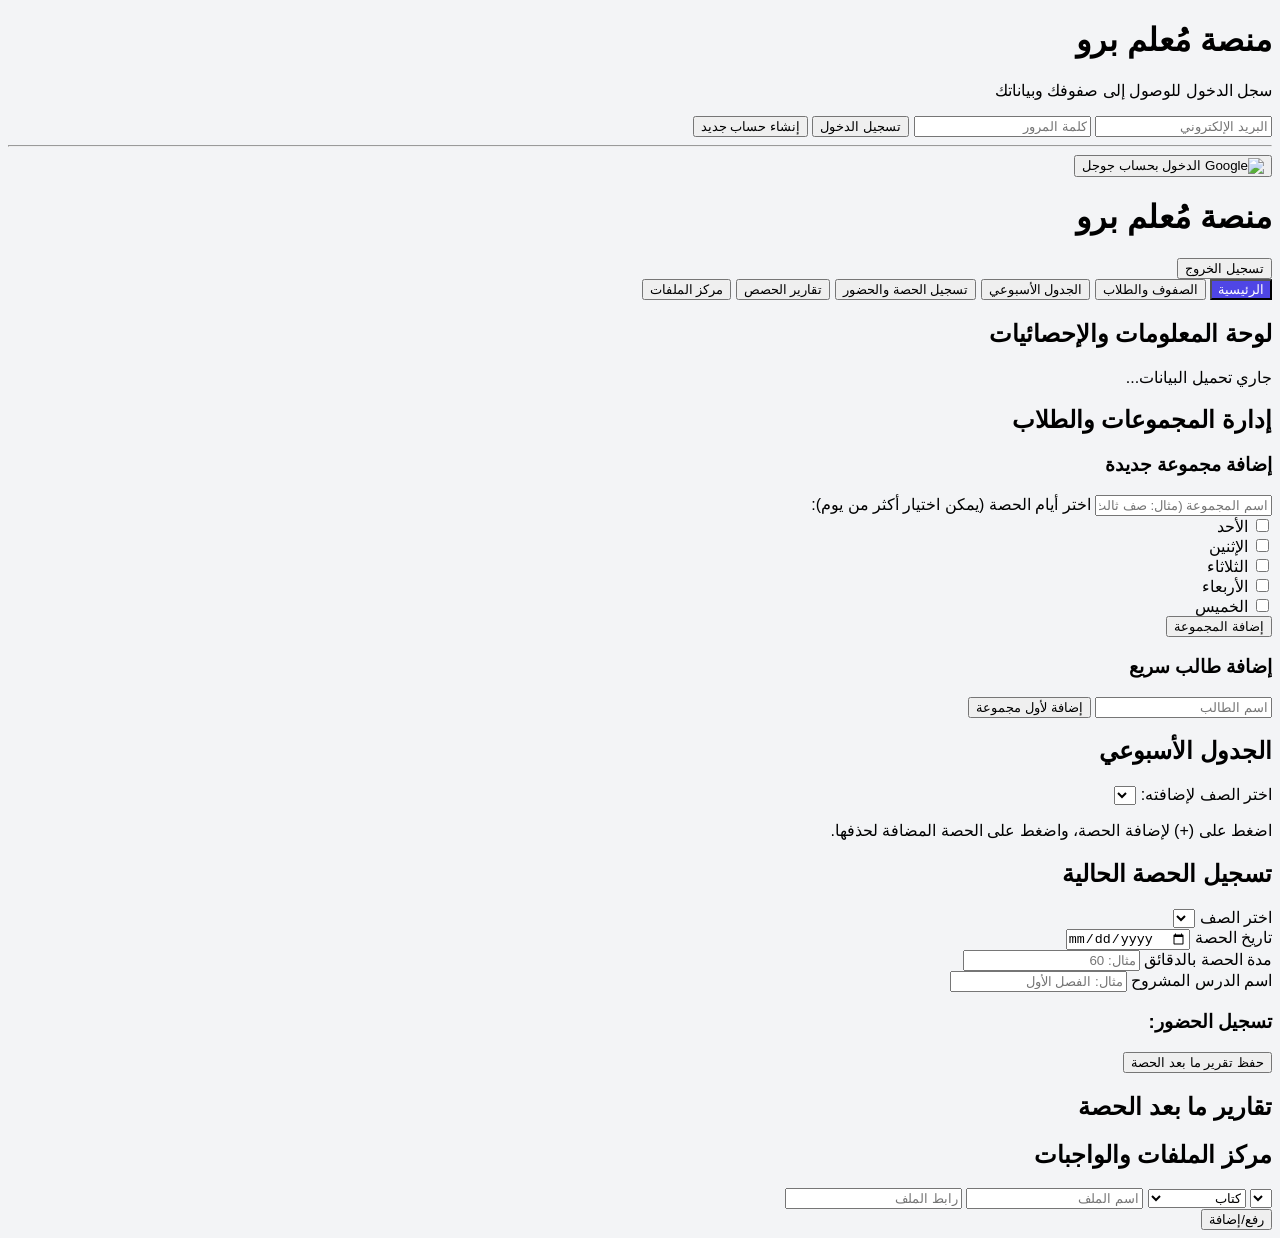
==== commit 17c800c9: "Update index (1).html" ====
--- a/index (1).html
+++ b/index (1).html
@@ -3,27 +3,28 @@
 <head>
     <meta charset="UTF-8">
     <meta name="viewport" content="width=device-width, initial-scale=1.0">
-
-    <link href="https://cdn.jsdelivr.net/npm/tailwindcss@2.2.19/dist/tailwind.min.css" rel="stylesheet">
-    <link rel="stylesheet" href="styles.css">
-
     <title>منصة مُعلم برو السحابية</title>
 
+    <!-- Tailwind CSS -->
+    <script src="https://cdn.tailwindcss.com"></script>
+    
+    <!-- Firebase -->
     <script src="https://www.gstatic.com/firebasejs/10.7.1/firebase-app-compat.js"></script>
     <script src="https://www.gstatic.com/firebasejs/10.7.1/firebase-auth-compat.js"></script>
     <script src="https://www.gstatic.com/firebasejs/10.7.1/firebase-firestore-compat.js"></script>
 
     <style>
+        body { font-family: 'Segoe UI', Tahoma, Geneva, Verdana, sans-serif; background-color: #f3f4f6; }
         .stat-card { transition: transform 0.2s, box-shadow 0.2s; }
         .stat-card:hover { transform: translateY(-3px); box-shadow: 0 10px 15px -3px rgba(0, 0, 0, 0.1); }
-        .day-checkbox:checked + label {
-            background-color: #4f46e5; color: white; border-color: #4f46e5;
-        }
+        .day-checkbox:checked + label { background-color: #4f46e5; color: white; border-color: #4f46e5; }
+        .tab-active { background-color: #4f46e5; color: white; }
     </style>
 </head>
 
 <body class="text-gray-800">
 
+<!-- شاشة تسجيل الدخول -->
 <div id="auth-screen" class="flex items-center justify-center min-h-screen bg-indigo-100">
     <div class="bg-white p-8 rounded shadow-md w-full max-w-md text-center">
         <h1 class="text-2xl font-bold mb-6 text-indigo-700">منصة مُعلم برو</h1>
@@ -44,6 +45,7 @@
     </div>
 </div>
 
+<!-- الهيدر -->
 <header id="app-header" class="bg-indigo-700 text-white p-4 shadow-md hidden">
     <div class="container mx-auto flex justify-between items-center">
         <h1 class="text-2xl font-bold">منصة مُعلم برو</h1>
@@ -54,6 +56,7 @@
     </div>
 </header>
 
+<!-- القائمة -->
 <nav id="app-nav" class="bg-white shadow-sm mb-6 hidden">
     <div class="container mx-auto flex flex-wrap p-2 space-x-2 space-x-reverse">
         <button onclick="showTab('dashboard')" id="tab-dashboard" class="px-4 py-2 rounded hover:bg-indigo-100 tab-active">الرئيسية</button>
@@ -67,6 +70,7 @@
 
 <main id="app-main" class="container mx-auto px-4 pb-10 hidden">
     
+    <!-- لوحة التحكم -->
     <section id="dashboard" class="bg-white p-6 rounded shadow">
         <h2 class="text-xl font-bold mb-4 border-b pb-2">لوحة المعلومات والإحصائيات</h2>
         <div id="dashboardContent" class="grid grid-cols-1 md:grid-cols-3 lg:grid-cols-4 gap-4">
@@ -74,6 +78,7 @@
         </div>
     </section>
 
+    <!-- الصفوف -->
     <section id="classes" class="bg-white p-6 rounded shadow hidden">
         <h2 class="text-xl font-bold mb-4 border-b pb-2">إدارة المجموعات والطلاب</h2>
 
@@ -119,24 +124,22 @@
         <div id="classesList" class="space-y-4"></div>
     </section>
 
+    <!-- الجدول -->
     <section id="schedule" class="bg-white p-6 rounded shadow hidden">
         <h2 class="text-xl font-bold mb-4 border-b pb-2">الجدول الأسبوعي</h2>
-
         <div class="mb-4 p-3 bg-indigo-50 rounded flex items-center space-x-2 space-x-reverse">
             <label class="font-bold text-sm whitespace-nowrap">اختر الصف لإضافته:</label>
             <select id="schClass" class="border p-2 rounded flex-1"></select>
         </div>
-
         <p class="text-sm text-gray-500 mb-4">اضغط على (+) لإضافة الحصة، واضغط على الحصة المضافة لحذفها.</p>
-
         <div class="overflow-x-auto">
             <div id="scheduleTableContainer"></div>
         </div>
     </section>
 
+    <!-- الحضور -->
     <section id="session" class="bg-white p-6 rounded shadow hidden">
         <h2 class="text-xl font-bold mb-4 border-b pb-2">تسجيل الحصة الحالية</h2>
-
         <div class="grid grid-cols-1 md:grid-cols-2 gap-4 mb-4">
             <div>
                 <label class="block mb-1">اختر الصف</label>
@@ -155,21 +158,20 @@
                 <input type="text" id="sessLesson" placeholder="مثال: الفصل الأول" class="border p-2 rounded w-full">
             </div>
         </div>
-
         <h3 class="font-bold mb-2">تسجيل الحضور:</h3>
         <div id="attendanceList" class="space-y-2 mb-4 max-h-60 overflow-y-auto border p-2 rounded"></div>
-
         <button onclick="saveSessionReport()" class="bg-green-600 text-white px-4 py-2 rounded hover:bg-green-700">حفظ تقرير ما بعد الحصة</button>
     </section>
 
+    <!-- التقارير -->
     <section id="reports" class="bg-white p-6 rounded shadow hidden">
         <h2 class="text-xl font-bold mb-4 border-b pb-2">تقارير ما بعد الحصة</h2>
         <div id="reportsList" class="space-y-4"></div>
     </section>
 
+    <!-- الملفات -->
     <section id="files" class="bg-white p-6 rounded shadow hidden">
         <h2 class="text-xl font-bold mb-4 border-b pb-2">مركز الملفات والواجبات</h2>
-
         <div class="grid grid-cols-1 md:grid-cols-2 gap-4 mb-4">
             <select id="fileClass" class="border p-2 rounded"></select>
             <select id="fileType" class="border p-2 rounded">
@@ -181,9 +183,7 @@
             <input type="text" id="fileName" placeholder="اسم الملف" class="border p-2 rounded">
             <input type="url" id="fileUrl" placeholder="رابط الملف" class="border p-2 rounded">
         </div>
-
         <button onclick="addFile()" class="bg-indigo-600 text-white px-4 py-2 rounded hover:bg-indigo-700 mb-4">رفع/إضافة</button>
-
         <div id="filesList" class="grid grid-cols-1 md:grid-cols-3 gap-4"></div>
     </section>
 </main>
@@ -202,35 +202,22 @@
 const auth = firebase.auth();
 const db = firebase.firestore();
 
-const emptyDB = () => ({
-    classes: [], schedules: [], reports: [], files: [], payments: []
-});
-
+const emptyDB = () => ({ classes: [], schedules: [], reports: [], files: [], payments: [] });
 let DB = emptyDB();
 let currentUser = null;
 let saveQueue = Promise.resolve();
 
 function newId() {
-    if (window.crypto && window.crypto.randomUUID) return window.crypto.randomUUID();
-    return `${Date.now()}-${Math.random().toString(36).slice(2)}`;
-}
-
+    return (window.crypto && window.crypto.randomUUID) ? window.crypto.randomUUID() : `${Date.now()}-${Math.random().toString(36).slice(2)}`;
+}
 function clone(value) { return JSON.parse(JSON.stringify(value)); }
-
 function clean(value) {
-    return String(value ?? '').replace(/[&<>"']/g, char => ({
-        '&': '&amp;', '<': '&lt;', '>': '&gt;', '"': '&quot;', "'": '&#039;'
-    }[char]));
-}
-
+    return String(value ?? '').replace(/[&<>"']/g, char => ({'&': '&amp;','<': '&lt;','>': '&gt;','"': '&quot;',"'": '&#039;'}[char]));
+}
 function encodeArgument(value) { return encodeURIComponent(String(value ?? '')); }
 function decodeArgument(value) { return decodeURIComponent(value); }
-
 function validHttpUrl(value) {
-    try {
-        const url = new URL(String(value));
-        return ['http:', 'https:'].includes(url.protocol) ? url.href : null;
-    } catch { return null; }
+    try { const url = new URL(String(value)); return ['http:', 'https:'].includes(url.protocol) ? url.href : null; } catch { return null; }
 }
 
 function normalizeClass(item) {
@@ -240,64 +227,25 @@
         id: String(item?.id || newId()),
         name: String(item?.name || '').trim(),
         days: days.map(d => String(d).trim()).filter(Boolean),
-        students: students.map(student => ({
-            id: String(student?.id || newId()),
-            name: String(student?.name || '').trim()
-        })).filter(student => student.name)
+        students: students.map(student => ({ id: String(student?.id || newId()), name: String(student?.name || '').trim() })).filter(student => student.name)
     };
 }
-
-function normalizeSchedule(item) {
-    return {
-        id: String(item?.id || newId()),
-        classId: String(item?.classId || ''),
-        day: String(item?.day || ''),
-        time: String(item?.time || '')
-    };
-}
-
+function normalizeSchedule(item) { return { id: String(item?.id || newId()), classId: String(item?.classId || ''), day: String(item?.day || ''), time: String(item?.time || '') }; }
 function normalizeReport(item) {
     return {
-        id: String(item?.id || newId()),
-        classId: String(item?.classId || ''),
-        className: String(item?.className || '').trim(),
-        date: String(item?.date || ''),
-        duration: Number(item?.duration) || 0,
-        lesson: String(item?.lesson || '').trim(),
-        attendees: Array.isArray(item?.attendees) ? item.attendees.map(person => ({
-            name: String(person?.name || ''),
-            eval: String(person?.eval || 'لم يتم التقييم')
-        })).filter(person => person.name) : [],
+        id: String(item?.id || newId()), classId: String(item?.classId || ''), className: String(item?.className || '').trim(),
+        date: String(item?.date || ''), duration: Number(item?.duration) || 0, lesson: String(item?.lesson || '').trim(),
+        attendees: Array.isArray(item?.attendees) ? item.attendees.map(person => ({ name: String(person?.name || ''), eval: String(person?.eval || 'لم يتم التقييم') })).filter(person => person.name) : [],
         absentees: Array.isArray(item?.absentees) ? item.absentees.map(name => String(name || '')).filter(Boolean) : []
     };
 }
-
-function normalizeFile(item) {
-    return {
-        id: String(item?.id || newId()),
-        classId: String(item?.classId || ''),
-        type: String(item?.type || 'ملف'),
-        name: String(item?.name || '').trim(),
-        url: validHttpUrl(item?.url) || ''
-    };
-}
-
-function normalizePayment(item) {
-    return {
-        id: String(item?.id || newId()),
-        classId: String(item?.classId || ''),
-        studentName: String(item?.studentName || '').trim(),
-        amountDue: Number(item?.amountDue) || 0,
-        amountPaid: Number(item?.amountPaid) || 0,
-        dueDate: String(item?.dueDate || '')
-    };
-}
+function normalizeFile(item) { return { id: String(item?.id || newId()), classId: String(item?.classId || ''), type: String(item?.type || 'ملف'), name: String(item?.name || '').trim(), url: validHttpUrl(item?.url) || '' }; }
+function normalizePayment(item) { return { id: String(item?.id || newId()), classId: String(item?.classId || ''), studentName: String(item?.studentName || '').trim(), amountDue: Number(item?.amountDue) || 0, amountPaid: Number(item?.amountPaid) || 0, dueDate: String(item?.dueDate || '') }; }
 
 function normalizeDB(data) {
     const source = data || {};
     const classes = Array.isArray(source.classes) ? source.classes.map(normalizeClass).filter(cls => cls.name) : [];
     const classIds = new Set(classes.map(cls => cls.id));
-
     return {
         classes,
         schedules: Array.isArray(source.schedules) ? source.schedules.map(normalizeSchedule).filter(item => classIds.has(item.classId) && item.day && item.time) : [],
@@ -313,18 +261,15 @@
     if (!email || !password) return alert('يرجى إدخال البريد الإلكتروني وكلمة المرور');
     auth.signInWithEmailAndPassword(email, password).catch(error => alert('خطأ: ' + error.message));
 }
-
 function signup() {
     const email = document.getElementById('email').value.trim();
     const password = document.getElementById('password').value;
     if (!email || password.length < 6) return alert('أدخل بريداً صحيحاً وكلمة مرور من 6 أحرف على الأقل');
     auth.createUserWithEmailAndPassword(email, password).catch(error => alert('خطأ: ' + error.message));
 }
-
 function loginWithGoogle() {
     auth.signInWithPopup(new firebase.auth.GoogleAuthProvider()).catch(error => alert('خطأ: ' + error.message));
 }
-
 function logout() {
     auth.signOut().catch(error => alert('تعذر تسجيل الخروج: ' + error.message));
 }
@@ -352,12 +297,12 @@
     }
 });
 
-async function loadData(uid = currentUser?.uid) {
+async function loadData(uid) {
     if (!uid) return;
     const reference = db.collection('users').doc(uid);
     const snapshot = await reference.get();
 
-    if (currentUser?.uid !== uid) return;
+    if (currentUser && currentUser.uid !== uid) return;
 
     if (snapshot.exists && snapshot.data()?.db) {
         DB = normalizeDB(snapshot.data().db);
@@ -412,12 +357,7 @@
     const selectedDays = Array.from(document.querySelectorAll('.day-checkbox:checked')).map(cb => cb.value);
 
     const success = await commit(() => {
-        DB.classes.push({
-            id: newId(),
-            name,
-            days: selectedDays,
-            students: []
-        });
+        DB.classes.push({ id: newId(), name, days: selectedDays, students: [] });
     });
 
     if (success) {
@@ -430,35 +370,21 @@
     const input = document.getElementById('studentName');
     const name = input.value.trim();
     if (!name) return alert('الرجاء إدخال اسم الطالب');
-    
     if (DB.classes.length === 0) return alert('الرجاء إنشاء مجموعة أولاً');
     const cls = DB.classes[0];
-
-    if (cls.students.some(s => s.name.toLowerCase() === name.toLowerCase())) {
-        return alert('هذا الطالب موجود بالفعل');
-    }
-
-    const success = await commit(() => {
-        cls.students.push({ id: newId(), name });
-    });
+    if (cls.students.some(s => s.name.toLowerCase() === name.toLowerCase())) return alert('هذا الطالب موجود بالفعل');
+    const success = await commit(() => { cls.students.push({ id: newId(), name }); });
     if (success) input.value = '';
 }
 
 async function addStudent(classId) {
     const cls = DB.classes.find(item => item.id === classId);
     if (!cls) return;
-
     const input = prompt('الرجاء إدخال اسم الطالب الجديد:');
     const name = input?.trim();
     if (!name) return;
-
-    if (cls.students.some(student => student.name.toLowerCase() === name.toLowerCase())) {
-        return alert('هذا الطالب موجود بالفعل');
-    }
-
-    await commit(() => {
-        cls.students.push({ id: newId(), name });
-    });
+    if (cls.students.some(student => student.name.toLowerCase() === name.toLowerCase())) return alert('هذا الطالب موجود بالفعل');
+    await commit(() => { cls.students.push({ id: newId(), name }); });
 }
 
 async function deleteClass(classId) {
@@ -476,17 +402,12 @@
     const classId = document.getElementById('schClass').value;
     if (!classId) return alert('الرجاء اختيار الصف أولاً');
     if (DB.schedules.some(item => item.day === day && item.time === time)) return alert('هذه الخانة مستخدمة بالفعل');
-
-    await commit(() => {
-        DB.schedules.push({ id: newId(), classId, day, time });
-    }, renderSchedule);
+    await commit(() => { DB.schedules.push({ id: newId(), classId, day, time }); }, renderSchedule);
 }
 
 async function deleteSchedule(scheduleId) {
     if (!confirm('هل تريد حذف هذه الحصة من الجدول؟')) return;
-    await commit(() => {
-        DB.schedules = DB.schedules.filter(item => item.id !== scheduleId);
-    }, renderSchedule);
+    await commit(() => { DB.schedules = DB.schedules.filter(item => item.id !== scheduleId); }, renderSchedule);
 }
 
 function loadStudentsForAttendance() {
@@ -494,25 +415,18 @@
     const list = document.getElementById('attendanceList');
     const cls = DB.classes.find(item => item.id === classId);
 
-    if (!cls) {
-        list.innerHTML = '<p class="text-gray-500">لا يوجد صف أو طلاب.</p>';
-        return;
-    }
-
+    if (!cls) { list.innerHTML = '<p class="text-gray-500">لا يوجد صف أو طلاب.</p>'; return; }
     const students = Array.isArray(cls.students) ? cls.students : [];
     list.innerHTML = students.map(student => {
-        const id = clean(student.id);
-        const name = clean(student.name);
-        return `
-            <div class="flex items-center justify-between p-2 border-b">
-                <span>${name}</span>
-                <div>
-                    <label class="ml-2 text-sm">حاضر <input type="radio" name="att_${id}" value="حاضر" checked></label>
-                    <label class="text-sm">غائب <input type="radio" name="att_${id}" value="غائب"></label>
-                    <input type="text" placeholder="التقييم" class="border rounded p-1 text-sm mr-2" data-evaluation-id="${id}">
-                </div>
-            </div>
-        `;
+        const id = clean(student.id), name = clean(student.name);
+        return `<div class="flex items-center justify-between p-2 border-b">
+            <span>${name}</span>
+            <div>
+                <label class="ml-2 text-sm">حاضر <input type="radio" name="att_${id}" value="حاضر" checked></label>
+                <label class="text-sm">غائب <input type="radio" name="att_${id}" value="غائب"></label>
+                <input type="text" placeholder="التقييم" class="border rounded p-1 text-sm mr-2" data-evaluation-id="${id}">
+            </div>
+        </div>`;
     }).join('') || '<p class="text-gray-500">لا يوجد طلاب في هذا الصف.</p>';
 }
 
@@ -522,32 +436,18 @@
     const duration = Number(document.getElementById('sessDuration').value);
     const lesson = document.getElementById('sessLesson').value.trim();
     const cls = DB.classes.find(item => item.id === classId);
-
     if (!cls) return alert('الرجاء اختيار الصف');
     if (!date || !lesson || !Number.isFinite(duration) || duration <= 0) return alert('يرجى إدخال التاريخ والمدة واسم الدرس بشكل صحيح');
 
-    const attendees = [];
-    const absentees = [];
-
+    const attendees = [], absentees = [];
     (cls.students || []).forEach(student => {
-        const selected = [...document.querySelectorAll('input[type="radio"]')].find(input =>
-            input.name.startsWith('att_') && input.closest('div')?.parentElement?.querySelector('[data-evaluation-id]')?.dataset.evaluationId === student.id
-        );
+        const selected = [...document.querySelectorAll('input[type="radio"]')].find(input => input.name.startsWith('att_') && input.closest('div')?.parentElement?.querySelector('[data-evaluation-id]')?.dataset.evaluationId === student.id);
         const evaluation = [...document.querySelectorAll('[data-evaluation-id]')].find(input => input.dataset.evaluationId === student.id);
-
-        if (selected?.checked && selected.value === 'حاضر') {
-            attendees.push({ name: student.name, eval: evaluation?.value.trim() || 'لم يتم التقييم' });
-        } else {
-            absentees.push(student.name);
-        }
-    });
-
-    const success = await commit(() => {
-        DB.reports.push({
-            id: newId(), classId, className: cls.name, date, duration, lesson, attendees, absentees
-        });
-    }, renderReports);
-
+        if (selected?.checked && selected.value === 'حاضر') attendees.push({ name: student.name, eval: evaluation?.value.trim() || 'لم يتم التقييم' });
+        else absentees.push(student.name);
+    });
+
+    const success = await commit(() => { DB.reports.push({ id: newId(), classId, className: cls.name, date, duration, lesson, attendees, absentees }); }, renderReports);
     if (success) {
         document.getElementById('sessLesson').value = '';
         document.getElementById('sessDuration').value = '';
@@ -560,14 +460,9 @@
     const type = document.getElementById('fileType').value;
     const name = document.getElementById('fileName').value.trim();
     const url = validHttpUrl(document.getElementById('fileUrl').value.trim());
-
     if (!classId) return alert('الرجاء اختيار الصف');
     if (!name || !url) return alert('يرجى إدخال اسم الملف ورابط HTTP أو HTTPS صحيح');
-
-    const success = await commit(() => {
-        DB.files.push({ id: newId(), classId, type, name, url });
-    }, renderFiles);
-
+    const success = await commit(() => { DB.files.push({ id: newId(), classId, type, name, url }); }, renderFiles);
     if (success) {
         document.getElementById('fileName').value = '';
         document.getElementById('fileUrl').value = '';
@@ -606,16 +501,12 @@
         totalDue += p.amountDue;
         totalPaid += p.amountPaid;
         totalRemaining += remaining;
-        if (remaining > 0 && new Date(p.dueDate) < today) {
-            latePayments.push(p);
-        }
+        if (remaining > 0 && new Date(p.dueDate) < today) latePayments.push(p);
     });
 
     DB.reports.forEach(rep => {
         rep.attendees.forEach(att => {
-            if (att.eval.includes("ضعيف") || att.eval.includes("ممتاز")) { 
-                academicFollowUp.push({ name: att.name, reason: att.eval });
-            }
+            if (att.eval.includes("ضعيف") || att.eval.includes("ممتاز")) academicFollowUp.push({ name: att.name, reason: att.eval });
         });
     });
 
@@ -628,11 +519,11 @@
 
     container.innerHTML = `
         <div class="stat-card bg-blue-50 p-4 rounded shadow text-center">
-            <h3 class="text-gray-600 text-sm">عدد الطلاب الحاليين</h3>
+            <h3 class="text-gray-600 text-sm">عدد الطلاب</h3>
             <p class="text-3xl font-bold text-blue-600 mt-2">${totalStudents}</p>
         </div>
         <div class="stat-card bg-indigo-50 p-4 rounded shadow text-center">
-            <h3 class="text-gray-600 text-sm">إجمالي الحصص المسجلة</h3>
+            <h3 class="text-gray-600 text-sm">إجمالي الحصص</h3>
             <p class="text-3xl font-bold text-indigo-600 mt-2">${totalReports}</p>
         </div>
         <div class="stat-card bg-green-50 p-4 rounded shadow text-center">
@@ -640,51 +531,27 @@
             <p class="text-3xl font-bold text-green-600 mt-2">${monthLessons}</p>
         </div>
         <div class="stat-card bg-red-50 p-4 rounded shadow text-center">
-            <h3 class="text-gray-600 text-sm">عدد الطلاب الغائبين</h3>
+            <h3 class="text-gray-600 text-sm">عدد الغائبين</h3>
             <p class="text-3xl font-bold text-red-600 mt-2">${absentees}</p>
         </div>
         <div class="stat-card bg-yellow-50 p-4 rounded shadow text-center">
-            <h3 class="text-gray-600 text-sm">الواجبات (المرفوعة)</h3>
+            <h3 class="text-gray-600 text-sm">الواجبات المرفوعة</h3>
             <p class="text-3xl font-bold text-yellow-600 mt-2">${incompleteHomework}</p>
         </div>
         <div class="stat-card bg-purple-50 p-4 rounded shadow text-center">
             <h3 class="text-gray-600 text-sm">التقييمات المسجلة</h3>
             <p class="text-3xl font-bold text-purple-600 mt-2">${evaluations}</p>
-        </div>
-        <div class="stat-card bg-blue-50 p-4 rounded shadow text-center">
-            <h3 class="text-gray-600 text-sm">إجمالي المبالغ المطلوبة</h3>
-            <p class="text-3xl font-bold text-blue-600 mt-2">${totalDue} ر.س</p>
-        </div>
-        <div class="stat-card bg-green-50 p-4 rounded shadow text-center">
-            <h3 class="text-gray-600 text-sm">إجمالي المبالغ المدفوعة</h3>
-            <p class="text-3xl font-bold text-green-600 mt-2">${totalPaid} ر.س</p>
-        </div>
-        <div class="stat-card bg-red-50 p-4 rounded shadow text-center">
-            <h3 class="text-gray-600 text-sm">إجمالي المبالغ المتبقية</h3>
-            <p class="text-3xl font-bold text-red-600 mt-2">${totalRemaining} ر.س</p>
-        </div>
-        <div class="stat-card col-span-1 md:col-span-2 lg:col-span-2 bg-white p-4 rounded shadow">
-            <h3 class="font-bold text-red-600 border-b pb-2 mb-2">طلاب لديهم مدفوعات متأخرة</h3>
-            <div class="max-h-32 overflow-y-auto text-sm">
-                ${latePayments.length > 0 ? latePayments.map(p => `<div class="flex justify-between py-1"><span>${clean(p.studentName)}</span><span class="text-red-500">${p.amountDue - p.amountPaid} ر.س</span></div>`).join('') : '<p class="text-gray-400">لا يوجد</p>'}
-            </div>
-        </div>
-        <div class="stat-card col-span-1 md:col-span-2 lg:col-span-2 bg-white p-4 rounded shadow">
-            <h3 class="font-bold text-yellow-600 border-b pb-2 mb-2">طلاب يحتاجون متابعة أكاديمية</h3>
-            <div class="max-h-32 overflow-y-auto text-sm">
-                ${academicFollowUp.length > 0 ? academicFollowUp.map(s => `<div class="flex justify-between py-1"><span>${clean(s.name)}</span><span class="text-yellow-600">${clean(s.reason)}</span></div>`).join('') : '<p class="text-gray-400">لا يوجد</p>'}
-            </div>
-        </div>
-        <div class="stat-card col-span-1 md:col-span-2 lg:col-span-2 bg-white p-4 rounded shadow">
-            <h3 class="font-bold text-indigo-600 border-b pb-2 mb-2">الحصص القادمة (المجدولة)</h3>
-            <div class="max-h-32 overflow-y-auto text-sm">
-                ${upcomingLessons > 0 ? DB.schedules.slice(0, 5).map(s => { const cls = DB.classes.find(c => c.id === s.classId); return `<div class="py-1"><span class="font-bold">${clean(cls?.name || '')}</span> - ${clean(s.day)} ${clean(s.time)}</div>` }).join('') : '<p class="text-gray-400">لا يوجد حصص مجدولة في النظام</p>'}
-            </div>
         </div>
         <div class="stat-card col-span-1 md:col-span-2 lg:col-span-2 bg-white p-4 rounded shadow border-t-4 border-red-500">
             <h3 class="font-bold text-gray-800 border-b pb-2 mb-2">تنبيهات سريعة</h3>
             <div class="text-sm space-y-1">
                 ${alerts.length > 0 ? alerts.map(a => `<div class="flex items-center text-red-500"><span class="w-2 h-2 bg-red-500 rounded-full ml-2"></span> ${a}</div>`).join('') : '<p class="text-green-500 flex items-center"><span class="w-2 h-2 bg-green-500 rounded-full ml-2"></span> كل شيء يسير على ما يرام</p>'}
+            </div>
+        </div>
+        <div class="stat-card col-span-1 md:col-span-2 lg:col-span-2 bg-white p-4 rounded shadow">
+            <h3 class="font-bold text-indigo-600 border-b pb-2 mb-2">الحصص القادمة (المجدولة)</h3>
+            <div class="max-h-32 overflow-y-auto text-sm">
+                ${upcomingLessons > 0 ? DB.schedules.slice(0, 5).map(s => { const cls = DB.classes.find(c => c.id === s.classId); return `<div class="py-1"><span class="font-bold">${clean(cls?.name || '')}</span> - ${clean(s.day)} ${clean(s.time)}</div>` }).join('') : '<p class="text-gray-400">لا يوجد</p>'}
             </div>
         </div>
     `;
@@ -696,24 +563,18 @@
         const students = Array.isArray(cls.students) ? cls.students : [];
         const days = Array.isArray(cls.days) ? cls.days : [];
         const encodedId = encodeArgument(cls.id);
-
         return `
             <div class="border p-4 rounded shadow-sm flex justify-between items-center">
                 <div>
                     <h3 class="font-bold text-lg text-indigo-700">${clean(cls.name)}</h3>
-                    <div class="text-xs text-gray-500 mt-1">
-                        <strong>أيام الحصة:</strong> ${days.join('، ') || 'لم يحدد'}
-                    </div>
-                    <div class="text-sm text-gray-600 mt-2">
-                        <strong>الطلاب:</strong> ${students.map(student => clean(student.name)).join('، ') || 'لا يوجد'}
-                    </div>
+                    <div class="text-xs text-gray-500 mt-1"><strong>أيام الحصة:</strong> ${days.join('، ') || 'لم يحدد'}</div>
+                    <div class="text-sm text-gray-600 mt-2"><strong>الطلاب:</strong> ${students.map(student => clean(student.name)).join('، ') || 'لا يوجد'}</div>
                 </div>
                 <div class="flex flex-col space-y-2">
                     <button onclick="addStudent(decodeArgument('${encodedId}'))" class="bg-green-500 text-white text-sm px-2 py-1 rounded hover:bg-green-600">+ طالب</button>
                     <button onclick="deleteClass(decodeArgument('${encodedId}'))" class="bg-red-500 text-white text-sm px-2 py-1 rounded hover:bg-red-600">حذف الصف</button>
                 </div>
-            </div>
-        `;
+            </div>`;
     }).join('') || '<p class="text-gray-500 text-center py-4">لا توجد صفوف مضافة بعد</p>';
 }
 
@@ -723,11 +584,7 @@
         if (!select) return;
         const previousValue = select.value;
         select.innerHTML = '';
-        if (!DB.classes.length) {
-            select.add(new Option('لا توجد صفوف', ''));
-            select.disabled = true;
-            return;
-        }
+        if (!DB.classes.length) { select.add(new Option('لا توجد صفوف', '')); select.disabled = true; return; }
         select.disabled = false;
         DB.classes.forEach(cls => select.add(new Option(cls.name, cls.id)));
         if (DB.classes.some(cls => cls.id === previousValue)) select.value = previousValue;
@@ -738,33 +595,17 @@
     const container = document.getElementById('scheduleTableContainer');
     const days = ['الأحد', 'الإثنين', 'الثلاثاء', 'الأربعاء', 'الخميس'];
     const times = ['12:00', '13:00', '14:00', '15:00', '16:00', '17:00', '18:00', '19:00', '20:00', '21:00'];
-
-    let html = `
-        <table class="schedule-table text-center w-full">
-            <tr class="bg-indigo-600 text-white">
-                <th class="p-2">الوقت</th>
-                ${days.map(day => `<th class="p-2">${clean(day)}</th>`).join('')}
-            </tr>
-    `;
-
+    let html = `<table class="schedule-table text-center w-full"><tr class="bg-indigo-600 text-white"><th class="p-2">الوقت</th>${days.map(day => `<th class="p-2">${clean(day)}</th>`).join('')}</tr>`;
     times.forEach(time => {
         let [hour, minute] = time.split(':').map(Number);
         const period = hour >= 12 ? 'م' : 'ص';
         if (hour > 12) hour -= 12;
-
         html += `<tr class="bg-gray-50 border-b"><td class="font-bold text-indigo-700 p-2">${hour}:${String(minute).padStart(2, '0')} ${period}</td>`;
-
         days.forEach(day => {
             const scheduled = DB.schedules.find(item => item.day === day && item.time === time);
             const cls = scheduled && DB.classes.find(item => item.id === scheduled.classId);
-
             if (scheduled && cls) {
-                html += `
-                    <td class="schedule-cell filled p-2 cursor-pointer hover:bg-red-100" onclick="deleteSchedule(decodeArgument('${encodeArgument(scheduled.id)}'))" title="اضغط للحذف">
-                        <span class="font-bold text-indigo-800 block">${clean(cls.name)}</span>
-                        <span class="delete-schedule text-red-500 font-bold">×</span>
-                    </td>
-                `;
+                html += `<td class="schedule-cell filled p-2 cursor-pointer hover:bg-red-100" onclick="deleteSchedule(decodeArgument('${encodeArgument(scheduled.id)}'))" title="اضغط للحذف"><span class="font-bold text-indigo-800 block">${clean(cls.name)}</span><span class="delete-schedule text-red-500 font-bold">×</span></td>`;
             } else {
                 html += `<td class="schedule-cell empty text-green-500 text-lg font-bold cursor-pointer hover:bg-green-50 p-2" onclick="addSchedule(decodeArgument('${encodeArgument(day)}'), decodeArgument('${encodeArgument(time)}'))">+</td>`;
             }
@@ -781,7 +622,6 @@
         const className = cls?.name || report.className || 'صف محذوف';
         const attendees = Array.isArray(report.attendees) ? report.attendees : [];
         const absentees = Array.isArray(report.absentees) ? report.absentees : [];
-
         return `
             <div class="border p-4 rounded shadow-sm bg-gray-50">
                 <h3 class="font-bold text-lg text-indigo-700">تقرير: ${clean(className)}</h3>
@@ -790,46 +630,25 @@
                     <span><strong>المدة:</strong> ${clean(report.duration)} دقيقة</span>
                     <span class="col-span-2"><strong>الدرس:</strong> ${clean(report.lesson)}</span>
                 </div>
-                <div class="mt-2">
-                    <strong>الحضور:</strong>
-                    <ul class="list-disc pr-5 text-sm mt-1">
-                        ${attendees.map(item => `<li>${clean(item.name)} - ${clean(item.eval)}</li>`).join('') || '<li>لا يوجد</li>'}
-                    </ul>
-                </div>
-                <div class="mt-2 text-sm text-red-500">
-                    <strong>الغائبون:</strong> ${absentees.map(name => clean(name)).join('، ') || 'لا يوجد'}
-                </div>
-            </div>
-        `;
+                <div class="mt-2"><strong>الحضور:</strong><ul class="list-disc pr-5 text-sm mt-1">${attendees.map(item => `<li>${clean(item.name)} - ${clean(item.eval)}</li>`).join('') || '<li>لا يوجد</li>'}</ul></div>
+                <div class="mt-2 text-sm text-red-500"><strong>الغائبون:</strong> ${absentees.map(name => clean(name)).join('، ') || 'لا يوجد'}</div>
+            </div>`;
     }).join('') || '<p class="text-gray-500 text-center py-4">لا توجد تقارير بعد</p>';
 }
 
 function renderFiles() {
     const list = document.getElementById('filesList');
-    const colors = {
-        'كتاب': 'bg-blue-100 text-blue-800',
-        'عرض تقديمي': 'bg-purple-100 text-purple-800',
-        'ورقة عمل': 'bg-yellow-100 text-yellow-800',
-        'واجب': 'bg-red-100 text-red-800'
-    };
-
+    const colors = { 'كتاب': 'bg-blue-100 text-blue-800', 'عرض تقديمي': 'bg-purple-100 text-purple-800', 'ورقة عمل': 'bg-yellow-100 text-yellow-800', 'واجب': 'bg-red-100 text-red-800' };
     list.innerHTML = DB.files.map(file => {
         const cls = DB.classes.find(item => item.id === file.classId);
         const safeUrl = validHttpUrl(file.url);
         const color = colors[file.type] || 'bg-gray-100 text-gray-800';
-
-        const link = safeUrl
-            ? `<a href="${clean(safeUrl)}" target="_blank" rel="noopener noreferrer" class="text-indigo-600 text-sm hover:underline">فتح الملف</a>`
-            : '<span class="text-red-600 text-sm">رابط غير صالح</span>';
-
-        return `
-            <div class="border p-4 rounded shadow-sm">
-                <span class="text-xs font-bold px-2 py-1 rounded ${color}">${clean(file.type)}</span>
-                <h4 class="font-bold mt-2">${clean(file.name)}</h4>
-                <p class="text-xs text-gray-500 mb-2">${clean(cls?.name || 'صف محذوف')}</p>
-                ${link}
-            </div>
-        `;
+        const link = safeUrl ? `<a href="${clean(safeUrl)}" target="_blank" rel="noopener noreferrer" class="text-indigo-600 text-sm hover:underline">فتح الملف</a>` : '<span class="text-red-600 text-sm">رابط غير صالح</span>';
+        return `<div class="border p-4 rounded shadow-sm">
+            <span class="text-xs font-bold px-2 py-1 rounded ${color}">${clean(file.type)}</span>
+            <h4 class="font-bold mt-2">${clean(file.name)}</h4>
+            <p class="text-xs text-gray-500 mb-2">${clean(cls?.name || 'صف محذوف')}</p>${link}
+        </div>`;
     }).join('') || '<p class="text-gray-500 text-center py-4">لا توجد ملفات مضافة</p>';
 }
 </script>
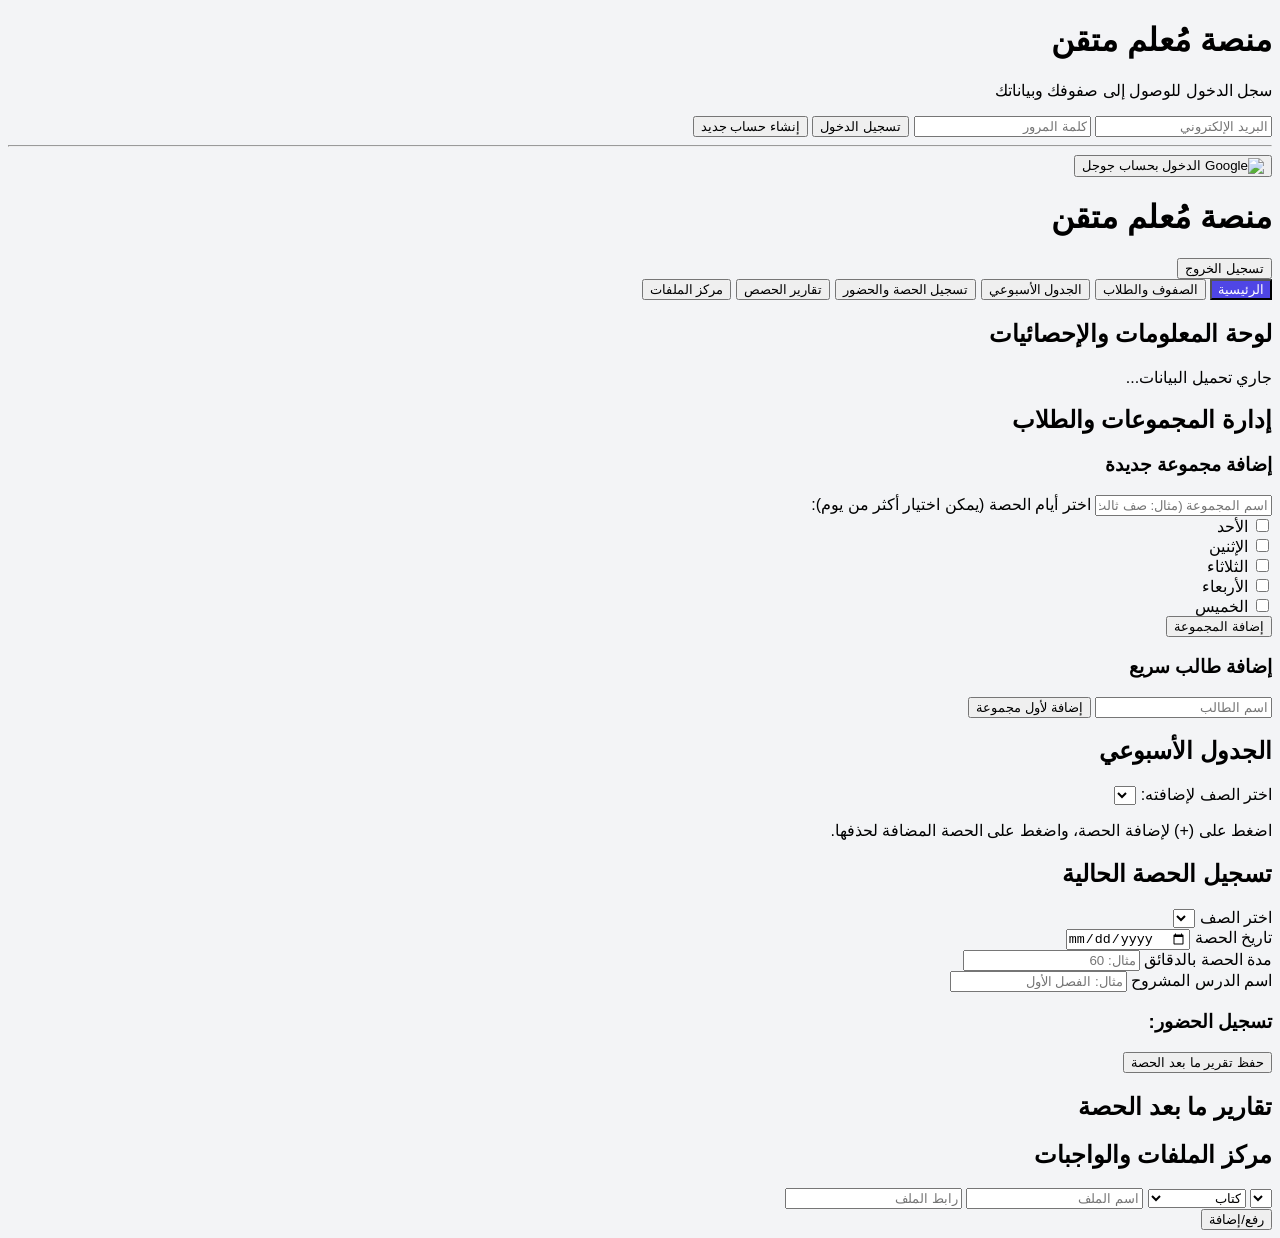
==== commit 32c7067b: "Update title and header text for platform branding" ====
--- a/index (1).html
+++ b/index (1).html
@@ -3,7 +3,7 @@
 <head>
     <meta charset="UTF-8">
     <meta name="viewport" content="width=device-width, initial-scale=1.0">
-    <title>منصة مُعلم برو السحابية</title>
+    <title>منصة مُعلم متقن السحابية</title>
 
     <!-- Tailwind CSS -->
     <script src="https://cdn.tailwindcss.com"></script>
@@ -27,7 +27,7 @@
 <!-- شاشة تسجيل الدخول -->
 <div id="auth-screen" class="flex items-center justify-center min-h-screen bg-indigo-100">
     <div class="bg-white p-8 rounded shadow-md w-full max-w-md text-center">
-        <h1 class="text-2xl font-bold mb-6 text-indigo-700">منصة مُعلم برو</h1>
+        <h1 class="text-2xl font-bold mb-6 text-indigo-700">منصة مُعلم متقن</h1>
         <p class="text-gray-500 mb-4">سجل الدخول للوصول إلى صفوفك وبياناتك</p>
 
         <input type="email" id="email" placeholder="البريد الإلكتروني" class="border p-2 rounded w-full mb-3 text-right">
@@ -48,7 +48,7 @@
 <!-- الهيدر -->
 <header id="app-header" class="bg-indigo-700 text-white p-4 shadow-md hidden">
     <div class="container mx-auto flex justify-between items-center">
-        <h1 class="text-2xl font-bold">منصة مُعلم برو</h1>
+        <h1 class="text-2xl font-bold">منصة مُعلم متقن</h1>
         <div class="flex items-center space-x-3 space-x-reverse">
             <span id="user-info" class="text-sm"></span>
             <button onclick="logout()" class="bg-red-500 hover:bg-red-600 text-white text-sm px-3 py-1 rounded">تسجيل الخروج</button>
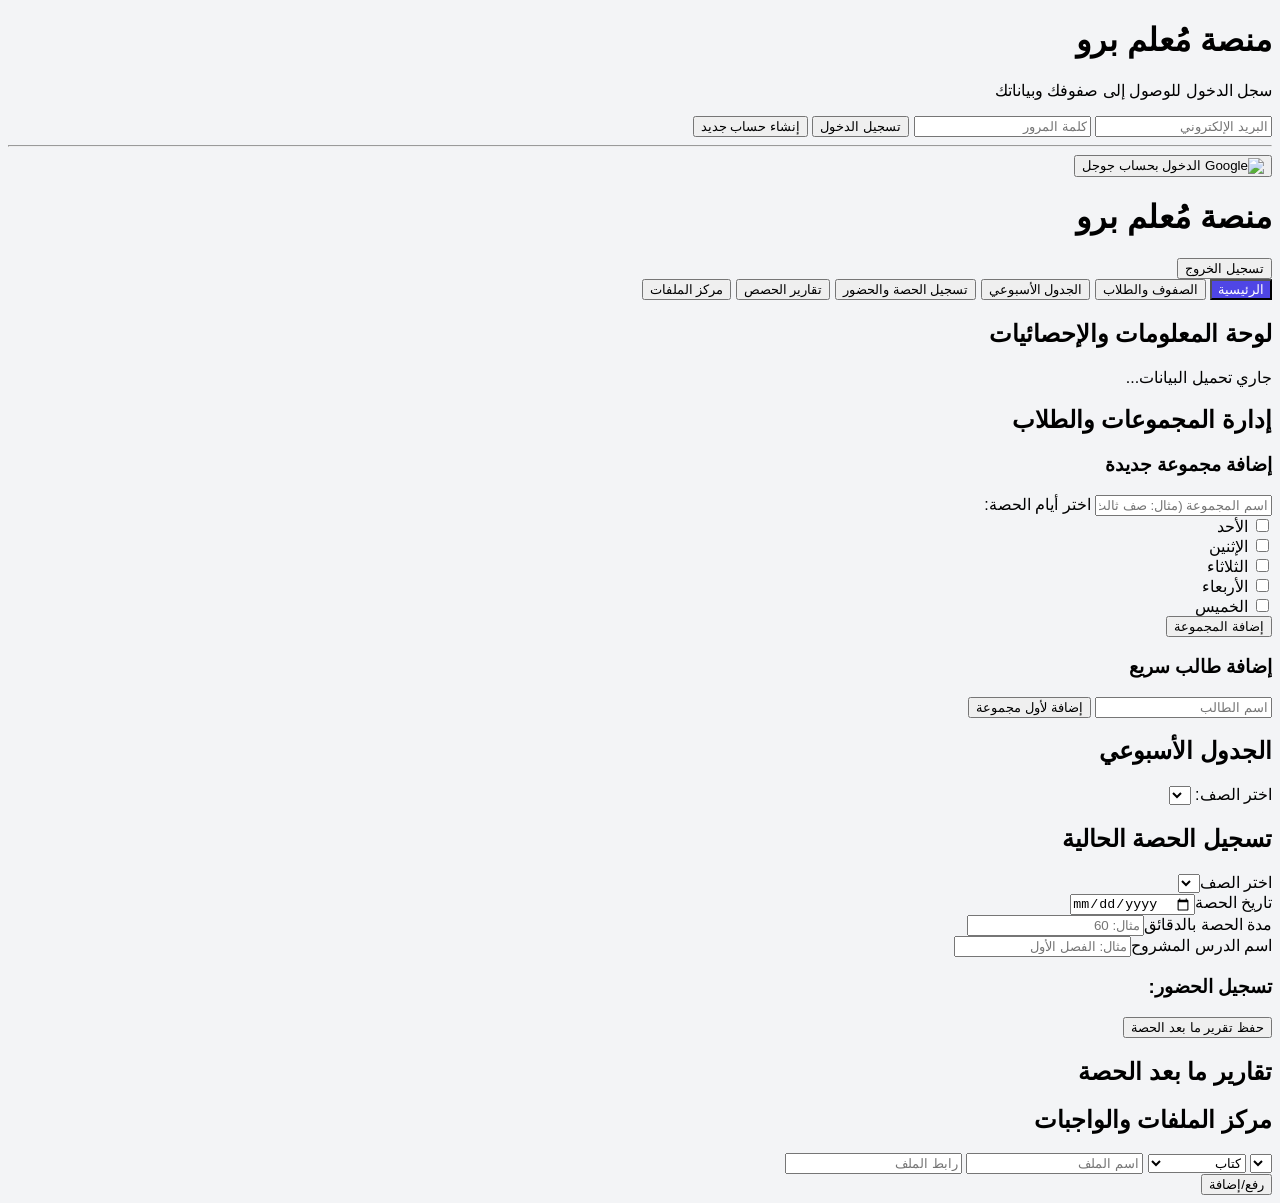
==== commit 24034815: "Add files via upload" ====
--- a/index (1).html
+++ b/index (1).html
@@ -3,7 +3,7 @@
 <head>
     <meta charset="UTF-8">
     <meta name="viewport" content="width=device-width, initial-scale=1.0">
-    <title>منصة مُعلم متقن السحابية</title>
+    <title>منصة مُعلم برو</title>
 
     <!-- Tailwind CSS -->
     <script src="https://cdn.tailwindcss.com"></script>
@@ -24,10 +24,9 @@
 
 <body class="text-gray-800">
 
-<!-- شاشة تسجيل الدخول -->
 <div id="auth-screen" class="flex items-center justify-center min-h-screen bg-indigo-100">
     <div class="bg-white p-8 rounded shadow-md w-full max-w-md text-center">
-        <h1 class="text-2xl font-bold mb-6 text-indigo-700">منصة مُعلم متقن</h1>
+        <h1 class="text-2xl font-bold mb-6 text-indigo-700">منصة مُعلم برو</h1>
         <p class="text-gray-500 mb-4">سجل الدخول للوصول إلى صفوفك وبياناتك</p>
 
         <input type="email" id="email" placeholder="البريد الإلكتروني" class="border p-2 rounded w-full mb-3 text-right">
@@ -45,10 +44,9 @@
     </div>
 </div>
 
-<!-- الهيدر -->
 <header id="app-header" class="bg-indigo-700 text-white p-4 shadow-md hidden">
     <div class="container mx-auto flex justify-between items-center">
-        <h1 class="text-2xl font-bold">منصة مُعلم متقن</h1>
+        <h1 class="text-2xl font-bold">منصة مُعلم برو</h1>
         <div class="flex items-center space-x-3 space-x-reverse">
             <span id="user-info" class="text-sm"></span>
             <button onclick="logout()" class="bg-red-500 hover:bg-red-600 text-white text-sm px-3 py-1 rounded">تسجيل الخروج</button>
@@ -56,7 +54,6 @@
     </div>
 </header>
 
-<!-- القائمة -->
 <nav id="app-nav" class="bg-white shadow-sm mb-6 hidden">
     <div class="container mx-auto flex flex-wrap p-2 space-x-2 space-x-reverse">
         <button onclick="showTab('dashboard')" id="tab-dashboard" class="px-4 py-2 rounded hover:bg-indigo-100 tab-active">الرئيسية</button>
@@ -70,7 +67,6 @@
 
 <main id="app-main" class="container mx-auto px-4 pb-10 hidden">
     
-    <!-- لوحة التحكم -->
     <section id="dashboard" class="bg-white p-6 rounded shadow">
         <h2 class="text-xl font-bold mb-4 border-b pb-2">لوحة المعلومات والإحصائيات</h2>
         <div id="dashboardContent" class="grid grid-cols-1 md:grid-cols-3 lg:grid-cols-4 gap-4">
@@ -78,7 +74,6 @@
         </div>
     </section>
 
-    <!-- الصفوف -->
     <section id="classes" class="bg-white p-6 rounded shadow hidden">
         <h2 class="text-xl font-bold mb-4 border-b pb-2">إدارة المجموعات والطلاب</h2>
 
@@ -86,7 +81,7 @@
             <h3 class="font-bold mb-2 text-indigo-700">إضافة مجموعة جديدة</h3>
             <input type="text" id="className" placeholder="اسم المجموعة (مثال: صف ثالث ثانوي)" class="border p-2 rounded w-full mb-3">
             
-            <label class="block mb-1 text-sm font-bold">اختر أيام الحصة (يمكن اختيار أكثر من يوم):</label>
+            <label class="block mb-1 text-sm font-bold">اختر أيام الحصة:</label>
             <div class="flex flex-wrap gap-2 mb-4">
                 <div class="flex items-center">
                     <input type="checkbox" id="day_sun" value="الأحد" class="day-checkbox hidden">
@@ -124,61 +119,40 @@
         <div id="classesList" class="space-y-4"></div>
     </section>
 
-    <!-- الجدول -->
     <section id="schedule" class="bg-white p-6 rounded shadow hidden">
         <h2 class="text-xl font-bold mb-4 border-b pb-2">الجدول الأسبوعي</h2>
         <div class="mb-4 p-3 bg-indigo-50 rounded flex items-center space-x-2 space-x-reverse">
-            <label class="font-bold text-sm whitespace-nowrap">اختر الصف لإضافته:</label>
+            <label class="font-bold text-sm whitespace-nowrap">اختر الصف:</label>
             <select id="schClass" class="border p-2 rounded flex-1"></select>
         </div>
-        <p class="text-sm text-gray-500 mb-4">اضغط على (+) لإضافة الحصة، واضغط على الحصة المضافة لحذفها.</p>
-        <div class="overflow-x-auto">
-            <div id="scheduleTableContainer"></div>
-        </div>
-    </section>
-
-    <!-- الحضور -->
+        <div class="overflow-x-auto"><div id="scheduleTableContainer"></div></div>
+    </section>
+
     <section id="session" class="bg-white p-6 rounded shadow hidden">
         <h2 class="text-xl font-bold mb-4 border-b pb-2">تسجيل الحصة الحالية</h2>
         <div class="grid grid-cols-1 md:grid-cols-2 gap-4 mb-4">
-            <div>
-                <label class="block mb-1">اختر الصف</label>
-                <select id="sessClass" onchange="loadStudentsForAttendance()" class="border p-2 rounded w-full"></select>
-            </div>
-            <div>
-                <label class="block mb-1">تاريخ الحصة</label>
-                <input type="date" id="sessDate" class="border p-2 rounded w-full">
-            </div>
-            <div>
-                <label class="block mb-1">مدة الحصة بالدقائق</label>
-                <input type="number" id="sessDuration" min="1" placeholder="مثال: 60" class="border p-2 rounded w-full">
-            </div>
-            <div>
-                <label class="block mb-1">اسم الدرس المشروح</label>
-                <input type="text" id="sessLesson" placeholder="مثال: الفصل الأول" class="border p-2 rounded w-full">
-            </div>
+            <div><label class="block mb-1">اختر الصف</label><select id="sessClass" onchange="loadStudentsForAttendance()" class="border p-2 rounded w-full"></select></div>
+            <div><label class="block mb-1">تاريخ الحصة</label><input type="date" id="sessDate" class="border p-2 rounded w-full"></div>
+            <div><label class="block mb-1">مدة الحصة بالدقائق</label><input type="number" id="sessDuration" min="1" placeholder="مثال: 60" class="border p-2 rounded w-full"></div>
+            <div><label class="block mb-1">اسم الدرس المشروح</label><input type="text" id="sessLesson" placeholder="مثال: الفصل الأول" class="border p-2 rounded w-full"></div>
         </div>
         <h3 class="font-bold mb-2">تسجيل الحضور:</h3>
         <div id="attendanceList" class="space-y-2 mb-4 max-h-60 overflow-y-auto border p-2 rounded"></div>
         <button onclick="saveSessionReport()" class="bg-green-600 text-white px-4 py-2 rounded hover:bg-green-700">حفظ تقرير ما بعد الحصة</button>
     </section>
 
-    <!-- التقارير -->
     <section id="reports" class="bg-white p-6 rounded shadow hidden">
         <h2 class="text-xl font-bold mb-4 border-b pb-2">تقارير ما بعد الحصة</h2>
         <div id="reportsList" class="space-y-4"></div>
     </section>
 
-    <!-- الملفات -->
     <section id="files" class="bg-white p-6 rounded shadow hidden">
         <h2 class="text-xl font-bold mb-4 border-b pb-2">مركز الملفات والواجبات</h2>
         <div class="grid grid-cols-1 md:grid-cols-2 gap-4 mb-4">
             <select id="fileClass" class="border p-2 rounded"></select>
             <select id="fileType" class="border p-2 rounded">
-                <option value="كتاب">كتاب</option>
-                <option value="عرض تقديمي">عرض تقديمي</option>
-                <option value="ورقة عمل">ورقة عمل</option>
-                <option value="واجب">واجب</option>
+                <option value="كتاب">كتاب</option><option value="عرض تقديمي">عرض تقديمي</option>
+                <option value="ورقة عمل">ورقة عمل</option><option value="واجب">واجب</option>
             </select>
             <input type="text" id="fileName" placeholder="اسم الملف" class="border p-2 rounded">
             <input type="url" id="fileUrl" placeholder="رابط الملف" class="border p-2 rounded">
@@ -189,6 +163,12 @@
 </main>
 
 <script>
+// صائد الأخطاء: سيظهر رسالة تنبيه بدلاً من الشاشة البيضاء
+window.onerror = function(message, source, lineno, colno, error) {
+    alert("حدث خطأ برمجي يمنع تشغيل الموقع:\n\n" + message + "\nالسطر: " + lineno);
+    return false;
+};
+
 const firebaseConfig = {
     apiKey: "AIzaSyAYpVq54c9bgyhn5yLXtLo89Gblw-2IqYU",
     authDomain: "teacher-bro.firebaseapp.com",
@@ -207,25 +187,18 @@
 let currentUser = null;
 let saveQueue = Promise.resolve();
 
-function newId() {
-    return (window.crypto && window.crypto.randomUUID) ? window.crypto.randomUUID() : `${Date.now()}-${Math.random().toString(36).slice(2)}`;
-}
+function newId() { return (window.crypto && window.crypto.randomUUID) ? window.crypto.randomUUID() : `${Date.now()}-${Math.random().toString(36).slice(2)}`; }
 function clone(value) { return JSON.parse(JSON.stringify(value)); }
-function clean(value) {
-    return String(value ?? '').replace(/[&<>"']/g, char => ({'&': '&amp;','<': '&lt;','>': '&gt;','"': '&quot;',"'": '&#039;'}[char]));
-}
+function clean(value) { return String(value ?? '').replace(/[&<>"']/g, char => ({'&': '&amp;','<': '&lt;','>': '&gt;','"': '&quot;',"'": '&#039;'}[char])); }
 function encodeArgument(value) { return encodeURIComponent(String(value ?? '')); }
 function decodeArgument(value) { return decodeURIComponent(value); }
-function validHttpUrl(value) {
-    try { const url = new URL(String(value)); return ['http:', 'https:'].includes(url.protocol) ? url.href : null; } catch { return null; }
-}
+function validHttpUrl(value) { try { const url = new URL(String(value)); return ['http:', 'https:'].includes(url.protocol) ? url.href : null; } catch { return null; } }
 
 function normalizeClass(item) {
     const students = Array.isArray(item?.students) ? item.students : [];
     const days = Array.isArray(item?.days) ? item.days : [];
     return {
-        id: String(item?.id || newId()),
-        name: String(item?.name || '').trim(),
+        id: String(item?.id || newId()), name: String(item?.name || '').trim(),
         days: days.map(d => String(d).trim()).filter(Boolean),
         students: students.map(student => ({ id: String(student?.id || newId()), name: String(student?.name || '').trim() })).filter(student => student.name)
     };
@@ -255,24 +228,10 @@
     };
 }
 
-function login() {
-    const email = document.getElementById('email').value.trim();
-    const password = document.getElementById('password').value;
-    if (!email || !password) return alert('يرجى إدخال البريد الإلكتروني وكلمة المرور');
-    auth.signInWithEmailAndPassword(email, password).catch(error => alert('خطأ: ' + error.message));
-}
-function signup() {
-    const email = document.getElementById('email').value.trim();
-    const password = document.getElementById('password').value;
-    if (!email || password.length < 6) return alert('أدخل بريداً صحيحاً وكلمة مرور من 6 أحرف على الأقل');
-    auth.createUserWithEmailAndPassword(email, password).catch(error => alert('خطأ: ' + error.message));
-}
-function loginWithGoogle() {
-    auth.signInWithPopup(new firebase.auth.GoogleAuthProvider()).catch(error => alert('خطأ: ' + error.message));
-}
-function logout() {
-    auth.signOut().catch(error => alert('تعذر تسجيل الخروج: ' + error.message));
-}
+function login() { const email = document.getElementById('email').value.trim(); const password = document.getElementById('password').value; if (!email || !password) return alert('يرجى إدخال البريد وكلمة المرور'); auth.signInWithEmailAndPassword(email, password).catch(error => alert('خطأ: ' + error.message)); }
+function signup() { const email = document.getElementById('email').value.trim(); const password = document.getElementById('password').value; if (!email || password.length < 6) return alert('أدخل بريداً صحيحاً وكلمة مرور من 6 أحرف على الأقل'); auth.createUserWithEmailAndPassword(email, password).catch(error => alert('خطأ: ' + error.message)); }
+function loginWithGoogle() { auth.signInWithPopup(new firebase.auth.GoogleAuthProvider()).catch(error => alert('خطأ: ' + error.message)); }
+function logout() { auth.signOut().catch(error => alert('تعذر تسجيل الخروج: ' + error.message)); }
 
 auth.onAuthStateChanged(async user => {
     currentUser = user;
@@ -281,19 +240,14 @@
     document.getElementById('app-nav').classList.toggle('hidden', !user);
     document.getElementById('app-main').classList.toggle('hidden', !user);
 
-    if (!user) {
-        DB = emptyDB();
-        saveQueue = Promise.resolve();
-        return;
-    }
-
+    if (!user) { DB = emptyDB(); saveQueue = Promise.resolve(); return; }
     document.getElementById('user-info').textContent = `مرحباً، ${user.displayName || user.email}`;
 
     try {
         await loadData(user.uid);
     } catch (error) {
         console.error(error);
-        alert('تعذر تحميل البيانات');
+        alert('تعذر تحميل البيانات من Firebase: ' + error.message);
     }
 });
 
@@ -301,7 +255,6 @@
     if (!uid) return;
     const reference = db.collection('users').doc(uid);
     const snapshot = await reference.get();
-
     if (currentUser && currentUser.uid !== uid) return;
 
     if (snapshot.exists && snapshot.data()?.db) {
@@ -314,12 +267,11 @@
 }
 
 function saveData() {
-    if (!currentUser) return Promise.reject(new Error('لا يوجد مستخدم مسجل الدخول'));
+    if (!currentUser) return Promise.reject(new Error('لا يوجد مستخدم'));
     const uid = currentUser.uid;
     const dataToSave = clone(DB);
-
     saveQueue = saveQueue.catch(() => {}).then(() => {
-        if (!currentUser || currentUser.uid !== uid) throw new Error('تغير المستخدم أثناء الحفظ');
+        if (!currentUser || currentUser.uid !== uid) throw new Error('تغير المستخدم');
         return db.collection('users').doc(uid).set({ db: dataToSave });
     });
     return saveQueue;
@@ -328,16 +280,10 @@
 async function commit(change, renderer = renderAll) {
     const previousDB = clone(DB);
     try {
-        change();
-        await saveData();
-        renderer();
-        return true;
+        change(); await saveData(); renderer(); return true;
     } catch (error) {
-        console.error(error);
-        DB = previousDB;
-        renderer();
-        alert('تعذر حفظ البيانات. تم إلغاء التغيير.');
-        return false;
+        console.error(error); DB = previousDB; renderer();
+        alert('تعذر حفظ البيانات: ' + error.message); return false;
     }
 }
 
@@ -350,25 +296,15 @@
 }
 
 async function addClass() {
-    const input = document.getElementById('className');
-    const name = input.value.trim();
+    const input = document.getElementById('className'); const name = input.value.trim();
     if (!name) return alert('الرجاء إدخال اسم الصف');
-
     const selectedDays = Array.from(document.querySelectorAll('.day-checkbox:checked')).map(cb => cb.value);
-
-    const success = await commit(() => {
-        DB.classes.push({ id: newId(), name, days: selectedDays, students: [] });
-    });
-
-    if (success) {
-        input.value = '';
-        document.querySelectorAll('.day-checkbox').forEach(cb => cb.checked = false);
-    }
+    const success = await commit(() => { DB.classes.push({ id: newId(), name, days: selectedDays, students: [] }); });
+    if (success) { input.value = ''; document.querySelectorAll('.day-checkbox').forEach(cb => cb.checked = false); }
 }
 
 async function quickAddStudent() {
-    const input = document.getElementById('studentName');
-    const name = input.value.trim();
+    const input = document.getElementById('studentName'); const name = input.value.trim();
     if (!name) return alert('الرجاء إدخال اسم الطالب');
     if (DB.classes.length === 0) return alert('الرجاء إنشاء مجموعة أولاً');
     const cls = DB.classes[0];
@@ -378,17 +314,14 @@
 }
 
 async function addStudent(classId) {
-    const cls = DB.classes.find(item => item.id === classId);
-    if (!cls) return;
-    const input = prompt('الرجاء إدخال اسم الطالب الجديد:');
-    const name = input?.trim();
-    if (!name) return;
+    const cls = DB.classes.find(item => item.id === classId); if (!cls) return;
+    const input = prompt('الرجاء إدخال اسم الطالب الجديد:'); const name = input?.trim(); if (!name) return;
     if (cls.students.some(student => student.name.toLowerCase() === name.toLowerCase())) return alert('هذا الطالب موجود بالفعل');
     await commit(() => { cls.students.push({ id: newId(), name }); });
 }
 
 async function deleteClass(classId) {
-    if (!confirm('هل أنت متأكد من حذف الصف وجميع بياناته؟')) return;
+    if (!confirm('هل أنت متأكد من حذف الصف؟')) return;
     await commit(() => {
         DB.classes = DB.classes.filter(cls => cls.id !== classId);
         DB.schedules = DB.schedules.filter(item => item.classId !== classId);
@@ -406,7 +339,7 @@
 }
 
 async function deleteSchedule(scheduleId) {
-    if (!confirm('هل تريد حذف هذه الحصة من الجدول؟')) return;
+    if (!confirm('هل تريد حذف هذه الحصة؟')) return;
     await commit(() => { DB.schedules = DB.schedules.filter(item => item.id !== scheduleId); }, renderSchedule);
 }
 
@@ -414,31 +347,20 @@
     const classId = document.getElementById('sessClass').value;
     const list = document.getElementById('attendanceList');
     const cls = DB.classes.find(item => item.id === classId);
-
     if (!cls) { list.innerHTML = '<p class="text-gray-500">لا يوجد صف أو طلاب.</p>'; return; }
     const students = Array.isArray(cls.students) ? cls.students : [];
     list.innerHTML = students.map(student => {
         const id = clean(student.id), name = clean(student.name);
-        return `<div class="flex items-center justify-between p-2 border-b">
-            <span>${name}</span>
-            <div>
-                <label class="ml-2 text-sm">حاضر <input type="radio" name="att_${id}" value="حاضر" checked></label>
-                <label class="text-sm">غائب <input type="radio" name="att_${id}" value="غائب"></label>
-                <input type="text" placeholder="التقييم" class="border rounded p-1 text-sm mr-2" data-evaluation-id="${id}">
-            </div>
-        </div>`;
-    }).join('') || '<p class="text-gray-500">لا يوجد طلاب في هذا الصف.</p>';
+        return `<div class="flex items-center justify-between p-2 border-b"><span>${name}</span><div><label class="ml-2 text-sm">حاضر <input type="radio" name="att_${id}" value="حاضر" checked></label><label class="text-sm">غائب <input type="radio" name="att_${id}" value="غائب"></label><input type="text" placeholder="التقييم" class="border rounded p-1 text-sm mr-2" data-evaluation-id="${id}"></div></div>`;
+    }).join('') || '<p class="text-gray-500">لا يوجد طلاب.</p>';
 }
 
 async function saveSessionReport() {
-    const classId = document.getElementById('sessClass').value;
-    const date = document.getElementById('sessDate').value;
-    const duration = Number(document.getElementById('sessDuration').value);
-    const lesson = document.getElementById('sessLesson').value.trim();
+    const classId = document.getElementById('sessClass').value; const date = document.getElementById('sessDate').value;
+    const duration = Number(document.getElementById('sessDuration').value); const lesson = document.getElementById('sessLesson').value.trim();
     const cls = DB.classes.find(item => item.id === classId);
     if (!cls) return alert('الرجاء اختيار الصف');
-    if (!date || !lesson || !Number.isFinite(duration) || duration <= 0) return alert('يرجى إدخال التاريخ والمدة واسم الدرس بشكل صحيح');
-
+    if (!date || !lesson || !Number.isFinite(duration) || duration <= 0) return alert('يرجى إدخال البيانات بشكل صحيح');
     const attendees = [], absentees = [];
     (cls.students || []).forEach(student => {
         const selected = [...document.querySelectorAll('input[type="radio"]')].find(input => input.name.startsWith('att_') && input.closest('div')?.parentElement?.querySelector('[data-evaluation-id]')?.dataset.evaluationId === student.id);
@@ -446,43 +368,23 @@
         if (selected?.checked && selected.value === 'حاضر') attendees.push({ name: student.name, eval: evaluation?.value.trim() || 'لم يتم التقييم' });
         else absentees.push(student.name);
     });
-
     const success = await commit(() => { DB.reports.push({ id: newId(), classId, className: cls.name, date, duration, lesson, attendees, absentees }); }, renderReports);
-    if (success) {
-        document.getElementById('sessLesson').value = '';
-        document.getElementById('sessDuration').value = '';
-        alert('تم حفظ التقرير بنجاح');
-    }
+    if (success) { document.getElementById('sessLesson').value = ''; document.getElementById('sessDuration').value = ''; alert('تم حفظ التقرير بنجاح'); }
 }
 
 async function addFile() {
-    const classId = document.getElementById('fileClass').value;
-    const type = document.getElementById('fileType').value;
-    const name = document.getElementById('fileName').value.trim();
-    const url = validHttpUrl(document.getElementById('fileUrl').value.trim());
+    const classId = document.getElementById('fileClass').value; const type = document.getElementById('fileType').value;
+    const name = document.getElementById('fileName').value.trim(); const url = validHttpUrl(document.getElementById('fileUrl').value.trim());
     if (!classId) return alert('الرجاء اختيار الصف');
-    if (!name || !url) return alert('يرجى إدخال اسم الملف ورابط HTTP أو HTTPS صحيح');
+    if (!name || !url) return alert('يرجى إدخال اسم الملف ورابط صحيح');
     const success = await commit(() => { DB.files.push({ id: newId(), classId, type, name, url }); }, renderFiles);
-    if (success) {
-        document.getElementById('fileName').value = '';
-        document.getElementById('fileUrl').value = '';
-    }
-}
-
-function renderAll() {
-    renderDashboard();
-    renderClasses();
-    renderDropdowns();
-    renderSchedule();
-    renderReports();
-    renderFiles();
-    loadStudentsForAttendance();
-}
+    if (success) { document.getElementById('fileName').value = ''; document.getElementById('fileUrl').value = ''; }
+}
+
+function renderAll() { renderDashboard(); renderClasses(); renderDropdowns(); renderSchedule(); renderReports(); renderFiles(); loadStudentsForAttendance(); }
 
 function renderDashboard() {
-    const container = document.getElementById('dashboardContent');
-    if (!container) return;
-
+    const container = document.getElementById('dashboardContent'); if (!container) return;
     const totalStudents = DB.classes.reduce((sum, cls) => sum + cls.students.length, 0);
     const totalReports = DB.reports.length;
     const currentMonth = new Date().toISOString().slice(0, 7);
@@ -490,167 +392,70 @@
     const absentees = DB.reports.reduce((sum, r) => sum + r.absentees.length, 0);
     const incompleteHomework = DB.files.filter(f => f.type === 'واجب').length; 
     const evaluations = DB.reports.reduce((sum, r) => sum + r.attendees.filter(a => a.eval && a.eval !== 'لم يتم التقييم').length, 0);
-    
-    let totalDue = 0, totalPaid = 0, totalRemaining = 0;
-    let latePayments = [];
-    let academicFollowUp = [];
-    const today = new Date();
-
-    DB.payments.forEach(p => {
-        const remaining = p.amountDue - p.amountPaid;
-        totalDue += p.amountDue;
-        totalPaid += p.amountPaid;
-        totalRemaining += remaining;
-        if (remaining > 0 && new Date(p.dueDate) < today) latePayments.push(p);
-    });
-
-    DB.reports.forEach(rep => {
-        rep.attendees.forEach(att => {
-            if (att.eval.includes("ضعيف") || att.eval.includes("ممتاز")) academicFollowUp.push({ name: att.name, reason: att.eval });
-        });
-    });
-
     const upcomingLessons = DB.schedules.length; 
-
     let alerts = [];
-    if (latePayments.length > 0) alerts.push(`يوجد ${latePayments.length} طالب لديهم مدفوعات متأخرة.`);
-    if (absentees > 0) alerts.push(`سجل ${absentees} غياب في الحصص السابقة.`);
-    if (incompleteHomework > 0) alerts.push(`يوجد ${incompleteHomework} واجب مرفوع لم يتم حله بعد.`);
-
+    if (absentees > 0) alerts.push(`سجل ${absentees} غياب.`);
+    if (incompleteHomework > 0) alerts.push(`يوجد ${incompleteHomework} واجب مرفوع.`);
     container.innerHTML = `
-        <div class="stat-card bg-blue-50 p-4 rounded shadow text-center">
-            <h3 class="text-gray-600 text-sm">عدد الطلاب</h3>
-            <p class="text-3xl font-bold text-blue-600 mt-2">${totalStudents}</p>
-        </div>
-        <div class="stat-card bg-indigo-50 p-4 rounded shadow text-center">
-            <h3 class="text-gray-600 text-sm">إجمالي الحصص</h3>
-            <p class="text-3xl font-bold text-indigo-600 mt-2">${totalReports}</p>
-        </div>
-        <div class="stat-card bg-green-50 p-4 rounded shadow text-center">
-            <h3 class="text-gray-600 text-sm">حصص الشهر الحالي</h3>
-            <p class="text-3xl font-bold text-green-600 mt-2">${monthLessons}</p>
-        </div>
-        <div class="stat-card bg-red-50 p-4 rounded shadow text-center">
-            <h3 class="text-gray-600 text-sm">عدد الغائبين</h3>
-            <p class="text-3xl font-bold text-red-600 mt-2">${absentees}</p>
-        </div>
-        <div class="stat-card bg-yellow-50 p-4 rounded shadow text-center">
-            <h3 class="text-gray-600 text-sm">الواجبات المرفوعة</h3>
-            <p class="text-3xl font-bold text-yellow-600 mt-2">${incompleteHomework}</p>
-        </div>
-        <div class="stat-card bg-purple-50 p-4 rounded shadow text-center">
-            <h3 class="text-gray-600 text-sm">التقييمات المسجلة</h3>
-            <p class="text-3xl font-bold text-purple-600 mt-2">${evaluations}</p>
-        </div>
-        <div class="stat-card col-span-1 md:col-span-2 lg:col-span-2 bg-white p-4 rounded shadow border-t-4 border-red-500">
-            <h3 class="font-bold text-gray-800 border-b pb-2 mb-2">تنبيهات سريعة</h3>
-            <div class="text-sm space-y-1">
-                ${alerts.length > 0 ? alerts.map(a => `<div class="flex items-center text-red-500"><span class="w-2 h-2 bg-red-500 rounded-full ml-2"></span> ${a}</div>`).join('') : '<p class="text-green-500 flex items-center"><span class="w-2 h-2 bg-green-500 rounded-full ml-2"></span> كل شيء يسير على ما يرام</p>'}
-            </div>
-        </div>
-        <div class="stat-card col-span-1 md:col-span-2 lg:col-span-2 bg-white p-4 rounded shadow">
-            <h3 class="font-bold text-indigo-600 border-b pb-2 mb-2">الحصص القادمة (المجدولة)</h3>
-            <div class="max-h-32 overflow-y-auto text-sm">
-                ${upcomingLessons > 0 ? DB.schedules.slice(0, 5).map(s => { const cls = DB.classes.find(c => c.id === s.classId); return `<div class="py-1"><span class="font-bold">${clean(cls?.name || '')}</span> - ${clean(s.day)} ${clean(s.time)}</div>` }).join('') : '<p class="text-gray-400">لا يوجد</p>'}
-            </div>
-        </div>
+        <div class="stat-card bg-blue-50 p-4 rounded shadow text-center"><h3 class="text-gray-600 text-sm">عدد الطلاب</h3><p class="text-3xl font-bold text-blue-600 mt-2">${totalStudents}</p></div>
+        <div class="stat-card bg-indigo-50 p-4 rounded shadow text-center"><h3 class="text-gray-600 text-sm">إجمالي الحصص</h3><p class="text-3xl font-bold text-indigo-600 mt-2">${totalReports}</p></div>
+        <div class="stat-card bg-green-50 p-4 rounded shadow text-center"><h3 class="text-gray-600 text-sm">حصص الشهر</h3><p class="text-3xl font-bold text-green-600 mt-2">${monthLessons}</p></div>
+        <div class="stat-card bg-red-50 p-4 rounded shadow text-center"><h3 class="text-gray-600 text-sm">عدد الغائبين</h3><p class="text-3xl font-bold text-red-600 mt-2">${absentees}</p></div>
+        <div class="stat-card bg-yellow-50 p-4 rounded shadow text-center"><h3 class="text-gray-600 text-sm">الواجبات</h3><p class="text-3xl font-bold text-yellow-600 mt-2">${incompleteHomework}</p></div>
+        <div class="stat-card bg-purple-50 p-4 rounded shadow text-center"><h3 class="text-gray-600 text-sm">التقييمات</h3><p class="text-3xl font-bold text-purple-600 mt-2">${evaluations}</p></div>
+        <div class="stat-card col-span-1 md:col-span-2 lg:col-span-2 bg-white p-4 rounded shadow border-t-4 border-red-500"><h3 class="font-bold text-gray-800 border-b pb-2 mb-2">تنبيهات</h3><div class="text-sm space-y-1">${alerts.length > 0 ? alerts.map(a => `<div class="flex items-center text-red-500"><span class="w-2 h-2 bg-red-500 rounded-full ml-2"></span> ${a}</div>`).join('') : '<p class="text-green-500 flex items-center"><span class="w-2 h-2 bg-green-500 rounded-full ml-2"></span> كل شيء يسير على ما يرام</p>'}</div></div>
+        <div class="stat-card col-span-1 md:col-span-2 lg:col-span-2 bg-white p-4 rounded shadow"><h3 class="font-bold text-indigo-600 border-b pb-2 mb-2">الحصص القادمة</h3><div class="max-h-32 overflow-y-auto text-sm">${upcomingLessons > 0 ? DB.schedules.slice(0, 5).map(s => { const cls = DB.classes.find(c => c.id === s.classId); return `<div class="py-1"><span class="font-bold">${clean(cls?.name || '')}</span> - ${clean(s.day)} ${clean(s.time)}</div>` }).join('') : '<p class="text-gray-400">لا يوجد</p>'}</div></div>
     `;
 }
 
 function renderClasses() {
     const list = document.getElementById('classesList');
     list.innerHTML = DB.classes.map(cls => {
-        const students = Array.isArray(cls.students) ? cls.students : [];
-        const days = Array.isArray(cls.days) ? cls.days : [];
-        const encodedId = encodeArgument(cls.id);
-        return `
-            <div class="border p-4 rounded shadow-sm flex justify-between items-center">
-                <div>
-                    <h3 class="font-bold text-lg text-indigo-700">${clean(cls.name)}</h3>
-                    <div class="text-xs text-gray-500 mt-1"><strong>أيام الحصة:</strong> ${days.join('، ') || 'لم يحدد'}</div>
-                    <div class="text-sm text-gray-600 mt-2"><strong>الطلاب:</strong> ${students.map(student => clean(student.name)).join('، ') || 'لا يوجد'}</div>
-                </div>
-                <div class="flex flex-col space-y-2">
-                    <button onclick="addStudent(decodeArgument('${encodedId}'))" class="bg-green-500 text-white text-sm px-2 py-1 rounded hover:bg-green-600">+ طالب</button>
-                    <button onclick="deleteClass(decodeArgument('${encodedId}'))" class="bg-red-500 text-white text-sm px-2 py-1 rounded hover:bg-red-600">حذف الصف</button>
-                </div>
-            </div>`;
-    }).join('') || '<p class="text-gray-500 text-center py-4">لا توجد صفوف مضافة بعد</p>';
+        const students = Array.isArray(cls.students) ? cls.students : []; const days = Array.isArray(cls.days) ? cls.days : []; const encodedId = encodeArgument(cls.id);
+        return `<div class="border p-4 rounded shadow-sm flex justify-between items-center"><div><h3 class="font-bold text-lg text-indigo-700">${clean(cls.name)}</h3><div class="text-xs text-gray-500 mt-1"><strong>أيام الحصة:</strong> ${days.join('، ') || 'لم يحدد'}</div><div class="text-sm text-gray-600 mt-2"><strong>الطلاب:</strong> ${students.map(student => clean(student.name)).join('، ') || 'لا يوجد'}</div></div><div class="flex flex-col space-y-2"><button onclick="addStudent(decodeArgument('${encodedId}'))" class="bg-green-500 text-white text-sm px-2 py-1 rounded hover:bg-green-600">+ طالب</button><button onclick="deleteClass(decodeArgument('${encodedId}'))" class="bg-red-500 text-white text-sm px-2 py-1 rounded hover:bg-red-600">حذف الصف</button></div></div>`;
+    }).join('') || '<p class="text-gray-500 text-center py-4">لا توجد صفوف</p>';
 }
 
 function renderDropdowns() {
     ['schClass', 'sessClass', 'fileClass'].forEach(id => {
-        const select = document.getElementById(id);
-        if (!select) return;
-        const previousValue = select.value;
-        select.innerHTML = '';
+        const select = document.getElementById(id); if (!select) return; const previousValue = select.value; select.innerHTML = '';
         if (!DB.classes.length) { select.add(new Option('لا توجد صفوف', '')); select.disabled = true; return; }
-        select.disabled = false;
-        DB.classes.forEach(cls => select.add(new Option(cls.name, cls.id)));
-        if (DB.classes.some(cls => cls.id === previousValue)) select.value = previousValue;
+        select.disabled = false; DB.classes.forEach(cls => select.add(new Option(cls.name, cls.id))); if (DB.classes.some(cls => cls.id === previousValue)) select.value = previousValue;
     });
 }
 
 function renderSchedule() {
-    const container = document.getElementById('scheduleTableContainer');
-    const days = ['الأحد', 'الإثنين', 'الثلاثاء', 'الأربعاء', 'الخميس'];
+    const container = document.getElementById('scheduleTableContainer'); const days = ['الأحد', 'الإثنين', 'الثلاثاء', 'الأربعاء', 'الخميس'];
     const times = ['12:00', '13:00', '14:00', '15:00', '16:00', '17:00', '18:00', '19:00', '20:00', '21:00'];
     let html = `<table class="schedule-table text-center w-full"><tr class="bg-indigo-600 text-white"><th class="p-2">الوقت</th>${days.map(day => `<th class="p-2">${clean(day)}</th>`).join('')}</tr>`;
     times.forEach(time => {
-        let [hour, minute] = time.split(':').map(Number);
-        const period = hour >= 12 ? 'م' : 'ص';
-        if (hour > 12) hour -= 12;
+        let [hour, minute] = time.split(':').map(Number); const period = hour >= 12 ? 'م' : 'ص'; if (hour > 12) hour -= 12;
         html += `<tr class="bg-gray-50 border-b"><td class="font-bold text-indigo-700 p-2">${hour}:${String(minute).padStart(2, '0')} ${period}</td>`;
         days.forEach(day => {
-            const scheduled = DB.schedules.find(item => item.day === day && item.time === time);
-            const cls = scheduled && DB.classes.find(item => item.id === scheduled.classId);
-            if (scheduled && cls) {
-                html += `<td class="schedule-cell filled p-2 cursor-pointer hover:bg-red-100" onclick="deleteSchedule(decodeArgument('${encodeArgument(scheduled.id)}'))" title="اضغط للحذف"><span class="font-bold text-indigo-800 block">${clean(cls.name)}</span><span class="delete-schedule text-red-500 font-bold">×</span></td>`;
-            } else {
-                html += `<td class="schedule-cell empty text-green-500 text-lg font-bold cursor-pointer hover:bg-green-50 p-2" onclick="addSchedule(decodeArgument('${encodeArgument(day)}'), decodeArgument('${encodeArgument(time)}'))">+</td>`;
-            }
-        });
-        html += '</tr>';
-    });
-    container.innerHTML = html + '</table>';
+            const scheduled = DB.schedules.find(item => item.day === day && item.time === time); const cls = scheduled && DB.classes.find(item => item.id === scheduled.classId);
+            if (scheduled && cls) { html += `<td class="schedule-cell filled p-2 cursor-pointer hover:bg-red-100" onclick="deleteSchedule(decodeArgument('${encodeArgument(scheduled.id)}'))" title="اضغط للحذف"><span class="font-bold text-indigo-800 block">${clean(cls.name)}</span><span class="delete-schedule text-red-500 font-bold">×</span></td>`; }
+            else { html += `<td class="schedule-cell empty text-green-500 text-lg font-bold cursor-pointer hover:bg-green-50 p-2" onclick="addSchedule(decodeArgument('${encodeArgument(day)}'), decodeArgument('${encodeArgument(time)}'))">+</td>`; }
+        }); html += '</tr>';
+    }); container.innerHTML = html + '</table>';
 }
 
 function renderReports() {
     const list = document.getElementById('reportsList');
     list.innerHTML = DB.reports.map(report => {
-        const cls = DB.classes.find(item => item.id === report.classId);
-        const className = cls?.name || report.className || 'صف محذوف';
-        const attendees = Array.isArray(report.attendees) ? report.attendees : [];
-        const absentees = Array.isArray(report.absentees) ? report.absentees : [];
-        return `
-            <div class="border p-4 rounded shadow-sm bg-gray-50">
-                <h3 class="font-bold text-lg text-indigo-700">تقرير: ${clean(className)}</h3>
-                <div class="grid grid-cols-2 gap-2 text-sm mt-2 mb-2">
-                    <span><strong>التاريخ:</strong> ${clean(report.date)}</span>
-                    <span><strong>المدة:</strong> ${clean(report.duration)} دقيقة</span>
-                    <span class="col-span-2"><strong>الدرس:</strong> ${clean(report.lesson)}</span>
-                </div>
-                <div class="mt-2"><strong>الحضور:</strong><ul class="list-disc pr-5 text-sm mt-1">${attendees.map(item => `<li>${clean(item.name)} - ${clean(item.eval)}</li>`).join('') || '<li>لا يوجد</li>'}</ul></div>
-                <div class="mt-2 text-sm text-red-500"><strong>الغائبون:</strong> ${absentees.map(name => clean(name)).join('، ') || 'لا يوجد'}</div>
-            </div>`;
-    }).join('') || '<p class="text-gray-500 text-center py-4">لا توجد تقارير بعد</p>';
+        const cls = DB.classes.find(item => item.id === report.classId); const className = cls?.name || report.className || 'صف محذوف';
+        const attendees = Array.isArray(report.attendees) ? report.attendees : []; const absentees = Array.isArray(report.absentees) ? report.absentees : [];
+        return `<div class="border p-4 rounded shadow-sm bg-gray-50"><h3 class="font-bold text-lg text-indigo-700">تقرير: ${clean(className)}</h3><div class="grid grid-cols-2 gap-2 text-sm mt-2 mb-2"><span><strong>التاريخ:</strong> ${clean(report.date)}</span><span><strong>المدة:</strong> ${clean(report.duration)} دقيقة</span><span class="col-span-2"><strong>الدرس:</strong> ${clean(report.lesson)}</span></div><div class="mt-2"><strong>الحضور:</strong><ul class="list-disc pr-5 text-sm mt-1">${attendees.map(item => `<li>${clean(item.name)} - ${clean(item.eval)}</li>`).join('') || '<li>لا يوجد</li>'}</ul></div><div class="mt-2 text-sm text-red-500"><strong>الغائبون:</strong> ${absentees.map(name => clean(name)).join('، ') || 'لا يوجد'}</div></div>`;
+    }).join('') || '<p class="text-gray-500 text-center py-4">لا توجد تقارير</p>';
 }
 
 function renderFiles() {
-    const list = document.getElementById('filesList');
-    const colors = { 'كتاب': 'bg-blue-100 text-blue-800', 'عرض تقديمي': 'bg-purple-100 text-purple-800', 'ورقة عمل': 'bg-yellow-100 text-yellow-800', 'واجب': 'bg-red-100 text-red-800' };
+    const list = document.getElementById('filesList'); const colors = { 'كتاب': 'bg-blue-100 text-blue-800', 'عرض تقديمي': 'bg-purple-100 text-purple-800', 'ورقة عمل': 'bg-yellow-100 text-yellow-800', 'واجب': 'bg-red-100 text-red-800' };
     list.innerHTML = DB.files.map(file => {
-        const cls = DB.classes.find(item => item.id === file.classId);
-        const safeUrl = validHttpUrl(file.url);
-        const color = colors[file.type] || 'bg-gray-100 text-gray-800';
+        const cls = DB.classes.find(item => item.id === file.classId); const safeUrl = validHttpUrl(file.url); const color = colors[file.type] || 'bg-gray-100 text-gray-800';
         const link = safeUrl ? `<a href="${clean(safeUrl)}" target="_blank" rel="noopener noreferrer" class="text-indigo-600 text-sm hover:underline">فتح الملف</a>` : '<span class="text-red-600 text-sm">رابط غير صالح</span>';
-        return `<div class="border p-4 rounded shadow-sm">
-            <span class="text-xs font-bold px-2 py-1 rounded ${color}">${clean(file.type)}</span>
-            <h4 class="font-bold mt-2">${clean(file.name)}</h4>
-            <p class="text-xs text-gray-500 mb-2">${clean(cls?.name || 'صف محذوف')}</p>${link}
-        </div>`;
-    }).join('') || '<p class="text-gray-500 text-center py-4">لا توجد ملفات مضافة</p>';
+        return `<div class="border p-4 rounded shadow-sm"><span class="text-xs font-bold px-2 py-1 rounded ${color}">${clean(file.type)}</span><h4 class="font-bold mt-2">${clean(file.name)}</h4><p class="text-xs text-gray-500 mb-2">${clean(cls?.name || 'صف محذوف')}</p>${link}</div>`;
+    }).join('') || '<p class="text-gray-500 text-center py-4">لا توجد ملفات</p>';
 }
 </script>
 </body>
-</html>
+</html>
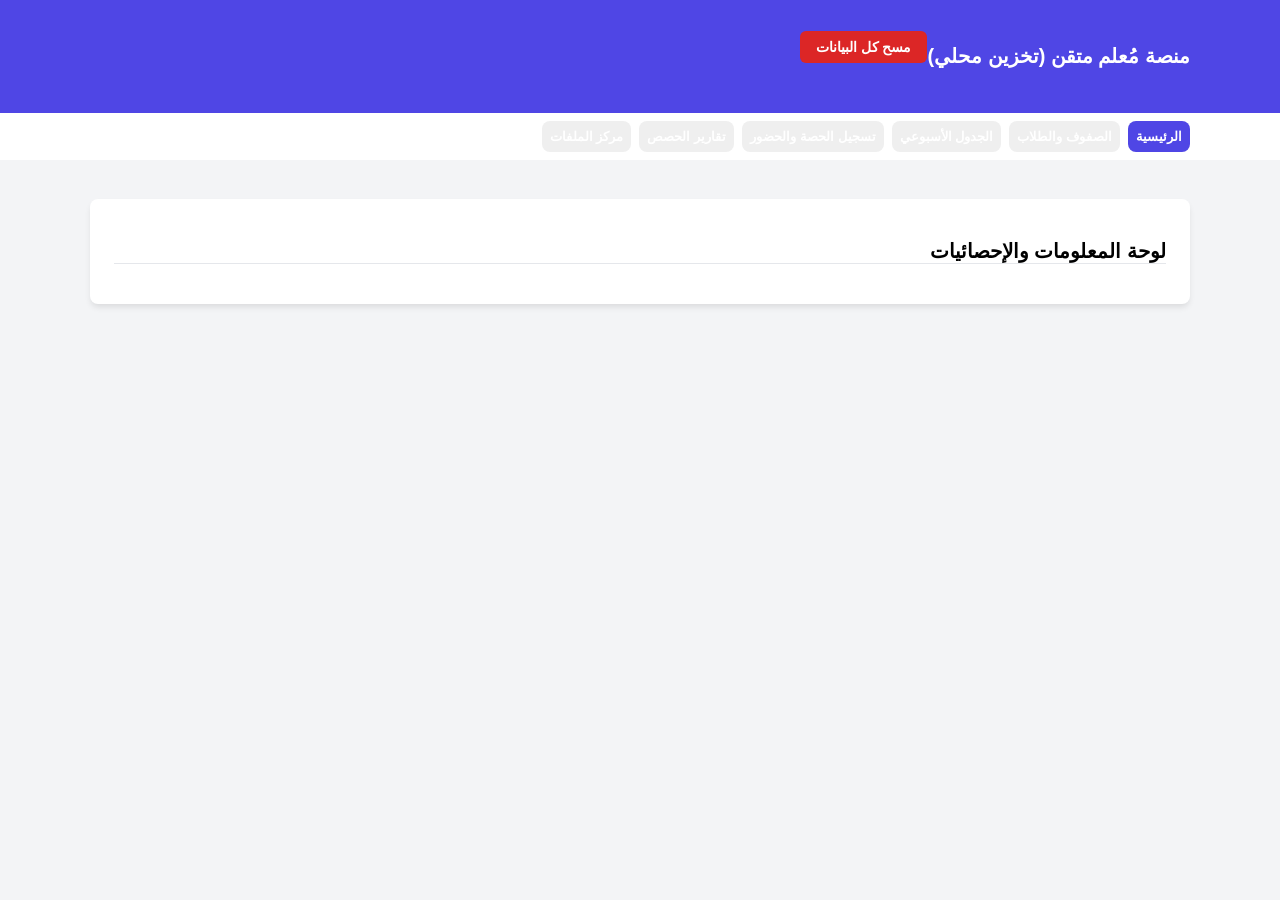
==== commit 384490eb: "Update index (1).html" ====
--- a/index (1).html
+++ b/index (1).html
@@ -3,459 +3,387 @@
 <head>
     <meta charset="UTF-8">
     <meta name="viewport" content="width=device-width, initial-scale=1.0">
-    <title>منصة مُعلم برو</title>
-
-    <!-- Tailwind CSS -->
-    <script src="https://cdn.tailwindcss.com"></script>
-    
-    <!-- Firebase -->
-    <script src="https://www.gstatic.com/firebasejs/10.7.1/firebase-app-compat.js"></script>
-    <script src="https://www.gstatic.com/firebasejs/10.7.1/firebase-auth-compat.js"></script>
-    <script src="https://www.gstatic.com/firebasejs/10.7.1/firebase-firestore-compat.js"></script>
-
+    <title>منصة مُعلم متقن (نسخة محلية)</title>
     <style>
-        body { font-family: 'Segoe UI', Tahoma, Geneva, Verdana, sans-serif; background-color: #f3f4f6; }
-        .stat-card { transition: transform 0.2s, box-shadow 0.2s; }
-        .stat-card:hover { transform: translateY(-3px); box-shadow: 0 10px 15px -3px rgba(0, 0, 0, 0.1); }
+        body { font-family: 'Segoe UI', Tahoma, Geneva, Verdana, sans-serif; background-color: #f3f4f6; margin: 0; padding: 0; }
+        .hidden { display: none !important; }
+        .container { max-width: 1100px; margin: 0 auto; padding: 15px; }
+        .bg-white { background: white; }
+        .shadow { box-shadow: 0 4px 6px -1px rgba(0,0,0,0.1); }
+        .rounded { border-radius: 8px; }
+        .p-6 { padding: 24px; }
+        .p-4 { padding: 16px; }
+        .p-2 { padding: 8px; }
+        .mb-4 { margin-bottom: 16px; }
+        .mb-6 { margin-bottom: 24px; }
+        .mt-2 { margin-top: 8px; }
+        .flex { display: flex; }
+        .flex-1 { flex: 1; }
+        .flex-wrap { flex-wrap: wrap; }
+        .gap-2 { gap: 8px; }
+        .gap-4 { gap: 16px; }
+        .grid { display: grid; }
+        .grid-cols-1 { grid-template-columns: repeat(1, 1fr); }
+        .md\:grid-cols-2 { grid-template-columns: repeat(2, 1fr); }
+        .lg\:grid-cols-4 { grid-template-columns: repeat(4, 1fr); }
+        .lg\:col-span-2 { grid-column: span 2; }
+        .text-center { text-align: center; }
+        .text-right { text-align: right; }
+        .text-sm { font-size: 14px; }
+        .text-lg { font-size: 18px; }
+        .text-xl { font-size: 20px; }
+        .text-3xl { font-size: 30px; }
+        .text-gray-800 { color: #1f2937; }
+        .text-gray-600 { color: #4b5563; }
+        .text-gray-400 { color: #9ca3af; }
+        .text-white { color: white; }
+        .text-indigo-600 { color: #4f46e5; }
+        .text-red-500 { color: #ef4444; }
+        .bg-indigo-600 { background-color: #4f46e5; }
+        .bg-indigo-100 { background-color: #e0e7ff; }
+        .bg-indigo-50 { background-color: #eef2ff; }
+        .bg-gray-50 { background-color: #f9fafb; }
+        .bg-blue-50 { background-color: #eff6ff; }
+        .bg-green-50 { background-color: #ecfdf5; }
+        .bg-yellow-50 { background-color: #fffbeb; }
+        .bg-red-50 { background-color: #fef2f2; }
+        .bg-purple-50 { background-color: #faf5ff; }
+        .font-bold { font-weight: bold; }
+        .border { border: 1px solid #e5e7eb; }
+        .border-b { border-bottom: 1px solid #e5e7eb; }
+        .border-t-4 { border-top: 4px solid; }
+        .border-red-500 { border-color: #ef4444; }
+        .w-full { width: 100%; }
+        .py-2 { padding-top: 8px; padding-bottom: 8px; }
+        .py-10 { padding-top: 40px; padding-bottom: 40px; }
+        .cursor-pointer { cursor: pointer; }
+        input, select, button { outline: none; font-family: inherit; }
+        input[type="text"], input[type="number"], input[type="url"], input[type="email"], input[type="password"], input[type="date"], select {
+            border: 1px solid #d1d5db; padding: 8px; border-radius: 6px; width: 100%; box-sizing: border-box;
+        }
+        button { border: none; padding: 8px 16px; border-radius: 6px; cursor: pointer; color: white; font-weight: bold; }
+        .btn-indigo { background-color: #4f46e5; }
+        .btn-indigo:hover { background-color: #4338ca; }
+        .btn-green { background-color: #16a34a; }
+        .btn-green:hover { background-color: #15803d; }
+        .btn-red { background-color: #dc2626; }
+        .btn-red:hover { background-color: #b91c1c; }
+        .tab-active { background-color: #4f46e5; color: white; }
+        table { width: 100%; border-collapse: collapse; }
+        th, td { border: 1px solid #e5e7eb; padding: 8px; }
+        th { background-color: #4f46e5; color: white; }
         .day-checkbox:checked + label { background-color: #4f46e5; color: white; border-color: #4f46e5; }
-        .tab-active { background-color: #4f46e5; color: white; }
+        label { display: inline-block; }
+        .day-label { border: 1px solid #d1d5db; padding: 8px; border-radius: 6px; cursor: pointer; font-size: 14px; }
+        ul { margin: 0; padding-right: 20px; }
     </style>
 </head>
-
-<body class="text-gray-800">
-
-<div id="auth-screen" class="flex items-center justify-center min-h-screen bg-indigo-100">
-    <div class="bg-white p-8 rounded shadow-md w-full max-w-md text-center">
-        <h1 class="text-2xl font-bold mb-6 text-indigo-700">منصة مُعلم برو</h1>
-        <p class="text-gray-500 mb-4">سجل الدخول للوصول إلى صفوفك وبياناتك</p>
-
-        <input type="email" id="email" placeholder="البريد الإلكتروني" class="border p-2 rounded w-full mb-3 text-right">
-        <input type="password" id="password" placeholder="كلمة المرور" class="border p-2 rounded w-full mb-4 text-right">
-
-        <button onclick="login()" class="bg-indigo-600 text-white w-full py-2 rounded hover:bg-indigo-700 mb-2">تسجيل الدخول</button>
-        <button onclick="signup()" class="bg-green-600 text-white w-full py-2 rounded hover:bg-green-700 mb-4">إنشاء حساب جديد</button>
-
-        <hr class="my-4">
-
-        <button onclick="loginWithGoogle()" class="bg-white border border-gray-300 text-gray-700 w-full py-2 rounded hover:bg-gray-50 flex items-center justify-center">
-            <img src="https://www.gstatic.com/firebasejs/ui/2.0.0/images/auth/google.svg" class="w-5 h-5 ml-2" alt="Google">
-            الدخول بحساب جوجل
-        </button>
-    </div>
-</div>
-
-<header id="app-header" class="bg-indigo-700 text-white p-4 shadow-md hidden">
-    <div class="container mx-auto flex justify-between items-center">
-        <h1 class="text-2xl font-bold">منصة مُعلم برو</h1>
-        <div class="flex items-center space-x-3 space-x-reverse">
-            <span id="user-info" class="text-sm"></span>
-            <button onclick="logout()" class="bg-red-500 hover:bg-red-600 text-white text-sm px-3 py-1 rounded">تسجيل الخروج</button>
+<body>
+
+<header class="bg-indigo-600 text-white p-4 shadow">
+    <div class="container flex justify-between items-center">
+        <h1 class="text-xl font-bold">منصة مُعلم متقن (تخزين محلي)</h1>
+        <div>
+            <button onclick="clearData()" class="btn-red text-sm py-1 px-3">مسح كل البيانات</button>
         </div>
     </div>
 </header>
 
-<nav id="app-nav" class="bg-white shadow-sm mb-6 hidden">
-    <div class="container mx-auto flex flex-wrap p-2 space-x-2 space-x-reverse">
-        <button onclick="showTab('dashboard')" id="tab-dashboard" class="px-4 py-2 rounded hover:bg-indigo-100 tab-active">الرئيسية</button>
-        <button onclick="showTab('classes')" id="tab-classes" class="px-4 py-2 rounded hover:bg-indigo-100">الصفوف والطلاب</button>
-        <button onclick="showTab('schedule')" id="tab-schedule" class="px-4 py-2 rounded hover:bg-indigo-100">الجدول الأسبوعي</button>
-        <button onclick="showTab('session')" id="tab-session" class="px-4 py-2 rounded hover:bg-indigo-100">تسجيل الحصة والحضور</button>
-        <button onclick="showTab('reports')" id="tab-reports" class="px-4 py-2 rounded hover:bg-indigo-100">تقارير الحصص</button>
-        <button onclick="showTab('files')" id="tab-files" class="px-4 py-2 rounded hover:bg-indigo-100">مركز الملفات</button>
+<nav class="bg-white shadow-sm mb-6">
+    <div class="container flex flex-wrap p-2 gap-2">
+        <button onclick="showTab('dashboard')" id="tab-dashboard" class="p-2 rounded cursor-pointer tab-active">الرئيسية</button>
+        <button onclick="showTab('classes')" id="tab-classes" class="p-2 rounded cursor-pointer">الصفوف والطلاب</button>
+        <button onclick="showTab('schedule')" id="tab-schedule" class="p-2 rounded cursor-pointer">الجدول الأسبوعي</button>
+        <button onclick="showTab('session')" id="tab-session" class="p-2 rounded cursor-pointer">تسجيل الحصة والحضور</button>
+        <button onclick="showTab('reports')" id="tab-reports" class="p-2 rounded cursor-pointer">تقارير الحصص</button>
+        <button onclick="showTab('files')" id="tab-files" class="p-2 rounded cursor-pointer">مركز الملفات</button>
     </div>
 </nav>
 
-<main id="app-main" class="container mx-auto px-4 pb-10 hidden">
+<main class="container pb-10">
     
     <section id="dashboard" class="bg-white p-6 rounded shadow">
         <h2 class="text-xl font-bold mb-4 border-b pb-2">لوحة المعلومات والإحصائيات</h2>
-        <div id="dashboardContent" class="grid grid-cols-1 md:grid-cols-3 lg:grid-cols-4 gap-4">
-            <p class="text-gray-500 col-span-full text-center py-10">جاري تحميل البيانات...</p>
-        </div>
+        <div id="dashboardContent" class="grid grid-cols-1 md:grid-cols-2 lg:grid-cols-4 gap-4"></div>
     </section>
 
     <section id="classes" class="bg-white p-6 rounded shadow hidden">
         <h2 class="text-xl font-bold mb-4 border-b pb-2">إدارة المجموعات والطلاب</h2>
-
         <div class="mb-6 p-4 border rounded bg-gray-50">
-            <h3 class="font-bold mb-2 text-indigo-700">إضافة مجموعة جديدة</h3>
-            <input type="text" id="className" placeholder="اسم المجموعة (مثال: صف ثالث ثانوي)" class="border p-2 rounded w-full mb-3">
-            
+            <h3 class="font-bold mb-2 text-indigo-600">إضافة مجموعة جديدة</h3>
+            <input type="text" id="className" placeholder="اسم المجموعة" class="mb-3">
             <label class="block mb-1 text-sm font-bold">اختر أيام الحصة:</label>
             <div class="flex flex-wrap gap-2 mb-4">
-                <div class="flex items-center">
-                    <input type="checkbox" id="day_sun" value="الأحد" class="day-checkbox hidden">
-                    <label for="day_sun" class="border p-2 rounded cursor-pointer hover:bg-indigo-50 text-sm">الأحد</label>
-                </div>
-                <div class="flex items-center">
-                    <input type="checkbox" id="day_mon" value="الإثنين" class="day-checkbox hidden">
-                    <label for="day_mon" class="border p-2 rounded cursor-pointer hover:bg-indigo-50 text-sm">الإثنين</label>
-                </div>
-                <div class="flex items-center">
-                    <input type="checkbox" id="day_tue" value="الثلاثاء" class="day-checkbox hidden">
-                    <label for="day_tue" class="border p-2 rounded cursor-pointer hover:bg-indigo-50 text-sm">الثلاثاء</label>
-                </div>
-                <div class="flex items-center">
-                    <input type="checkbox" id="day_wed" value="الأربعاء" class="day-checkbox hidden">
-                    <label for="day_wed" class="border p-2 rounded cursor-pointer hover:bg-indigo-50 text-sm">الأربعاء</label>
-                </div>
-                <div class="flex items-center">
-                    <input type="checkbox" id="day_thu" value="الخميس" class="day-checkbox hidden">
-                    <label for="day_thu" class="border p-2 rounded cursor-pointer hover:bg-indigo-50 text-sm">الخميس</label>
-                </div>
-            </div>
-
-            <button onclick="addClass()" class="bg-indigo-600 text-white px-4 py-2 rounded hover:bg-indigo-700 w-full">إضافة المجموعة</button>
-        </div>
-
+                <div><input type="checkbox" id="day_sun" value="الأحد" class="day-checkbox hidden"><label for="day_sun" class="day-label">الأحد</label></div>
+                <div><input type="checkbox" id="day_mon" value="الإثنين" class="day-checkbox hidden"><label for="day_mon" class="day-label">الإثنين</label></div>
+                <div><input type="checkbox" id="day_tue" value="الثلاثاء" class="day-checkbox hidden"><label for="day_tue" class="day-label">الثلاثاء</label></div>
+                <div><input type="checkbox" id="day_wed" value="الأربعاء" class="day-checkbox hidden"><label for="day_wed" class="day-label">الأربعاء</label></div>
+                <div><input type="checkbox" id="day_thu" value="الخميس" class="day-checkbox hidden"><label for="day_thu" class="day-label">الخميس</label></div>
+            </div>
+            <button onclick="addClass()" class="btn-indigo w-full">إضافة المجموعة</button>
+        </div>
         <div class="mb-4 p-4 border rounded bg-indigo-50">
-            <h3 class="font-bold mb-2 text-green-700">إضافة طالب سريع</h3>
-            <div class="flex space-x-2 space-x-reverse">
-                <input type="text" id="studentName" placeholder="اسم الطالب" class="border p-2 rounded flex-1">
-                <button onclick="quickAddStudent()" class="bg-green-600 text-white px-4 py-2 rounded hover:bg-green-700">إضافة لأول مجموعة</button>
-            </div>
-        </div>
-
-        <div id="classesList" class="space-y-4"></div>
+            <h3 class="font-bold mb-2 text-green-600">إضافة طالب سريع</h3>
+            <div class="flex gap-2">
+                <input type="text" id="studentName" placeholder="اسم الطالب" class="flex-1">
+                <button onclick="quickAddStudent()" class="btn-green">إضافة لأول مجموعة</button>
+            </div>
+        </div>
+        <div id="classesList"></div>
     </section>
 
     <section id="schedule" class="bg-white p-6 rounded shadow hidden">
         <h2 class="text-xl font-bold mb-4 border-b pb-2">الجدول الأسبوعي</h2>
-        <div class="mb-4 p-3 bg-indigo-50 rounded flex items-center space-x-2 space-x-reverse">
-            <label class="font-bold text-sm whitespace-nowrap">اختر الصف:</label>
-            <select id="schClass" class="border p-2 rounded flex-1"></select>
-        </div>
-        <div class="overflow-x-auto"><div id="scheduleTableContainer"></div></div>
+        <div class="mb-4 p-3 bg-indigo-50 rounded flex gap-2 items-center">
+            <label class="font-bold text-sm">اختر الصف:</label>
+            <select id="schClass" class="flex-1"></select>
+        </div>
+        <div id="scheduleTableContainer"></div>
     </section>
 
     <section id="session" class="bg-white p-6 rounded shadow hidden">
         <h2 class="text-xl font-bold mb-4 border-b pb-2">تسجيل الحصة الحالية</h2>
         <div class="grid grid-cols-1 md:grid-cols-2 gap-4 mb-4">
-            <div><label class="block mb-1">اختر الصف</label><select id="sessClass" onchange="loadStudentsForAttendance()" class="border p-2 rounded w-full"></select></div>
-            <div><label class="block mb-1">تاريخ الحصة</label><input type="date" id="sessDate" class="border p-2 rounded w-full"></div>
-            <div><label class="block mb-1">مدة الحصة بالدقائق</label><input type="number" id="sessDuration" min="1" placeholder="مثال: 60" class="border p-2 rounded w-full"></div>
-            <div><label class="block mb-1">اسم الدرس المشروح</label><input type="text" id="sessLesson" placeholder="مثال: الفصل الأول" class="border p-2 rounded w-full"></div>
+            <div><label class="block mb-1">اختر الصف</label><select id="sessClass" onchange="loadStudentsForAttendance()"></select></div>
+            <div><label class="block mb-1">تاريخ الحصة</label><input type="date" id="sessDate"></div>
+            <div><label class="block mb-1">مدة الحصة بالدقائق</label><input type="number" id="sessDuration" min="1" placeholder="60"></div>
+            <div><label class="block mb-1">اسم الدرس المشروح</label><input type="text" id="sessLesson" placeholder="مثال: الفصل الأول"></div>
         </div>
         <h3 class="font-bold mb-2">تسجيل الحضور:</h3>
-        <div id="attendanceList" class="space-y-2 mb-4 max-h-60 overflow-y-auto border p-2 rounded"></div>
-        <button onclick="saveSessionReport()" class="bg-green-600 text-white px-4 py-2 rounded hover:bg-green-700">حفظ تقرير ما بعد الحصة</button>
+        <div id="attendanceList" class="border rounded p-2 mb-4"></div>
+        <button onclick="saveSessionReport()" class="btn-green">حفظ تقرير ما بعد الحصة</button>
     </section>
 
     <section id="reports" class="bg-white p-6 rounded shadow hidden">
         <h2 class="text-xl font-bold mb-4 border-b pb-2">تقارير ما بعد الحصة</h2>
-        <div id="reportsList" class="space-y-4"></div>
+        <div id="reportsList"></div>
     </section>
 
     <section id="files" class="bg-white p-6 rounded shadow hidden">
         <h2 class="text-xl font-bold mb-4 border-b pb-2">مركز الملفات والواجبات</h2>
         <div class="grid grid-cols-1 md:grid-cols-2 gap-4 mb-4">
-            <select id="fileClass" class="border p-2 rounded"></select>
-            <select id="fileType" class="border p-2 rounded">
-                <option value="كتاب">كتاب</option><option value="عرض تقديمي">عرض تقديمي</option>
-                <option value="ورقة عمل">ورقة عمل</option><option value="واجب">واجب</option>
-            </select>
-            <input type="text" id="fileName" placeholder="اسم الملف" class="border p-2 rounded">
-            <input type="url" id="fileUrl" placeholder="رابط الملف" class="border p-2 rounded">
-        </div>
-        <button onclick="addFile()" class="bg-indigo-600 text-white px-4 py-2 rounded hover:bg-indigo-700 mb-4">رفع/إضافة</button>
+            <select id="fileClass"></select>
+            <select id="fileType"><option value="كتاب">كتاب</option><option value="عرض تقديمي">عرض تقديمي</option><option value="ورقة عمل">ورقة عمل</option><option value="واجب">واجب</option></select>
+            <input type="text" id="fileName" placeholder="اسم الملف">
+            <input type="url" id="fileUrl" placeholder="رابط الملف">
+        </div>
+        <button onclick="addFile()" class="btn-indigo mb-4">رفع/إضافة</button>
         <div id="filesList" class="grid grid-cols-1 md:grid-cols-3 gap-4"></div>
     </section>
 </main>
 
 <script>
-// صائد الأخطاء: سيظهر رسالة تنبيه بدلاً من الشاشة البيضاء
-window.onerror = function(message, source, lineno, colno, error) {
-    alert("حدث خطأ برمجي يمنع تشغيل الموقع:\n\n" + message + "\nالسطر: " + lineno);
-    return false;
-};
-
-const firebaseConfig = {
-    apiKey: "AIzaSyAYpVq54c9bgyhn5yLXtLo89Gblw-2IqYU",
-    authDomain: "teacher-bro.firebaseapp.com",
-    projectId: "teacher-bro",
-    storageBucket: "teacher-bro.firebasestorage.app",
-    messagingSenderId: "631056398143",
-    appId: "1:631056398143:web:a7299c8ea3a20ea7aa058a"
-};
-
-firebase.initializeApp(firebaseConfig);
-const auth = firebase.auth();
-const db = firebase.firestore();
-
-const emptyDB = () => ({ classes: [], schedules: [], reports: [], files: [], payments: [] });
+// نظام التخزين المحلي (بدون إنترنت ومجاني 100%)
+const DB_KEY = 'teacher_bro_local_db';
+const emptyDB = () => ({ classes: [], schedules: [], reports: [], files: [] });
 let DB = emptyDB();
-let currentUser = null;
-let saveQueue = Promise.resolve();
-
-function newId() { return (window.crypto && window.crypto.randomUUID) ? window.crypto.randomUUID() : `${Date.now()}-${Math.random().toString(36).slice(2)}`; }
-function clone(value) { return JSON.parse(JSON.stringify(value)); }
-function clean(value) { return String(value ?? '').replace(/[&<>"']/g, char => ({'&': '&amp;','<': '&lt;','>': '&gt;','"': '&quot;',"'": '&#039;'}[char])); }
-function encodeArgument(value) { return encodeURIComponent(String(value ?? '')); }
-function decodeArgument(value) { return decodeURIComponent(value); }
-function validHttpUrl(value) { try { const url = new URL(String(value)); return ['http:', 'https:'].includes(url.protocol) ? url.href : null; } catch { return null; } }
-
-function normalizeClass(item) {
-    const students = Array.isArray(item?.students) ? item.students : [];
-    const days = Array.isArray(item?.days) ? item.days : [];
-    return {
-        id: String(item?.id || newId()), name: String(item?.name || '').trim(),
-        days: days.map(d => String(d).trim()).filter(Boolean),
-        students: students.map(student => ({ id: String(student?.id || newId()), name: String(student?.name || '').trim() })).filter(student => student.name)
-    };
-}
-function normalizeSchedule(item) { return { id: String(item?.id || newId()), classId: String(item?.classId || ''), day: String(item?.day || ''), time: String(item?.time || '') }; }
-function normalizeReport(item) {
-    return {
-        id: String(item?.id || newId()), classId: String(item?.classId || ''), className: String(item?.className || '').trim(),
-        date: String(item?.date || ''), duration: Number(item?.duration) || 0, lesson: String(item?.lesson || '').trim(),
-        attendees: Array.isArray(item?.attendees) ? item.attendees.map(person => ({ name: String(person?.name || ''), eval: String(person?.eval || 'لم يتم التقييم') })).filter(person => person.name) : [],
-        absentees: Array.isArray(item?.absentees) ? item.absentees.map(name => String(name || '')).filter(Boolean) : []
-    };
-}
-function normalizeFile(item) { return { id: String(item?.id || newId()), classId: String(item?.classId || ''), type: String(item?.type || 'ملف'), name: String(item?.name || '').trim(), url: validHttpUrl(item?.url) || '' }; }
-function normalizePayment(item) { return { id: String(item?.id || newId()), classId: String(item?.classId || ''), studentName: String(item?.studentName || '').trim(), amountDue: Number(item?.amountDue) || 0, amountPaid: Number(item?.amountPaid) || 0, dueDate: String(item?.dueDate || '') }; }
-
-function normalizeDB(data) {
-    const source = data || {};
-    const classes = Array.isArray(source.classes) ? source.classes.map(normalizeClass).filter(cls => cls.name) : [];
-    const classIds = new Set(classes.map(cls => cls.id));
-    return {
-        classes,
-        schedules: Array.isArray(source.schedules) ? source.schedules.map(normalizeSchedule).filter(item => classIds.has(item.classId) && item.day && item.time) : [],
-        reports: Array.isArray(source.reports) ? source.reports.map(normalizeReport).filter(item => classIds.has(item.classId) && item.date) : [],
-        files: Array.isArray(source.files) ? source.files.map(normalizeFile).filter(item => classIds.has(item.classId) && item.name && item.url) : [],
-        payments: Array.isArray(source.payments) ? source.payments.map(normalizePayment).filter(item => classIds.has(item.classId) && item.studentName) : []
-    };
-}
-
-function login() { const email = document.getElementById('email').value.trim(); const password = document.getElementById('password').value; if (!email || !password) return alert('يرجى إدخال البريد وكلمة المرور'); auth.signInWithEmailAndPassword(email, password).catch(error => alert('خطأ: ' + error.message)); }
-function signup() { const email = document.getElementById('email').value.trim(); const password = document.getElementById('password').value; if (!email || password.length < 6) return alert('أدخل بريداً صحيحاً وكلمة مرور من 6 أحرف على الأقل'); auth.createUserWithEmailAndPassword(email, password).catch(error => alert('خطأ: ' + error.message)); }
-function loginWithGoogle() { auth.signInWithPopup(new firebase.auth.GoogleAuthProvider()).catch(error => alert('خطأ: ' + error.message)); }
-function logout() { auth.signOut().catch(error => alert('تعذر تسجيل الخروج: ' + error.message)); }
-
-auth.onAuthStateChanged(async user => {
-    currentUser = user;
-    document.getElementById('auth-screen').classList.toggle('hidden', !!user);
-    document.getElementById('app-header').classList.toggle('hidden', !user);
-    document.getElementById('app-nav').classList.toggle('hidden', !user);
-    document.getElementById('app-main').classList.toggle('hidden', !user);
-
-    if (!user) { DB = emptyDB(); saveQueue = Promise.resolve(); return; }
-    document.getElementById('user-info').textContent = `مرحباً، ${user.displayName || user.email}`;
-
-    try {
-        await loadData(user.uid);
-    } catch (error) {
-        console.error(error);
-        alert('تعذر تحميل البيانات من Firebase: ' + error.message);
+
+function loadData() {
+    const stored = localStorage.getItem(DB_KEY);
+    DB = stored ? JSON.parse(stored) : emptyDB();
+    if (!DB.payments) DB.payments = []; // للتوافق مع لوحة التحكم
+    renderAll();
+}
+function saveData() {
+    localStorage.setItem(DB_KEY, JSON.stringify(DB));
+}
+function clearData() {
+    if (confirm('هل أنت متأكد من مسح جميع البيانات؟')) {
+        localStorage.removeItem(DB_KEY);
+        DB = emptyDB();
+        renderAll();
     }
-});
-
-async function loadData(uid) {
-    if (!uid) return;
-    const reference = db.collection('users').doc(uid);
-    const snapshot = await reference.get();
-    if (currentUser && currentUser.uid !== uid) return;
-
-    if (snapshot.exists && snapshot.data()?.db) {
-        DB = normalizeDB(snapshot.data().db);
-    } else {
-        DB = emptyDB();
-        await reference.set({ db: DB });
-    }
-    renderAll();
-}
-
-function saveData() {
-    if (!currentUser) return Promise.reject(new Error('لا يوجد مستخدم'));
-    const uid = currentUser.uid;
-    const dataToSave = clone(DB);
-    saveQueue = saveQueue.catch(() => {}).then(() => {
-        if (!currentUser || currentUser.uid !== uid) throw new Error('تغير المستخدم');
-        return db.collection('users').doc(uid).set({ db: dataToSave });
+}
+
+// دوال مساعدة
+function newId() { return Date.now().toString(36) + Math.random().toString(36).slice(2); }
+function clean(str) { return String(str ?? '').replace(/[&<>"']/g, c => ({'&':'&amp;','<':'&lt;','>':'&gt;','"':'&quot;',"'":'&#039;'}[c])); }
+function encodeArg(val) { return encodeURIComponent(String(val ?? '')); }
+function decodeArg(val) { return decodeURIComponent(val); }
+
+function showTab(tabName) {
+    ['dashboard', 'classes', 'schedule', 'session', 'reports', 'files'].forEach(t => {
+        document.getElementById(t).classList.toggle('hidden', t !== tabName);
+        document.getElementById('tab-' + t).classList.toggle('tab-active', t === tabName);
     });
-    return saveQueue;
-}
-
-async function commit(change, renderer = renderAll) {
-    const previousDB = clone(DB);
-    try {
-        change(); await saveData(); renderer(); return true;
-    } catch (error) {
-        console.error(error); DB = previousDB; renderer();
-        alert('تعذر حفظ البيانات: ' + error.message); return false;
-    }
-}
-
-function showTab(tabName) {
-    ['dashboard', 'classes', 'schedule', 'session', 'reports', 'files'].forEach(tab => {
-        document.getElementById(tab).classList.toggle('hidden', tab !== tabName);
-        document.getElementById('tab-' + tab).classList.toggle('tab-active', tab === tabName);
-    });
-    renderAll();
-}
-
-async function addClass() {
-    const input = document.getElementById('className'); const name = input.value.trim();
-    if (!name) return alert('الرجاء إدخال اسم الصف');
-    const selectedDays = Array.from(document.querySelectorAll('.day-checkbox:checked')).map(cb => cb.value);
-    const success = await commit(() => { DB.classes.push({ id: newId(), name, days: selectedDays, students: [] }); });
-    if (success) { input.value = ''; document.querySelectorAll('.day-checkbox').forEach(cb => cb.checked = false); }
-}
-
-async function quickAddStudent() {
-    const input = document.getElementById('studentName'); const name = input.value.trim();
-    if (!name) return alert('الرجاء إدخال اسم الطالب');
+}
+
+// الصفوف والطلاب
+function addClass() {
+    const input = document.getElementById('className');
+    if (!input.value.trim()) return alert('الرجاء إدخال اسم الصف');
+    const days = Array.from(document.querySelectorAll('.day-checkbox:checked')).map(c => c.value);
+    DB.classes.push({ id: newId(), name: input.value.trim(), days: days, students: [] });
+    saveData(); input.value = ''; document.querySelectorAll('.day-checkbox').forEach(c => c.checked = false);
+    renderClasses(); renderDropdowns();
+}
+function quickAddStudent() {
+    const input = document.getElementById('studentName');
+    if (!input.value.trim()) return alert('الرجاء إدخال اسم الطالب');
     if (DB.classes.length === 0) return alert('الرجاء إنشاء مجموعة أولاً');
-    const cls = DB.classes[0];
-    if (cls.students.some(s => s.name.toLowerCase() === name.toLowerCase())) return alert('هذا الطالب موجود بالفعل');
-    const success = await commit(() => { cls.students.push({ id: newId(), name }); });
-    if (success) input.value = '';
-}
-
-async function addStudent(classId) {
-    const cls = DB.classes.find(item => item.id === classId); if (!cls) return;
-    const input = prompt('الرجاء إدخال اسم الطالب الجديد:'); const name = input?.trim(); if (!name) return;
-    if (cls.students.some(student => student.name.toLowerCase() === name.toLowerCase())) return alert('هذا الطالب موجود بالفعل');
-    await commit(() => { cls.students.push({ id: newId(), name }); });
-}
-
-async function deleteClass(classId) {
-    if (!confirm('هل أنت متأكد من حذف الصف؟')) return;
-    await commit(() => {
-        DB.classes = DB.classes.filter(cls => cls.id !== classId);
-        DB.schedules = DB.schedules.filter(item => item.classId !== classId);
-        DB.reports = DB.reports.filter(item => item.classId !== classId);
-        DB.files = DB.files.filter(item => item.classId !== classId);
-        DB.payments = DB.payments.filter(item => item.classId !== classId);
-    });
-}
-
-async function addSchedule(day, time) {
+    DB.classes[0].students.push({ id: newId(), name: input.value.trim() });
+    saveData(); input.value = ''; renderClasses();
+}
+function addStudent(classId) {
+    const cls = DB.classes.find(c => c.id === classId);
+    const name = prompt('اسم الطالب الجديد:')?.trim();
+    if (!name) return;
+    cls.students.push({ id: newId(), name });
+    saveData(); renderClasses();
+}
+function deleteClass(classId) {
+    if (!confirm('حذف الصف وكل بياناته؟')) return;
+    DB.classes = DB.classes.filter(c => c.id !== classId);
+    DB.schedules = DB.schedules.filter(s => s.classId !== classId);
+    DB.reports = DB.reports.filter(r => r.classId !== classId);
+    DB.files = DB.files.filter(f => f.classId !== classId);
+    saveData(); renderClasses(); renderDropdowns();
+}
+
+// الجدول
+function addSchedule(day, time) {
     const classId = document.getElementById('schClass').value;
-    if (!classId) return alert('الرجاء اختيار الصف أولاً');
-    if (DB.schedules.some(item => item.day === day && item.time === time)) return alert('هذه الخانة مستخدمة بالفعل');
-    await commit(() => { DB.schedules.push({ id: newId(), classId, day, time }); }, renderSchedule);
-}
-
-async function deleteSchedule(scheduleId) {
-    if (!confirm('هل تريد حذف هذه الحصة؟')) return;
-    await commit(() => { DB.schedules = DB.schedules.filter(item => item.id !== scheduleId); }, renderSchedule);
-}
-
+    if (!classId) return alert('اختر الصف أولاً');
+    DB.schedules.push({ id: newId(), classId, day, time });
+    saveData(); renderSchedule();
+}
+function deleteSchedule(scheduleId) {
+    DB.schedules = DB.schedules.filter(s => s.id !== scheduleId);
+    saveData(); renderSchedule();
+}
+
+// الحضور
 function loadStudentsForAttendance() {
     const classId = document.getElementById('sessClass').value;
     const list = document.getElementById('attendanceList');
-    const cls = DB.classes.find(item => item.id === classId);
-    if (!cls) { list.innerHTML = '<p class="text-gray-500">لا يوجد صف أو طلاب.</p>'; return; }
-    const students = Array.isArray(cls.students) ? cls.students : [];
-    list.innerHTML = students.map(student => {
-        const id = clean(student.id), name = clean(student.name);
-        return `<div class="flex items-center justify-between p-2 border-b"><span>${name}</span><div><label class="ml-2 text-sm">حاضر <input type="radio" name="att_${id}" value="حاضر" checked></label><label class="text-sm">غائب <input type="radio" name="att_${id}" value="غائب"></label><input type="text" placeholder="التقييم" class="border rounded p-1 text-sm mr-2" data-evaluation-id="${id}"></div></div>`;
-    }).join('') || '<p class="text-gray-500">لا يوجد طلاب.</p>';
-}
-
-async function saveSessionReport() {
-    const classId = document.getElementById('sessClass').value; const date = document.getElementById('sessDate').value;
-    const duration = Number(document.getElementById('sessDuration').value); const lesson = document.getElementById('sessLesson').value.trim();
-    const cls = DB.classes.find(item => item.id === classId);
-    if (!cls) return alert('الرجاء اختيار الصف');
-    if (!date || !lesson || !Number.isFinite(duration) || duration <= 0) return alert('يرجى إدخال البيانات بشكل صحيح');
+    const cls = DB.classes.find(c => c.id === classId);
+    if (!cls || !cls.students.length) { list.innerHTML = '<p>لا يوجد طلاب</p>'; return; }
+    list.innerHTML = cls.students.map(st => `
+        <div class="flex justify-between p-2 border-b">
+            <span>${clean(st.name)}</span>
+            <div>
+                <label>حاضر <input type="radio" name="att_${st.id}" value="حاضر" checked></label>
+                <label>غائب <input type="radio" name="att_${st.id}" value="غائب"></label>
+                <input type="text" placeholder="التقييم" style="width:100px; display:inline-block;" data-eval-id="${st.id}">
+            </div>
+        </div>`).join('');
+}
+function saveSessionReport() {
+    const classId = document.getElementById('sessClass').value;
+    const date = document.getElementById('sessDate').value;
+    const duration = Number(document.getElementById('sessDuration').value);
+    const lesson = document.getElementById('sessLesson').value;
+    const cls = DB.classes.find(c => c.id === classId);
+    if (!cls || !date || !lesson || duration <= 0) return alertيرجى إدخال البيانات بشكل صحيح');
+    
     const attendees = [], absentees = [];
-    (cls.students || []).forEach(student => {
-        const selected = [...document.querySelectorAll('input[type="radio"]')].find(input => input.name.startsWith('att_') && input.closest('div')?.parentElement?.querySelector('[data-evaluation-id]')?.dataset.evaluationId === student.id);
-        const evaluation = [...document.querySelectorAll('[data-evaluation-id]')].find(input => input.dataset.evaluationId === student.id);
-        if (selected?.checked && selected.value === 'حاضر') attendees.push({ name: student.name, eval: evaluation?.value.trim() || 'لم يتم التقييم' });
-        else absentees.push(student.name);
+    cls.students.forEach(st => {
+        const radio = document.querySelector(`input[name="att_${st.id}"]:checked`);
+        const evalInput = document.querySelector(`input[data-eval-id="${st.id}"]`);
+        if (radio.value === 'حاضر') attendees.push({ name: st.name, eval: evalInput.value || 'لم يتم التقييم' });
+        else absentees.push(st.name);
     });
-    const success = await commit(() => { DB.reports.push({ id: newId(), classId, className: cls.name, date, duration, lesson, attendees, absentees }); }, renderReports);
-    if (success) { document.getElementById('sessLesson').value = ''; document.getElementById('sessDuration').value = ''; alert('تم حفظ التقرير بنجاح'); }
-}
-
-async function addFile() {
-    const classId = document.getElementById('fileClass').value; const type = document.getElementById('fileType').value;
-    const name = document.getElementById('fileName').value.trim(); const url = validHttpUrl(document.getElementById('fileUrl').value.trim());
-    if (!classId) return alert('الرجاء اختيار الصف');
-    if (!name || !url) return alert('يرجى إدخال اسم الملف ورابط صحيح');
-    const success = await commit(() => { DB.files.push({ id: newId(), classId, type, name, url }); }, renderFiles);
-    if (success) { document.getElementById('fileName').value = ''; document.getElementById('fileUrl').value = ''; }
-}
-
+    
+    DB.reports.push({ id: newId(), classId, className: cls.name, date, duration, lesson, attendees, absentees });
+    saveData(); alert('تم حفظ التقرير'); renderReports();
+}
+
+// الملفات
+function addFile() {
+    const classId = document.getElementById('fileClass').value;
+    const name = document.getElementById('fileName').value;
+    const url = document.getElementById('fileUrl').value;
+    if (!classId || !name || !url) return alert('يرجى إدخال اسم الملف ورابط صحيح');
+    DB.files.push({ id: newId(), classId, type: document.getElementById('fileType').value, name, url });
+    saveData(); document.getElementById('fileName').value = ''; document.getElementById('fileUrl').value = '';
+    renderFiles();
+}
+
+// العرض
 function renderAll() { renderDashboard(); renderClasses(); renderDropdowns(); renderSchedule(); renderReports(); renderFiles(); loadStudentsForAttendance(); }
 
 function renderDashboard() {
-    const container = document.getElementById('dashboardContent'); if (!container) return;
-    const totalStudents = DB.classes.reduce((sum, cls) => sum + cls.students.length, 0);
-    const totalReports = DB.reports.length;
-    const currentMonth = new Date().toISOString().slice(0, 7);
-    const monthLessons = DB.reports.filter(r => r.date.startsWith(currentMonth)).length;
-    const absentees = DB.reports.reduce((sum, r) => sum + r.absentees.length, 0);
-    const incompleteHomework = DB.files.filter(f => f.type === 'واجب').length; 
-    const evaluations = DB.reports.reduce((sum, r) => sum + r.attendees.filter(a => a.eval && a.eval !== 'لم يتم التقييم').length, 0);
-    const upcomingLessons = DB.schedules.length; 
-    let alerts = [];
-    if (absentees > 0) alerts.push(`سجل ${absentees} غياب.`);
-    if (incompleteHomework > 0) alerts.push(`يوجد ${incompleteHomework} واجب مرفوع.`);
-    container.innerHTML = `
-        <div class="stat-card bg-blue-50 p-4 rounded shadow text-center"><h3 class="text-gray-600 text-sm">عدد الطلاب</h3><p class="text-3xl font-bold text-blue-600 mt-2">${totalStudents}</p></div>
-        <div class="stat-card bg-indigo-50 p-4 rounded shadow text-center"><h3 class="text-gray-600 text-sm">إجمالي الحصص</h3><p class="text-3xl font-bold text-indigo-600 mt-2">${totalReports}</p></div>
-        <div class="stat-card bg-green-50 p-4 rounded shadow text-center"><h3 class="text-gray-600 text-sm">حصص الشهر</h3><p class="text-3xl font-bold text-green-600 mt-2">${monthLessons}</p></div>
-        <div class="stat-card bg-red-50 p-4 rounded shadow text-center"><h3 class="text-gray-600 text-sm">عدد الغائبين</h3><p class="text-3xl font-bold text-red-600 mt-2">${absentees}</p></div>
-        <div class="stat-card bg-yellow-50 p-4 rounded shadow text-center"><h3 class="text-gray-600 text-sm">الواجبات</h3><p class="text-3xl font-bold text-yellow-600 mt-2">${incompleteHomework}</p></div>
-        <div class="stat-card bg-purple-50 p-4 rounded shadow text-center"><h3 class="text-gray-600 text-sm">التقييمات</h3><p class="text-3xl font-bold text-purple-600 mt-2">${evaluations}</p></div>
-        <div class="stat-card col-span-1 md:col-span-2 lg:col-span-2 bg-white p-4 rounded shadow border-t-4 border-red-500"><h3 class="font-bold text-gray-800 border-b pb-2 mb-2">تنبيهات</h3><div class="text-sm space-y-1">${alerts.length > 0 ? alerts.map(a => `<div class="flex items-center text-red-500"><span class="w-2 h-2 bg-red-500 rounded-full ml-2"></span> ${a}</div>`).join('') : '<p class="text-green-500 flex items-center"><span class="w-2 h-2 bg-green-500 rounded-full ml-2"></span> كل شيء يسير على ما يرام</p>'}</div></div>
-        <div class="stat-card col-span-1 md:col-span-2 lg:col-span-2 bg-white p-4 rounded shadow"><h3 class="font-bold text-indigo-600 border-b pb-2 mb-2">الحصص القادمة</h3><div class="max-h-32 overflow-y-auto text-sm">${upcomingLessons > 0 ? DB.schedules.slice(0, 5).map(s => { const cls = DB.classes.find(c => c.id === s.classId); return `<div class="py-1"><span class="font-bold">${clean(cls?.name || '')}</span> - ${clean(s.day)} ${clean(s.time)}</div>` }).join('') : '<p class="text-gray-400">لا يوجد</p>'}</div></div>
+    const c = document.getElementById('dashboardContent');
+    const totalSt = DB.classes.reduce((s, c) => s + c.students.length, 0);
+    const totalRep = DB.reports.length;
+    const absent = DB.reports.reduce((s, r) => s + r.absentees.length, 0);
+    const homework = DB.files.filter(f => f.type === 'واجب').length;
+    const upcoming = DB.schedules.length;
+    
+    c.innerHTML = `
+        <div class="bg-blue-50 p-4 rounded shadow text-center"><h3 class="text-sm text-gray-600">عدد الطلاب</h3><p class="text-3xl font-bold text-indigo-600 mt-2">${totalSt}</p></div>
+        <div class="bg-green-50 p-4 rounded shadow text-center"><h3 class="text-sm text-gray-600">إجمالي الحصص</h3><p class="text-3xl font-bold text-indigo-600 mt-2">${totalRep}</p></div>
+        <div class="bg-red-50 p-4 rounded shadow text-center"><h3 class="text-sm text-gray-600">عدد الغائبين</h3><p class="text-3xl font-bold text-red-500 mt-2">${absent}</p></div>
+        <div class="bg-yellow-50 p-4 rounded shadow text-center"><h3 class="text-sm text-gray-600">الواجبات</h3><p class="text-3xl font-bold text-indigo-600 mt-2">${homework}</p></div>
+        <div class="bg-white p-4 rounded shadow lg:col-span-2 border-t-4 border-red-500"><h3 class="font-bold border-b pb-2 mb-2">تنبيهات</h3><div class="text-sm">${absent > 0 ? `<div class="text-red-500">يوجد ${absent} غياب</div>` : '<div class="text-green-500">لا توجد تنبيهات</div>'}</div></div>
+        <div class="bg-white p-4 rounded shadow lg:col-span-2"><h3 class="font-bold border-b pb-2 mb-2 text-indigo-600">الحصص القادمة</h3><div class="text-sm">${upcoming > 0 ? DB.schedules.slice(0,5).map(s => { const cl = DB.classes.find(c=>c.id==s.classId); return `<div>${clean(cl?.name)} - ${s.day} ${s.time}</div>` }).join('') : '<div class="text-gray-400">لا يوجد</div>'}</div></div>
     `;
 }
 
 function renderClasses() {
-    const list = document.getElementById('classesList');
-    list.innerHTML = DB.classes.map(cls => {
-        const students = Array.isArray(cls.students) ? cls.students : []; const days = Array.isArray(cls.days) ? cls.days : []; const encodedId = encodeArgument(cls.id);
-        return `<div class="border p-4 rounded shadow-sm flex justify-between items-center"><div><h3 class="font-bold text-lg text-indigo-700">${clean(cls.name)}</h3><div class="text-xs text-gray-500 mt-1"><strong>أيام الحصة:</strong> ${days.join('، ') || 'لم يحدد'}</div><div class="text-sm text-gray-600 mt-2"><strong>الطلاب:</strong> ${students.map(student => clean(student.name)).join('، ') || 'لا يوجد'}</div></div><div class="flex flex-col space-y-2"><button onclick="addStudent(decodeArgument('${encodedId}'))" class="bg-green-500 text-white text-sm px-2 py-1 rounded hover:bg-green-600">+ طالب</button><button onclick="deleteClass(decodeArgument('${encodedId}'))" class="bg-red-500 text-white text-sm px-2 py-1 rounded hover:bg-red-600">حذف الصف</button></div></div>`;
-    }).join('') || '<p class="text-gray-500 text-center py-4">لا توجد صفوف</p>';
+    document.getElementById('classesList').innerHTML = DB.classes.map(cls => `
+        <div class="border p-4 rounded shadow mb-4 flex justify-between">
+            <div>
+                <h3 class="font-bold text-lg text-indigo-600">${clean(cls.name)}</h3>
+                <div class="text-xs text-gray-600 mt-1">أيام الحصة: ${cls.days?.join('، ') || 'لم يحدد'}</div>
+                <div class="text-sm mt-2">الطلاب: ${cls.students.map(s => clean(s.name)).join('، ') || 'لا يوجد'}</div>
+            </div>
+            <div class="flex flex-col gap-2">
+                <button onclick="addStudent(decodeArg('${encodeArg(cls.id)}'))" class="btn-green text-sm">+ طالب</button>
+                <button onclick="deleteClass(decodeArg('${encodeArg(cls.id)}'))" class="btn-red text-sm">حذف الصف</button>
+            </div>
+        </div>`).join('') || '<p class="text-center text-gray-400 py-4">لا توجد صفوف</p>';
 }
 
 function renderDropdowns() {
     ['schClass', 'sessClass', 'fileClass'].forEach(id => {
-        const select = document.getElementById(id); if (!select) return; const previousValue = select.value; select.innerHTML = '';
-        if (!DB.classes.length) { select.add(new Option('لا توجد صفوف', '')); select.disabled = true; return; }
-        select.disabled = false; DB.classes.forEach(cls => select.add(new Option(cls.name, cls.id))); if (DB.classes.some(cls => cls.id === previousValue)) select.value = previousValue;
+        const sel = document.getElementById(id);
+        const prev = sel.value;
+        sel.innerHTML = DB.classes.length ? DB.classes.map(c => `<option value="${c.id}">${clean(c.name)}</option>`).join('') : '<option value="">لا توجد صفوف</option>';
+        if (DB.classes.find(c => c.id === prev)) sel.value = prev;
     });
 }
 
 function renderSchedule() {
-    const container = document.getElementById('scheduleTableContainer'); const days = ['الأحد', 'الإثنين', 'الثلاثاء', 'الأربعاء', 'الخميس'];
+    const days = ['الأحد', 'الإثنين', 'الثلاثاء', 'الأربعاء', 'الخميس'];
     const times = ['12:00', '13:00', '14:00', '15:00', '16:00', '17:00', '18:00', '19:00', '20:00', '21:00'];
-    let html = `<table class="schedule-table text-center w-full"><tr class="bg-indigo-600 text-white"><th class="p-2">الوقت</th>${days.map(day => `<th class="p-2">${clean(day)}</th>`).join('')}</tr>`;
+    let html = `<table><tr><th>الوقت</th>${days.map(d => `<th>${d}</th>`).join('')}</tr>`;
     times.forEach(time => {
-        let [hour, minute] = time.split(':').map(Number); const period = hour >= 12 ? 'م' : 'ص'; if (hour > 12) hour -= 12;
-        html += `<tr class="bg-gray-50 border-b"><td class="font-bold text-indigo-700 p-2">${hour}:${String(minute).padStart(2, '0')} ${period}</td>`;
+        let [h, m] = time.split(':').map(Number);
+        const period = h >= 12 ? 'م' : 'ص'; if (h > 12) h -= 12;
+        html += `<tr><td class="font-bold text-indigo-600">${h}:${String(m).padStart(2,'0')} ${period}</td>`;
         days.forEach(day => {
-            const scheduled = DB.schedules.find(item => item.day === day && item.time === time); const cls = scheduled && DB.classes.find(item => item.id === scheduled.classId);
-            if (scheduled && cls) { html += `<td class="schedule-cell filled p-2 cursor-pointer hover:bg-red-100" onclick="deleteSchedule(decodeArgument('${encodeArgument(scheduled.id)}'))" title="اضغط للحذف"><span class="font-bold text-indigo-800 block">${clean(cls.name)}</span><span class="delete-schedule text-red-500 font-bold">×</span></td>`; }
-            else { html += `<td class="schedule-cell empty text-green-500 text-lg font-bold cursor-pointer hover:bg-green-50 p-2" onclick="addSchedule(decodeArgument('${encodeArgument(day)}'), decodeArgument('${encodeArgument(time)}'))">+</td>`; }
-        }); html += '</tr>';
-    }); container.innerHTML = html + '</table>';
+            const sch = DB.schedules.find(s => s.day === day && s.time === time);
+            const cls = sch && DB.classes.find(c => c.id === sch.classId);
+            if (sch && cls) html += `<td style="cursor:pointer; background:#eef2ff;" onclick="deleteSchedule(decodeArg('${encodeArg(sch.id)}')">${clean(cls.name)} <span style="color:red; font-weight:bold;">×</span></td>`;
+            else html += `<td style="cursor:pointer; color:#16a34a; font-weight:bold; font-size:18px;" onclick="addSchedule(decodeArg('${encodeArg(day)}'), decodeArg('${encodeArg(time)}') )">+</td>`;
+        });
+        html += '</tr>';
+    });
+    document.getElementById('scheduleTableContainer').innerHTML = html + '</table>';
 }
 
 function renderReports() {
-    const list = document.getElementById('reportsList');
-    list.innerHTML = DB.reports.map(report => {
-        const cls = DB.classes.find(item => item.id === report.classId); const className = cls?.name || report.className || 'صف محذوف';
-        const attendees = Array.isArray(report.attendees) ? report.attendees : []; const absentees = Array.isArray(report.absentees) ? report.absentees : [];
-        return `<div class="border p-4 rounded shadow-sm bg-gray-50"><h3 class="font-bold text-lg text-indigo-700">تقرير: ${clean(className)}</h3><div class="grid grid-cols-2 gap-2 text-sm mt-2 mb-2"><span><strong>التاريخ:</strong> ${clean(report.date)}</span><span><strong>المدة:</strong> ${clean(report.duration)} دقيقة</span><span class="col-span-2"><strong>الدرس:</strong> ${clean(report.lesson)}</span></div><div class="mt-2"><strong>الحضور:</strong><ul class="list-disc pr-5 text-sm mt-1">${attendees.map(item => `<li>${clean(item.name)} - ${clean(item.eval)}</li>`).join('') || '<li>لا يوجد</li>'}</ul></div><div class="mt-2 text-sm text-red-500"><strong>الغائبون:</strong> ${absentees.map(name => clean(name)).join('، ') || 'لا يوجد'}</div></div>`;
-    }).join('') || '<p class="text-gray-500 text-center py-4">لا توجد تقارير</p>';
+    document.getElementById('reportsList').innerHTML = DB.reports.map(r => `
+        <div class="border p-4 rounded shadow mb-4 bg-gray-50">
+            <h3 class="font-bold text-indigo-600">تقرير: ${clean(r.className)}</h3>
+            <div class="text-sm mt-2">التاريخ: ${r.date} | المدة: ${r.duration} دقيقة | الدرس: ${clean(r.lesson)}</div>
+            <div class="mt-2 text-sm"><strong>الحضور:</strong> <ul>${r.attendees.map(a => `<li>${clean(a.name)} - ${clean(a.eval)}</li>`).join('')}</ul></div>
+            <div class="mt-2 text-sm text-red-500"><strong>الغائبون:</strong> ${r.absentees.map(a => clean(a)).join('، ') || 'لا يوجد'}</div>
+        </div>`).join('') || '<p class="text-center text-gray-400 py-4">لا توجد تقارير</p>';
 }
 
 function renderFiles() {
-    const list = document.getElementById('filesList'); const colors = { 'كتاب': 'bg-blue-100 text-blue-800', 'عرض تقديمي': 'bg-purple-100 text-purple-800', 'ورقة عمل': 'bg-yellow-100 text-yellow-800', 'واجب': 'bg-red-100 text-red-800' };
-    list.innerHTML = DB.files.map(file => {
-        const cls = DB.classes.find(item => item.id === file.classId); const safeUrl = validHttpUrl(file.url); const color = colors[file.type] || 'bg-gray-100 text-gray-800';
-        const link = safeUrl ? `<a href="${clean(safeUrl)}" target="_blank" rel="noopener noreferrer" class="text-indigo-600 text-sm hover:underline">فتح الملف</a>` : '<span class="text-red-600 text-sm">رابط غير صالح</span>';
-        return `<div class="border p-4 rounded shadow-sm"><span class="text-xs font-bold px-2 py-1 rounded ${color}">${clean(file.type)}</span><h4 class="font-bold mt-2">${clean(file.name)}</h4><p class="text-xs text-gray-500 mb-2">${clean(cls?.name || 'صف محذوف')}</p>${link}</div>`;
-    }).join('') || '<p class="text-gray-500 text-center py-4">لا توجد ملفات</p>';
-}
+    document.getElementById('filesList').innerHTML = DB.files.map(f => `
+        <div class="border p-4 rounded shadow">
+            <h4 class="font-bold">${clean(f.name)}</h4>
+            <div class="text-sm text-gray-500 mb-2">${f.type}</div>
+            <a href="${clean(f.url)}" target="_blank" class="text-indigo-600 text-sm">فتح الملف</a>
+        </div>`).join('') || '<p class="text-center text-gray-400 py-4">لا توجد ملفات</p>';
+}
+
+// بدء التشغيل
+loadData();
 </script>
 </body>
-</html>+</html>
